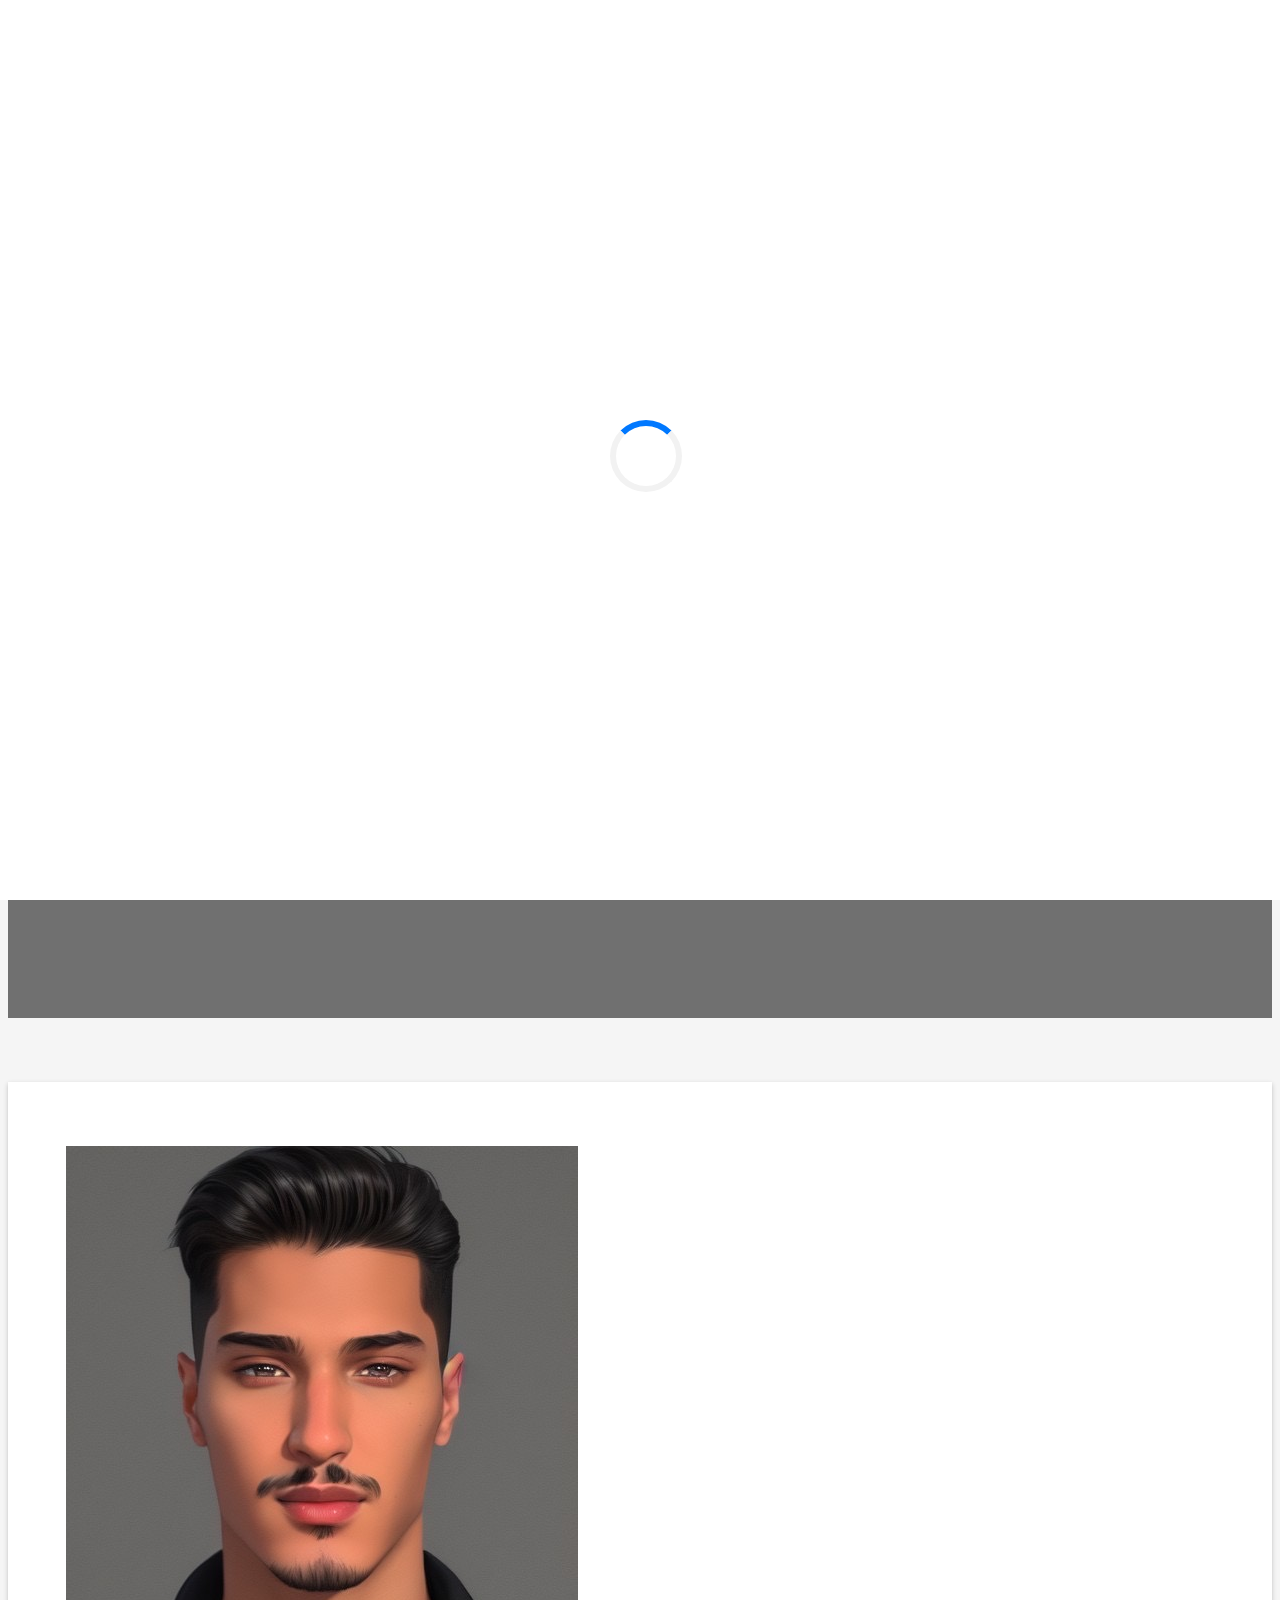
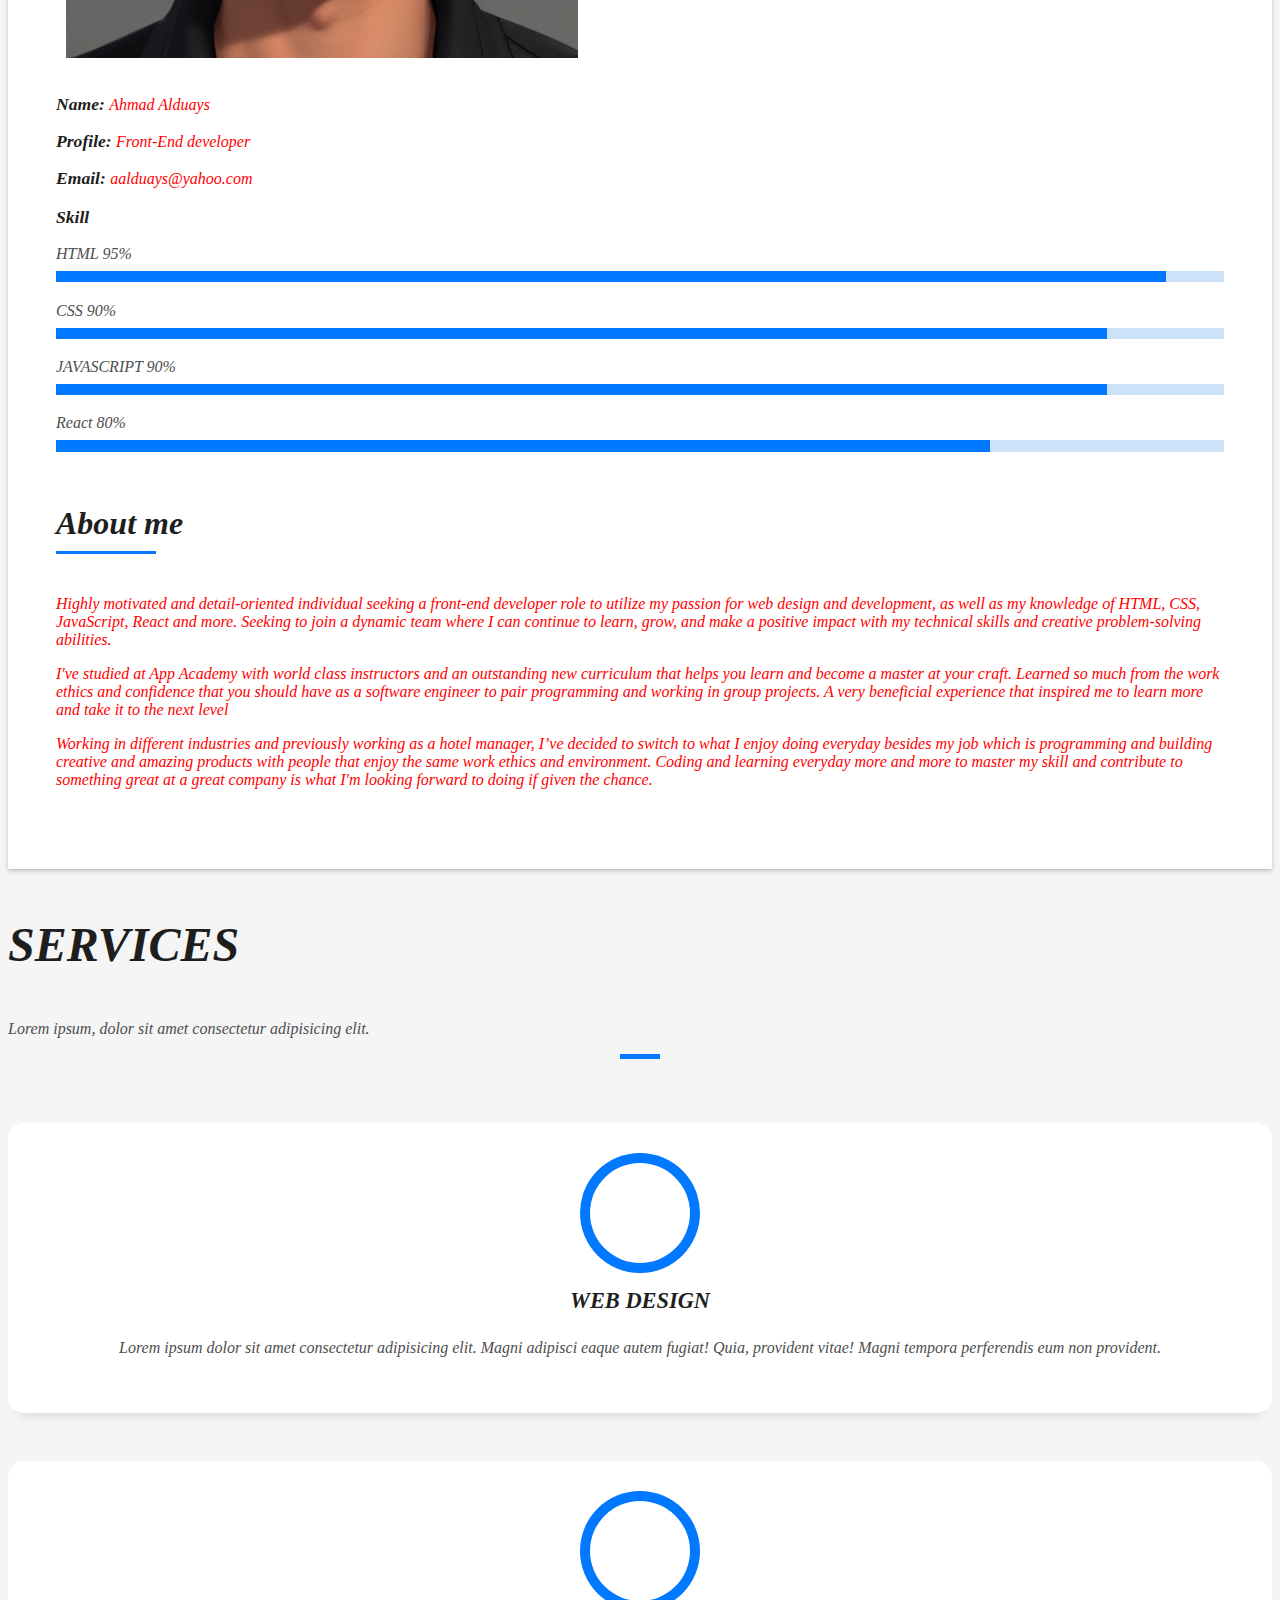
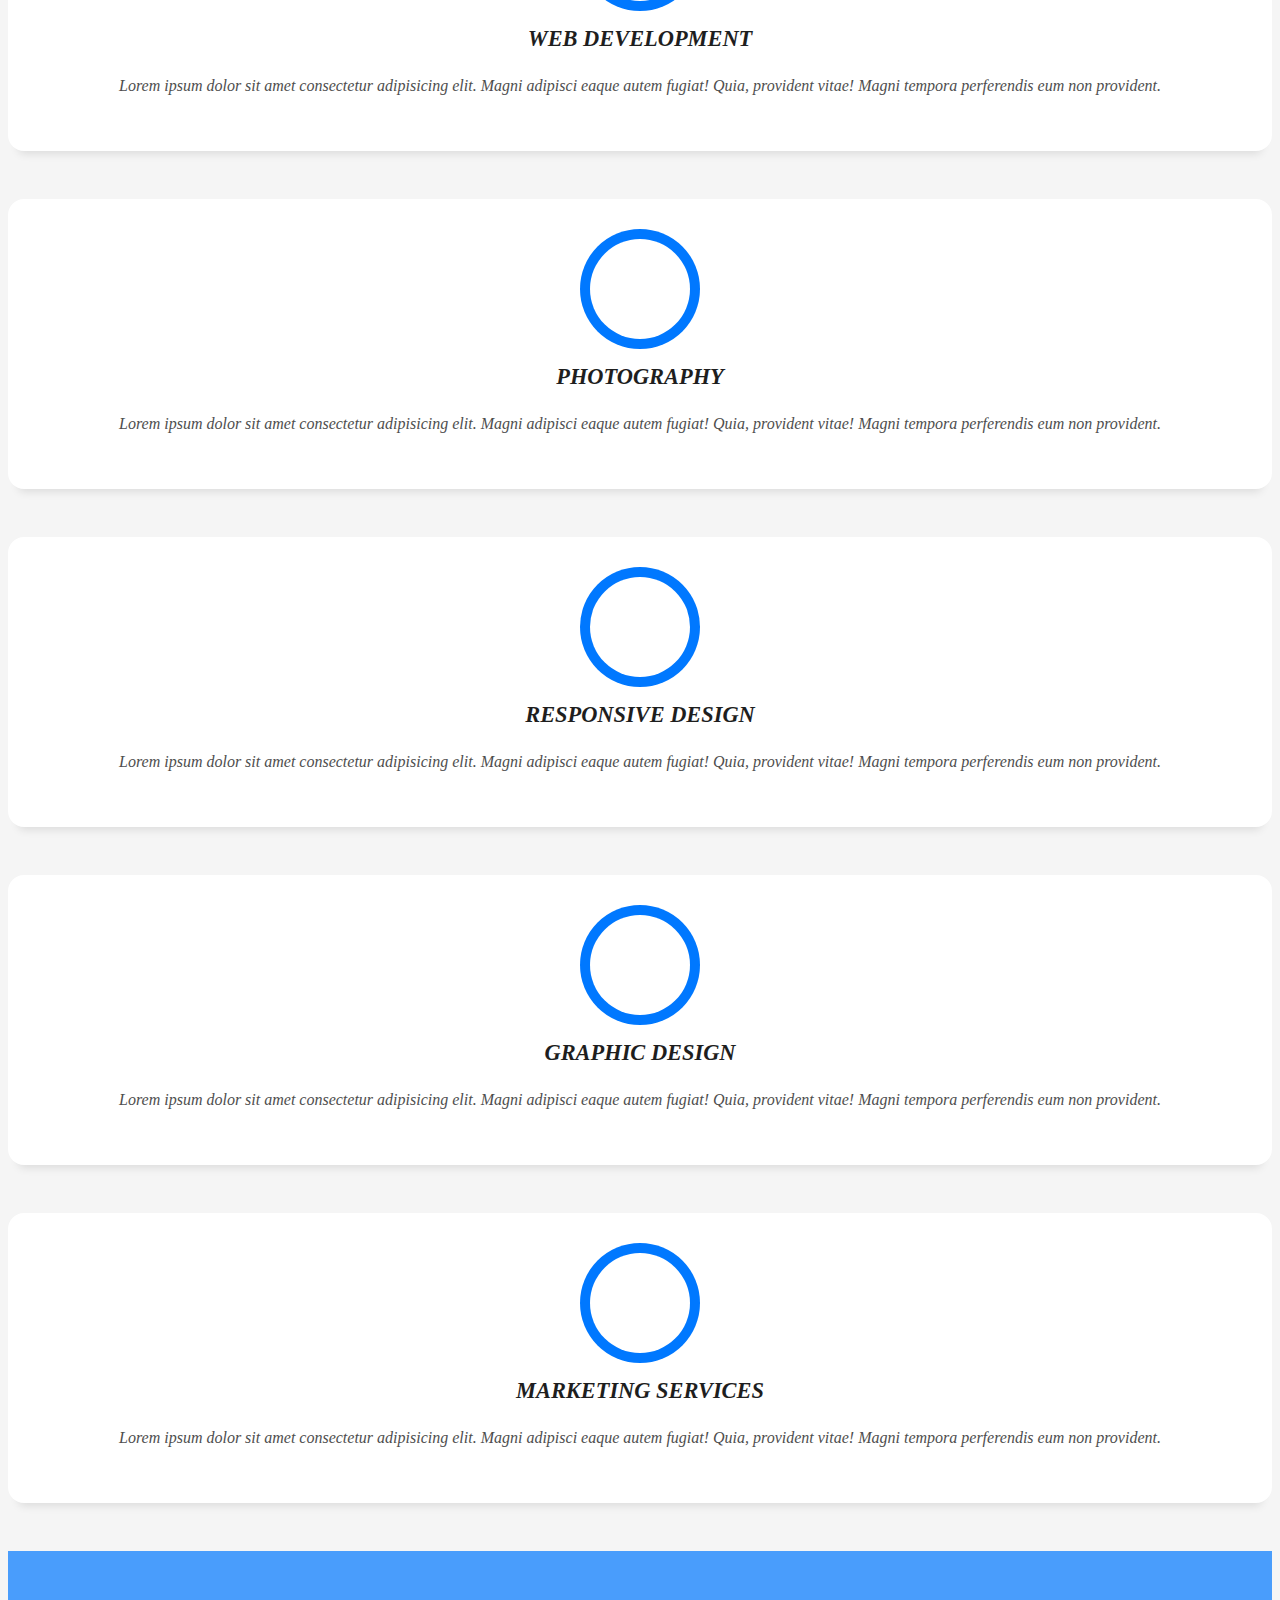
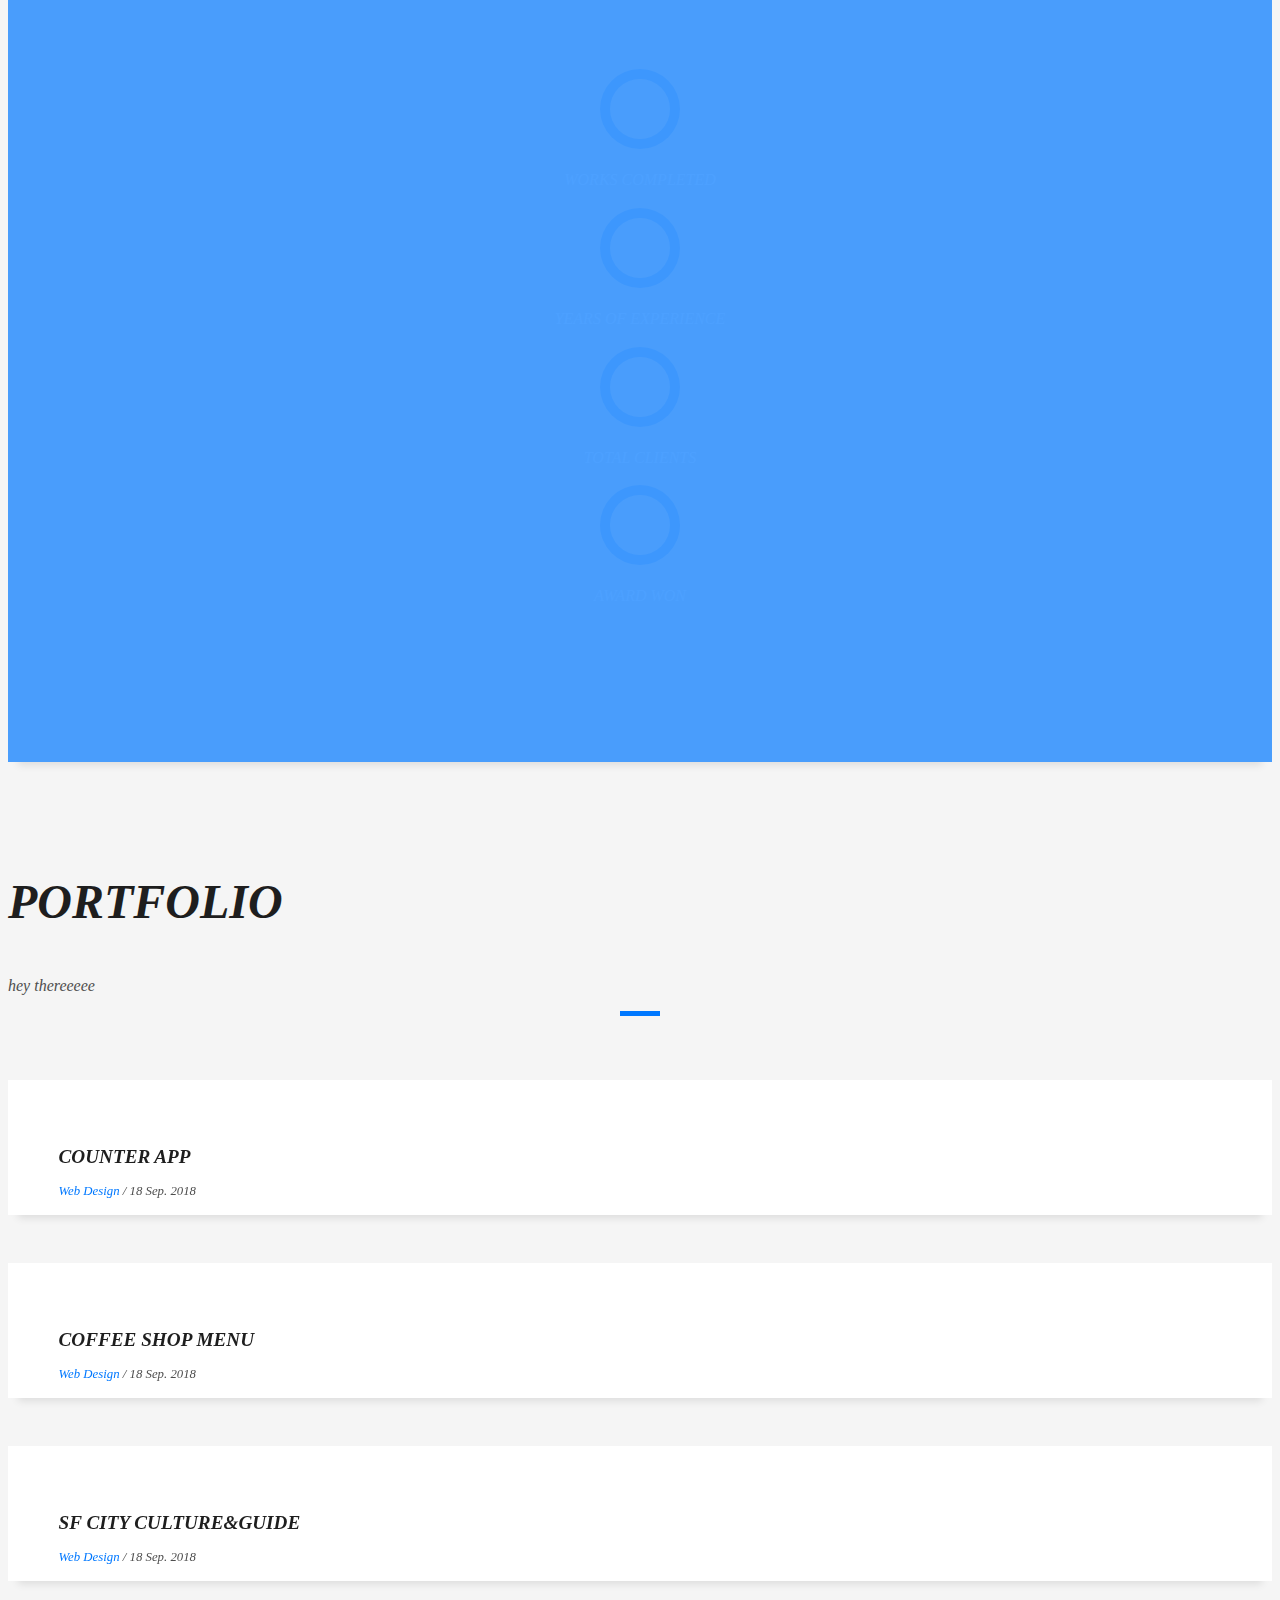
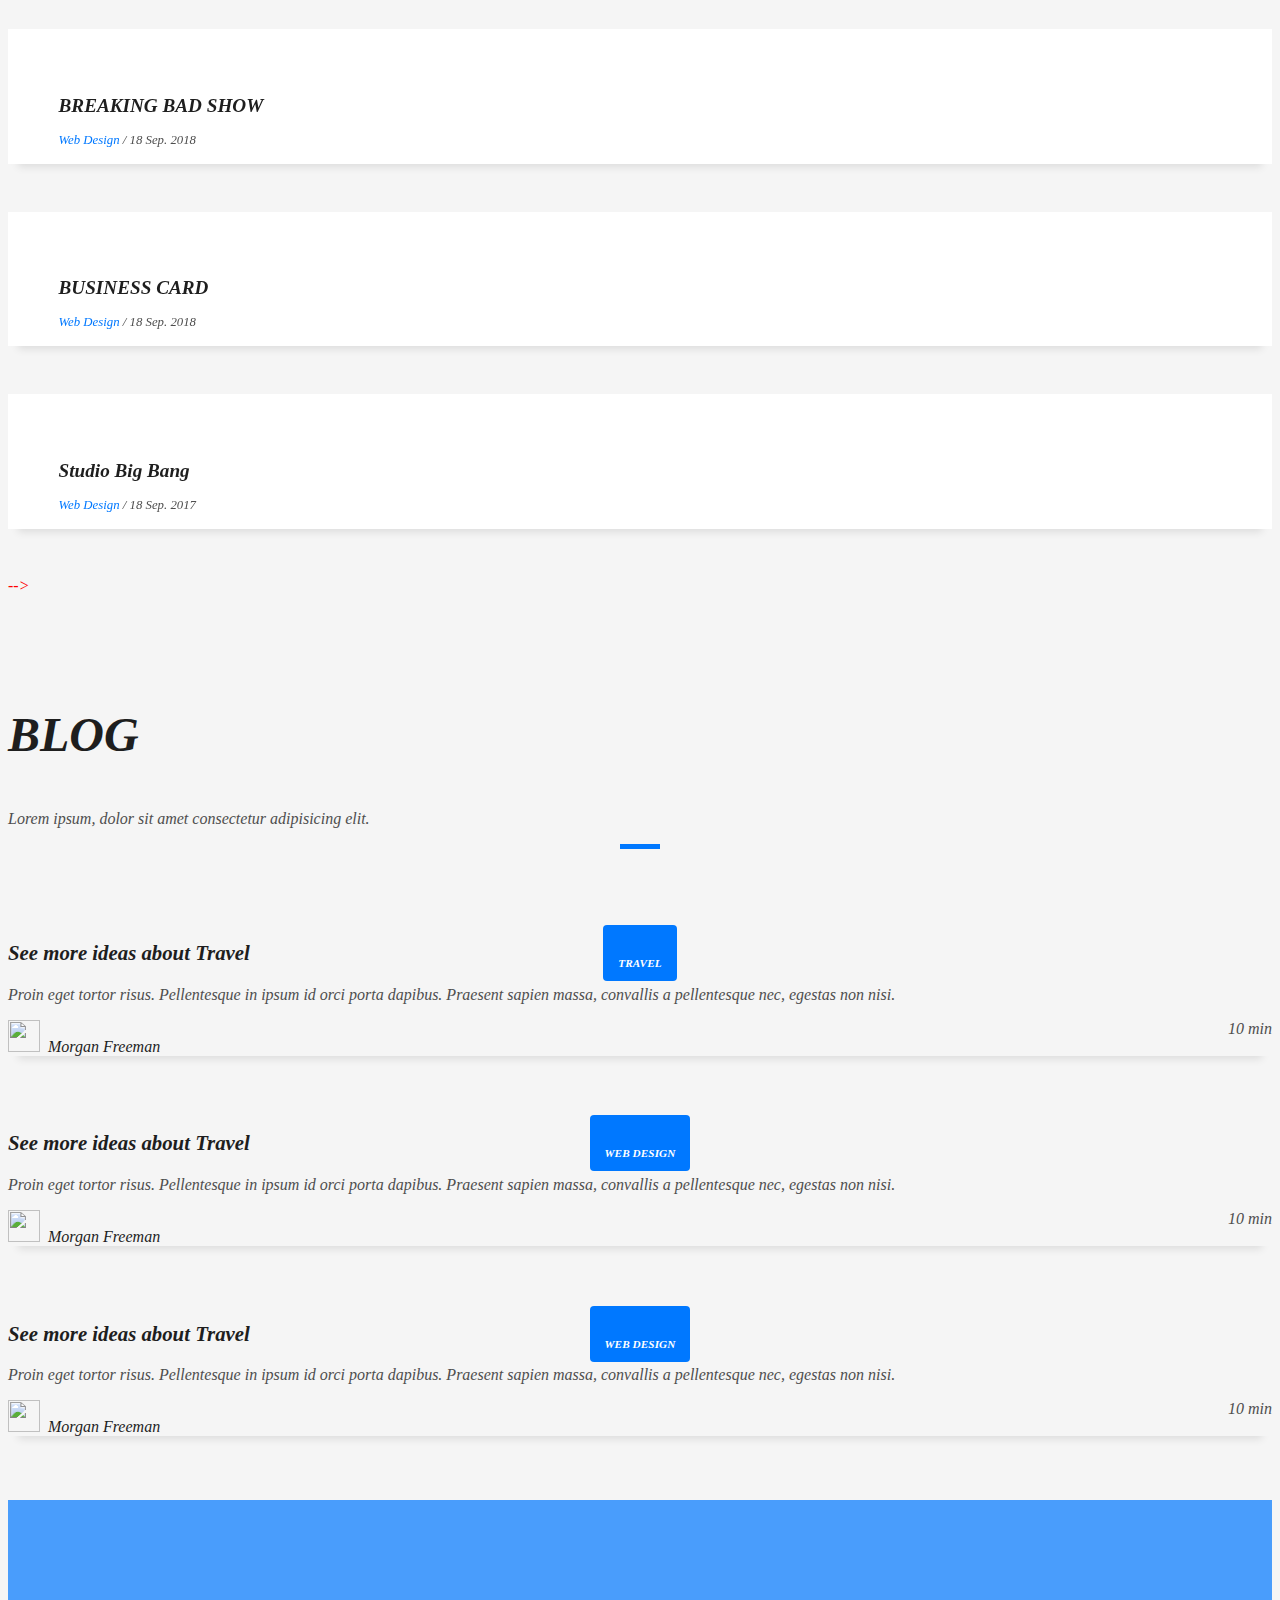
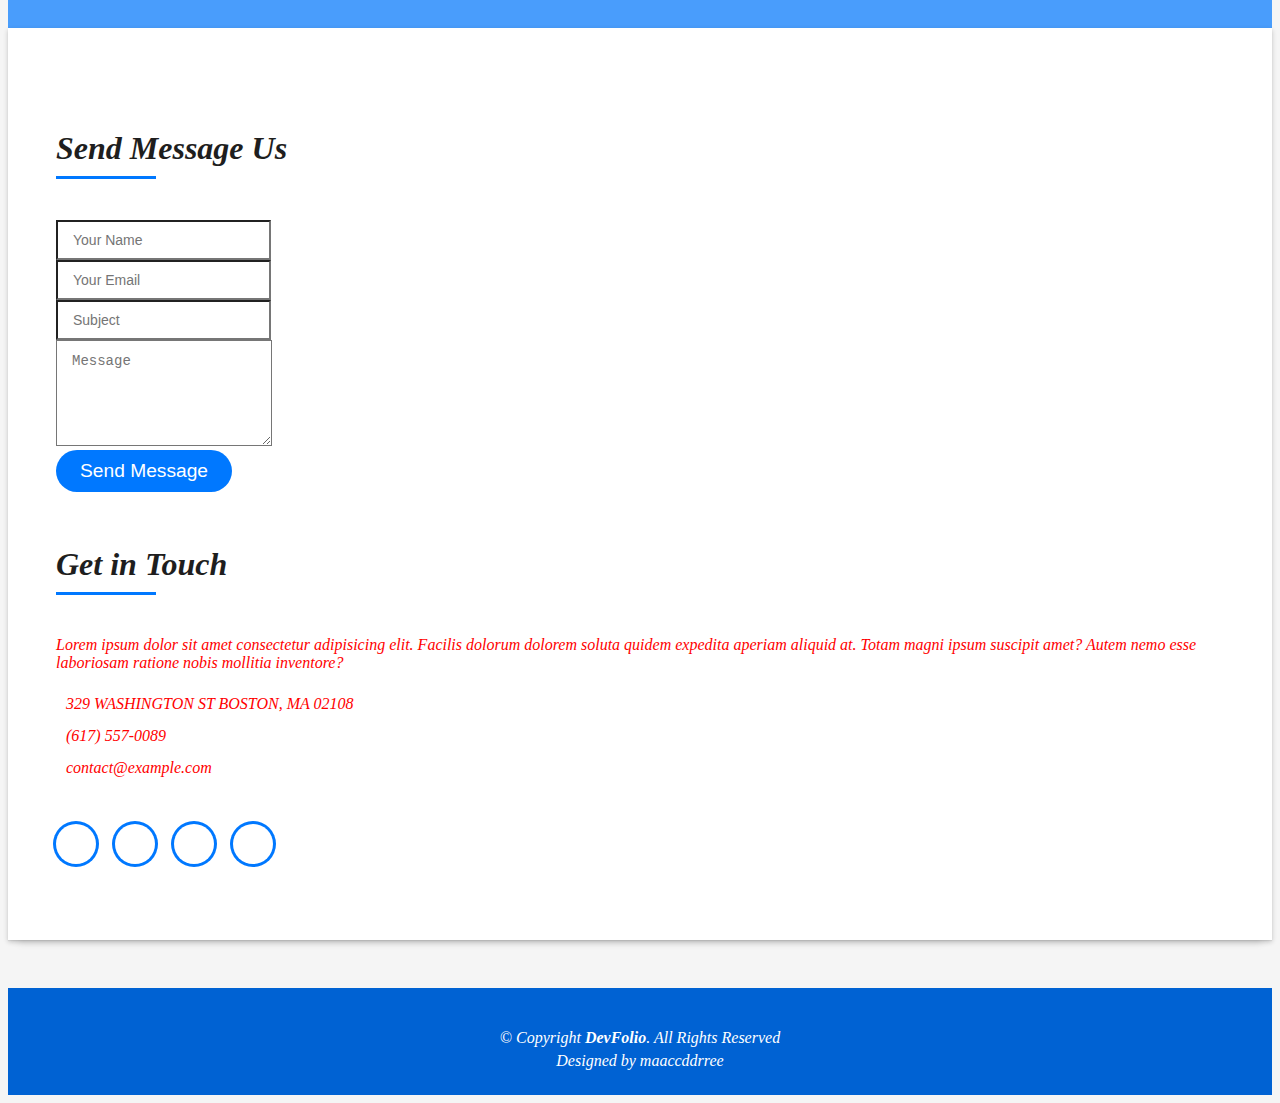
==== index.html @ 719e43cd "sum wrong" ====
<!DOCTYPE html>
<html lang="en">

<head>
  <meta charset="utf-8">
  <meta content="width=device-width, initial-scale=1.0" name="viewport">

  <title>DevFolio Bootstrap Portfolio Template - Index</title>
  <meta content="" name="description">
  <meta content="" name="keywords">

  <!-- Favicons -->
  <link href="assets/img/favicon.png" rel="icon">
  <link href="assets/img/apple-touch-icon.png" rel="apple-touch-icon">

  <!-- Vendor CSS Files -->
  <link href="assets/vendor/bootstrap/css/bootstrap.min.css" rel="stylesheet">
  <link href="assets/vendor/bootstrap-icons/bootstrap-icons.css" rel="stylesheet">
  <link href="assets/vendor/glightbox/css/glightbox.min.css" rel="stylesheet">
  <link href="assets/vendor/swiper/swiper-bundle.min.css" rel="stylesheet">

  <!-- Template Main CSS File -->
  <link href="assets/css/style.css" rel="stylesheet">

  <!-- =======================================================
  * Template Name: DevFolio - v4.10.0
  * Template URL: https://bootstrapmade.com/devfolio-bootstrap-portfolio-html-template/
  * Author: BootstrapMade.com
  * License: https://bootstrapmade.com/license/
  ======================================================== -->
</head>

<body>

  <!-- ======= Header ======= --> 
  <header id="header" class="fixed-top">
    <div class="container d-flex align-items-center justify-content-between">

      <h1 class="logo"><a href="index.html">Welcome...</a></h1>
      <!-- Uncomment below if you prefer to use an image logo -->
      <!-- <a href="index.html" class="logo"><img src="assets/img/logo.png" alt="" class="img-fluid"></a>-->

      <nav id="navbar" class="navbar">
        <ul>
          <li><a class="nav-link scrollto active" href="#hero">Home</a></li>
          <li><a class="nav-link scrollto" href="#about">About</a></li>
          <li><a class="nav-link scrollto" href="#services">Services</a></li>
          <li><a class="nav-link scrollto " href="#work">Work</a></li>
          <li><a class="nav-link scrollto " href="#blog">Blog</a></li>
          <li class="dropdown"><a href="#"><span>Drop Down</span> <i class="bi bi-chevron-down"></i></a>
            <ul>
              <li><a href="#">Drop Down 1</a></li>
              <li class="dropdown"><a href="#"><span>Deep Drop Down</span> <i class="bi bi-chevron-right"></i></a>
                <ul>
                  <li><a href="#">Deep Drop Down 1</a></li>
                  <li><a href="#">Deep Drop Down 2</a></li>
                  <li><a href="#">Deep Drop Down 3</a></li>
                  <li><a href="#">Deep Drop Down 4</a></li>
                  <li><a href="#">Deep Drop Down 5</a></li>
                </ul>
              </li>
              <li><a href="#">Drop Down 2</a></li>
              <li><a href="#">Drop Down 3</a></li>
              <li><a href="#">Drop Down 4</a></li>
            </ul>
          </li>
          <li><a class="nav-link scrollto" href="#contact">Contact</a></li>
        </ul>
        <i class="bi bi-list mobile-nav-toggle"></i>
      </nav><!-- .navbar -->

    </div>
  </header><!-- End Header -->

  <!-- ======= Hero Section ======= -->
  <div id="hero" class="hero route bg-image" style="background-image: url(assets/img/hero-bg.jpg)">
    <div class="overlay-itro"></div>
    <div class="hero-content display-table">
      <div class="table-cell">
        <div class="container">
          <!--<p class="display-6 color-d">Hello, world!</p>-->
          <h1 class="hero-title mb-4">I am Ahmad Alduays</h1>
          <p class="hero-subtitle"><span class="typed" data-typed-items="Developer, Designer, Photographer, Athlete"></span></p>
          <!-- <p class="pt-3"><a class="btn btn-primary btn js-scroll px-4" href="#about" role="button">Learn More</a></p> -->
        </div>
      </div>
    </div>
  </div><!-- End Hero Section -->

  <main id="main">

    <!-- ======= About Section ======= -->
    <section id="about" class="about-mf sect-pt4 route">
      <div class="container">
        <div class="row">
          <div class="col-sm-12">
            <div class="box-shadow-full">
              <div class="row">
                <div class="col-md-6">
                  <div class="row">
                    <div class="col-sm-6 col-md-5">
                      <div class="about-img">
                        <img src="assets/img/az pic1.JPG" class="img-fluid rounded b-shadow-a" alt="">
                      </div>
                    </div>
                    <div class="col-sm-6 col-md-7">
                      <div class="about-info">
                        <p><span class="title-s">Name: </span> <span>Ahmad Alduays</span></p>
                        <p><span class="title-s">Profile: </span> <span>Front-End developer</span></p>
                        <p><span class="title-s">Email: </span> <span>aalduays@yahoo.com</span></p>
                        
                      </div>
                    </div>
                  </div>
                  <div class="skill-mf">
                    <p class="title-s">Skill</p>
                    <span>HTML</span> <span class="pull-right">95%</span>
                    <div class="progress">
                      <div class="progress-bar" role="progressbar" style="width: 95%;" aria-valuenow="85" aria-valuemin="0" aria-valuemax="100"></div>
                    </div>
                    <span>CSS</span> <span class="pull-right">90%</span>
                    <div class="progress">
                      <div class="progress-bar" role="progressbar" style="width: 90%" aria-valuenow="75" aria-valuemin="0" aria-valuemax="100"></div>
                    </div>
                    <span>JAVASCRIPT</span> <span class="pull-right">90%</span>
                    <div class="progress">
                      <div class="progress-bar" role="progressbar" style="width: 90%" aria-valuenow="50" aria-valuemin="0" aria-valuemax="100"></div>
                    </div>
                    <span>React</span> <span class="pull-right">80%</span>
                    <div class="progress">
                      <div class="progress-bar" role="progressbar" style="width: 80%" aria-valuenow="90" aria-valuemin="0" aria-valuemax="100"></div>
                    </div>
                  </div>
                </div>
                <div class="col-md-6">
                  <div class="about-me pt-4 pt-md-0">
                    <div class="title-box-2">
                      <h5 class="title-left">
                        About me
                      </h5>
                    </div>
                    <p class="lead">
                      Highly motivated and detail-oriented individual seeking a front-end developer role to utilize my passion for web design and development, as well as my knowledge of HTML, CSS, JavaScript, React and more. Seeking to join a dynamic team where I can continue to learn, grow, and make a positive impact with my technical skills and creative problem-solving abilities.
                    </p>
                    <p class="lead">
                      I've studied at App Academy with world class instructors and an outstanding new curriculum that helps you learn and become a master at your craft. Learned so much from the work ethics and confidence that you should have as a software engineer to pair programming and working in group projects. A very beneficial experience that inspired me to learn more and take it to the next level 
                    </p>
                    <p class="lead">
                      Working in different industries and previously working as a hotel manager, I’ve decided to switch to what I enjoy doing everyday besides my job which is programming and building creative and amazing products with people that enjoy the same work ethics and environment. Coding and learning everyday more and more to master my skill and contribute to something great at a great company is what I'm looking forward to doing if given the chance.
                    </p>
                  </div>
                </div>
              </div>
            </div>
          </div>
        </div>
      </div>
    </section><!-- End About Section -->

    <!-- ======= Services Section ======= -->
    <section id="services" class="services-mf pt-5 route">
      <div class="container">
        <div class="row">
          <div class="col-sm-12">
            <div class="title-box text-center">
              <h3 class="title-a">
                Services
              </h3>
              <p class="subtitle-a">
                Lorem ipsum, dolor sit amet consectetur adipisicing elit.
              </p>
              <div class="line-mf"></div>
            </div>
          </div>
        </div>
        <div class="row">
          <div class="col-md-4">
            <div class="service-box">
              <div class="service-ico">
                <span class="ico-circle"><i class="bi bi-briefcase"></i></span>
              </div>
              <div class="service-content">
                <h2 class="s-title">Web Design</h2>
                <p class="s-description text-center">
                  Lorem ipsum dolor sit amet consectetur adipisicing elit. Magni adipisci eaque autem fugiat! Quia,
                  provident vitae! Magni
                  tempora perferendis eum non provident.
                </p>
              </div>
            </div>
          </div>
          <div class="col-md-4">
            <div class="service-box">
              <div class="service-ico">
                <span class="ico-circle"><i class="bi bi-card-checklist"></i></span>
              </div>
              <div class="service-content">
                <h2 class="s-title">Web Development</h2>
                <p class="s-description text-center">
                  Lorem ipsum dolor sit amet consectetur adipisicing elit. Magni adipisci eaque autem fugiat! Quia,
                  provident vitae! Magni
                  tempora perferendis eum non provident.
                </p>
              </div>
            </div>
          </div>
          <div class="col-md-4">
            <div class="service-box">
              <div class="service-ico">
                <span class="ico-circle"><i class="bi bi-bar-chart"></i></span>
              </div>
              <div class="service-content">
                <h2 class="s-title">Photography</h2>
                <p class="s-description text-center">
                  Lorem ipsum dolor sit amet consectetur adipisicing elit. Magni adipisci eaque autem fugiat! Quia,
                  provident vitae! Magni
                  tempora perferendis eum non provident.
                </p>
              </div>
            </div>
          </div>
          <div class="col-md-4">
            <div class="service-box">
              <div class="service-ico">
                <span class="ico-circle"><i class="bi bi-binoculars"></i></span>
              </div>
              <div class="service-content">
                <h2 class="s-title">Responsive Design</h2>
                <p class="s-description text-center">
                  Lorem ipsum dolor sit amet consectetur adipisicing elit. Magni adipisci eaque autem fugiat! Quia,
                  provident vitae! Magni
                  tempora perferendis eum non provident.
                </p>
              </div>
            </div>
          </div>
          <div class="col-md-4">
            <div class="service-box">
              <div class="service-ico">
                <span class="ico-circle"><i class="bi bi-brightness-high"></i></span>
              </div>
              <div class="service-content">
                <h2 class="s-title">Graphic Design</h2>
                <p class="s-description text-center">
                  Lorem ipsum dolor sit amet consectetur adipisicing elit. Magni adipisci eaque autem fugiat! Quia,
                  provident vitae! Magni
                  tempora perferendis eum non provident.
                </p>
              </div>
            </div>
          </div>
          <div class="col-md-4">
            <div class="service-box">
              <div class="service-ico">
                <span class="ico-circle"><i class="bi bi-calendar4-week"></i></span>
              </div>
              <div class="service-content">
                <h2 class="s-title">Marketing Services</h2>
                <p class="s-description text-center">
                  Lorem ipsum dolor sit amet consectetur adipisicing elit. Magni adipisci eaque autem fugiat! Quia,
                  provident vitae! Magni
                  tempora perferendis eum non provident.
                </p>
              </div>
            </div>
          </div>
        </div>
      </div>
    </section><!-- End Services Section -->

    <!-- ======= Counter Section ======= -->
    <div class="section-counter paralax-mf bg-image" style="background-image: url(assets/img/counters-bg.jpg)">
      <div class="overlay-mf"></div>
      <div class="container position-relative">
        <div class="row">
          <div class="col-sm-3 col-lg-3">
            <div class="counter-box counter-box pt-4 pt-md-0">
              <div class="counter-ico">
                <span class="ico-circle"><i class="bi bi-check"></i></span>
              </div>
              <div class="counter-num">
                <p data-purecounter-start="0" data-purecounter-end="450" data-purecounter-duration="1" class="counter purecounter"></p>
                <span class="counter-text">WORKS COMPLETED</span>
              </div>
            </div>
          </div>
          <div class="col-sm-3 col-lg-3">
            <div class="counter-box pt-4 pt-md-0">
              <div class="counter-ico">
                <span class="ico-circle"><i class="bi bi-journal-richtext"></i></span>
              </div>
              <div class="counter-num">
                <p data-purecounter-start="0" data-purecounter-end="3" data-purecounter-duration="1" class="counter purecounter"></p>
                <span class="counter-text">YEARS OF EXPERIENCE</span>
              </div>
            </div>
          </div>
          <div class="col-sm-3 col-lg-3">
            <div class="counter-box pt-4 pt-md-0">
              <div class="counter-ico">
                <span class="ico-circle"><i class="bi bi-people"></i></span>
              </div>
              <div class="counter-num">
                <p data-purecounter-start="0" data-purecounter-end="550" data-purecounter-duration="1" class="counter purecounter"></p>
                <span class="counter-text">TOTAL CLIENTS</span>
              </div>
            </div>
          </div>
          <div class="col-sm-3 col-lg-3">
            <div class="counter-box pt-4 pt-md-0">
              <div class="counter-ico">
                <span class="ico-circle"><i class="bi bi-award"></i></span>
              </div>
              <div class="counter-num">
                <p data-purecounter-start="0" data-purecounter-end="48" data-purecounter-duration="1" class="counter purecounter"></p>
                <span class="counter-text">AWARD WON</span>
              </div>
            </div>
          </div>
        </div>
      </div>
    </div><!-- End Counter Section -->

    <!-- ======= Portfolio Section ======= -->
    <section id="work" class="portfolio-mf sect-pt4 route">
      <div class="container">
        <div class="row">
          <div class="col-sm-12">
            <div class="title-box text-center">
              <h3 class="title-a">
                Portfolio
              </h3>
              <p class="subtitle-a">
                hey thereeeee
              </p>
              <div class="line-mf"></div>
            </div>
          </div>
        </div>
        <div class="row">
          <div class="col-md-4">
            <div class="work-box">
              <a href="assets/img/work-1.jpg" data-gallery="portfolioGallery" class="portfolio-lightbox">
                <div class="work-img">
                  <img src="assets/img/work-1.jpg" alt="" class="img-fluid">
                </div>
              </a>
              <div class="work-content">
                <div class="row">
                  <div class="col-sm-8">
                    <h2 class="w-title">COUNTER APP</h2>
                    <div class="w-more">
                      <span class="w-ctegory">Web Design</span> / <span class="w-date">18 Sep. 2018</span>
                    </div>
                  </div>
                  <div class="col-sm-4">
                    <div class="w-like">
                      <a href="portfolio-details.html"> <span class="bi bi-plus-circle"></span></a>
                    </div>
                  </div>
                </div>
              </div>
            </div>
          </div>
          <div class="col-md-4">
            <div class="work-box">
              <a href="assets/img/work-2.jpg" data-gallery="portfolioGallery" class="portfolio-lightbox">
                <div class="work-img">
                  <img src="assets/img/work-2.jpg" alt="" class="img-fluid">
                </div>
              </a>
              <div class="work-content">
                <div class="row">
                  <div class="col-sm-8">
                    <h2 class="w-title">COFFEE SHOP MENU</h2>
                    <div class="w-more">
                      <span class="w-ctegory">Web Design</span> / <span class="w-date">18 Sep. 2018</span>
                    </div>
                  </div>
                  <div class="col-sm-4">
                    <div class="w-like">
                      <a href="portfolio-details.html"> <span class="bi bi-plus-circle"></span></a>
                    </div>
                  </div>
                </div>
              </div>
            </div>
          </div>
          <div class="col-md-4">
            <div class="work-box">
              <a href="assets/img/work-3.jpg" data-gallery="portfolioGallery" class="portfolio-lightbox">
                <div class="work-img">
                  <img src="assets/img/work-3.jpg" alt="" class="img-fluid">
                </div>
              </a>
              <div class="work-content">
                <div class="row">
                  <div class="col-sm-8">
                    <h2 class="w-title">SF CITY CULTURE&GUIDE</h2>
                    <div class="w-more">
                      <span class="w-ctegory">Web Design</span> / <span class="w-date">18 Sep. 2018</span>
                    </div>
                  </div>
                  <div class="col-sm-4">
                    <div class="w-like">
                      <a href="portfolio-details.html"> <span class="bi bi-plus-circle"></span></a>
                    </div>
                  </div>
                </div>
              </div>
            </div>
          </div>
          <div class="col-md-4">
            <div class="work-box">
              <a href="assets/img/work-4.jpg" data-gallery="portfolioGallery" class="portfolio-lightbox">
                <div class="work-img">
                  <img src="assets/img/work-4.jpg" alt="" class="img-fluid">
                </div>
              </a>
              <div class="work-content">
                <div class="row">
                  <div class="col-sm-8">
                    <h2 class="w-title">BREAKING BAD SHOW</h2>
                    <div class="w-more">
                      <span class="w-ctegory">Web Design</span> / <span class="w-date">18 Sep. 2018</span>
                    </div>
                  </div>
                  <div class="col-sm-4">
                    <div class="w-like">
                      <a href="portfolio-details.html"> <span class="bi bi-plus-circle"></span></a>
                    </div>
                  </div>
                </div>
              </div>
            </div>
          </div>
          <div class="col-md-4">
            <div class="work-box">
              <a href="assets/img/work-5.jpg" data-gallery="portfolioGallery" class="portfolio-lightbox">
                <div class="work-img">
                  <img src="assets/img/work-5.jpg" alt="" class="img-fluid">
                </div>
              </a>
              <div class="work-content">
                <div class="row">
                  <div class="col-sm-8">
                    <h2 class="w-title">BUSINESS CARD</h2>
                    <div class="w-more">
                      <span class="w-ctegory">Web Design</span> / <span class="w-date">18 Sep. 2018</span>
                    </div>
                  </div>
                  <div class="col-sm-4">
                    <div class="w-like">
                      <a href="portfolio-details.html"> <span class="bi bi-plus-circle"></span></a>
                    </div>
                  </div>
                </div>
              </div>
            </div>
          </div>
          <div class="col-md-4">
            <div class="work-box">
              <a href="assets/img/work-6.jpg" data-gallery="portfolioGallery" class="portfolio-lightbox">
                <div class="work-img">
                  <img src="assets/img/work-6.jpg" alt="" class="img-fluid">
                </div>
              </a>
              <div class="work-content">
                <div class="row">
                  <div class="col-sm-8">
                    <h2 class="w-title">Studio Big Bang</h2>
                    <div class="w-more">
                      <span class="w-ctegory">Web Design</span> / <span class="w-date">18 Sep. 2017</span>
                    </div>
                  </div>
                  <div class="col-sm-4">
                    <div class="w-like">
                      <a href="portfolio-details.html"> <span class="bi bi-plus-circle"></span></a>
                    </div>
                  </div>
                </div>
              </div>
            </div>
          </div>

        </div>
      </div>
    </section><!-- End Portfolio Section -->

    <!-- ======= Testimonials Section ======= -->
    <!-- <div class="testimonials paralax-mf bg-image" style="background-image: url(assets/img/overlay-bg.jpg)">
      <div class="overlay-mf"></div>
      <div class="container">
        <div class="row">
          <div class="col-md-12">

            <div class="testimonials-slider swiper" data-aos="fade-up" data-aos-delay="100">
              <div class="swiper-wrapper">

                <div class="swiper-slide">
                  <div class="testimonial-box">
                    <div class="author-test">
                      <img src="assets/img/testimonial-2.jpg" alt="" class="rounded-circle b-shadow-a">
                      <span class="author">Xavi Alonso</span>
                    </div>
                    <div class="content-test">
                      <p class="description lead">
                        Curabitur arcu erat, accumsan id imperdiet et, porttitor at sem. Lorem ipsum dolor sit amet,
                        consectetur adipiscing elit.
                      </p>
                    </div>
                  </div>
                </div>End testimonial item -->

                <!-- <div class="swiper-slide">
                  <div class="testimonial-box">
                    <div class="author-test">
                      <img src="assets/img/testimonial-4.jpg" alt="" class="rounded-circle b-shadow-a">
                      <span class="author">Marta Socrate</span>
                    </div>
                    <div class="content-test">
                      <p class="description lead">
                        Curabitur arcu erat, accumsan id imperdiet et, porttitor at sem. Lorem ipsum dolor sit amet,
                        consectetur adipiscing elit.
                      </p>
                    </div>
                  </div>
                </div>< End testimonial item -->
              </div>
              <div class="swiper-pagination"></div>
            </div> -->

            <!-- <div id="testimonial-mf" class="owl-carousel owl-theme">
          
        </div> -->
          </div>
        </div>
      </div>
    </div><!-- End Testimonials Section -->

    <!-- ======= Blog Section ======= -->
    <section id="blog" class="blog-mf sect-pt4 route">
      <div class="container">
        <div class="row">
          <div class="col-sm-12">
            <div class="title-box text-center">
              <h3 class="title-a">
                Blog
              </h3>
              <p class="subtitle-a">
                Lorem ipsum, dolor sit amet consectetur adipisicing elit.
              </p>
              <div class="line-mf"></div>
            </div>
          </div>
        </div>
        <div class="row">
          <div class="col-md-4">
            <div class="card card-blog">
              <div class="card-img">
                <a href="blog-single.html"><img src="assets/img/post-1.jpg" alt="" class="img-fluid"></a>
              </div>
              <div class="card-body">
                <div class="card-category-box">
                  <div class="card-category">
                    <h6 class="category">Travel</h6>
                  </div>
                </div>
                <h3 class="card-title"><a href="blog-single.html">See more ideas about Travel</a></h3>
                <p class="card-description">
                  Proin eget tortor risus. Pellentesque in ipsum id orci porta dapibus. Praesent sapien massa, convallis
                  a pellentesque nec,
                  egestas non nisi.
                </p>
              </div>
              <div class="card-footer">
                <div class="post-author">
                  <a href="#">
                    <img src="assets/img/testimonial-2.jpg" alt="" class="avatar rounded-circle">
                    <span class="author">Morgan Freeman</span>
                  </a>
                </div>
                <div class="post-date">
                  <span class="bi bi-clock"></span> 10 min
                </div>
              </div>
            </div>
          </div>
          <div class="col-md-4">
            <div class="card card-blog">
              <div class="card-img">
                <a href="blog-single.html"><img src="assets/img/post-2.jpg" alt="" class="img-fluid"></a>
              </div>
              <div class="card-body">
                <div class="card-category-box">
                  <div class="card-category">
                    <h6 class="category">Web Design</h6>
                  </div>
                </div>
                <h3 class="card-title"><a href="blog-single.html">See more ideas about Travel</a></h3>
                <p class="card-description">
                  Proin eget tortor risus. Pellentesque in ipsum id orci porta dapibus. Praesent sapien massa, convallis
                  a pellentesque nec,
                  egestas non nisi.
                </p>
              </div>
              <div class="card-footer">
                <div class="post-author">
                  <a href="#">
                    <img src="assets/img/testimonial-2.jpg" alt="" class="avatar rounded-circle">
                    <span class="author">Morgan Freeman</span>
                  </a>
                </div>
                <div class="post-date">
                  <span class="bi bi-clock"></span> 10 min
                </div>
              </div>
            </div>
          </div>
          <div class="col-md-4">
            <div class="card card-blog">
              <div class="card-img">
                <a href="blog-single.html"><img src="assets/img/post-3.jpg" alt="" class="img-fluid"></a>
              </div>
              <div class="card-body">
                <div class="card-category-box">
                  <div class="card-category">
                    <h6 class="category">Web Design</h6>
                  </div>
                </div>
                <h3 class="card-title"><a href="blog-single.html">See more ideas about Travel</a></h3>
                <p class="card-description">
                  Proin eget tortor risus. Pellentesque in ipsum id orci porta dapibus. Praesent sapien massa, convallis
                  a pellentesque nec,
                  egestas non nisi.
                </p>
              </div>
              <div class="card-footer">
                <div class="post-author">
                  <a href="#">
                    <img src="assets/img/testimonial-2.jpg" alt="" class="avatar rounded-circle">
                    <span class="author">Morgan Freeman</span>
                  </a>
                </div>
                <div class="post-date">
                  <span class="bi bi-clock"></span> 10 min
                </div>
              </div>
            </div>
          </div>
        </div>
      </div>
    </section><!-- End Blog Section -->

    <!-- ======= Contact Section ======= -->
    <section id="contact" class="paralax-mf footer-paralax bg-image sect-mt4 route" style="background-image: url(assets/img/overlay-bg.jpg)">
      <div class="overlay-mf"></div>
      <div class="container">
        <div class="row">
          <div class="col-sm-12">
            <div class="contact-mf">
              <div id="contact" class="box-shadow-full">
                <div class="row">
                  <div class="col-md-6">
                    <div class="title-box-2">
                      <h5 class="title-left">
                        Send Message Us
                      </h5>
                    </div>
                    <div>
                      <form action="forms/contact.php" method="post" role="form" class="php-email-form">
                        <div class="row">
                          <div class="col-md-12 mb-3">
                            <div class="form-group">
                              <input type="text" name="name" class="form-control" id="name" placeholder="Your Name" required>
                            </div>
                          </div>
                          <div class="col-md-12 mb-3">
                            <div class="form-group">
                              <input type="email" class="form-control" name="email" id="email" placeholder="Your Email" required>
                            </div>
                          </div>
                          <div class="col-md-12 mb-3">
                            <div class="form-group">
                              <input type="text" class="form-control" name="subject" id="subject" placeholder="Subject" required>
                            </div>
                          </div>
                          <div class="col-md-12">
                            <div class="form-group">
                              <textarea class="form-control" name="message" rows="5" placeholder="Message" required></textarea>
                            </div>
                          </div>
                          <div class="col-md-12 text-center my-3">
                            <div class="loading">Loading</div>
                            <div class="error-message"></div>
                            <div class="sent-message">Your message has been sent. Thank you!</div>
                          </div>
                          <div class="col-md-12 text-center">
                            <button type="submit" class="button button-a button-big button-rouded">Send Message</button>
                          </div>
                        </div>
                      </form>
                    </div>
                  </div>
                  <div class="col-md-6">
                    <div class="title-box-2 pt-4 pt-md-0">
                      <h5 class="title-left">
                        Get in Touch
                      </h5>
                    </div>
                    <div class="more-info">
                      <p class="lead">
                        Lorem ipsum dolor sit amet consectetur adipisicing elit. Facilis dolorum dolorem soluta quidem
                        expedita aperiam aliquid at.
                        Totam magni ipsum suscipit amet? Autem nemo esse laboriosam ratione nobis
                        mollitia inventore?
                      </p>
                      <ul class="list-ico">
                        <li><span class="bi bi-geo-alt"></span> 329 WASHINGTON ST BOSTON, MA 02108</li>
                        <li><span class="bi bi-phone"></span> (617) 557-0089</li>
                        <li><span class="bi bi-envelope"></span> contact@example.com</li>
                      </ul>
                    </div>
                    <div class="socials">
                      <ul>
                        <li><a href=""><span class="ico-circle"><i class="bi bi-facebook"></i></span></a></li>
                        <li><a href=""><span class="ico-circle"><i class="bi bi-instagram"></i></span></a></li>
                        <li><a href=""><span class="ico-circle"><i class="bi bi-twitter"></i></span></a></li>
                        <li><a href=""><span class="ico-circle"><i class="bi bi-linkedin"></i></span></a></li>
                      </ul>
                    </div>
                  </div>
                </div>
              </div>
            </div>
          </div>
        </div>
      </div>
    </section><!-- End Contact Section -->

  </main><!-- End #main -->

  <!-- ======= Footer ======= -->
  <footer>
    <div class="container">
      <div class="row">
        <div class="col-sm-12">
          <div class="copyright-box">
            <p class="copyright">&copy; Copyright <strong>DevFolio</strong>. All Rights Reserved</p>
            <div class="credits">
              <!--
              All the links in the footer should remain intact.
              You can delete the links only if you purchased the pro version.
              Licensing information: https://bootstrapmade.com/license/
              Purchase the pro version with working PHP/AJAX contact form: https://bootstrapmade.com/buy/?theme=DevFolio
            -->
              Designed by <a href="https://bootstrapmade.com/">maaccddrree</a>
            </div>
          </div>
        </div>
      </div>
    </div>
  </footer><!-- End  Footer -->

  <div id="preloader"></div>
  <a href="#" class="back-to-top d-flex align-items-center justify-content-center"><i class="bi bi-arrow-up-short"></i></a>

  <!-- Vendor JS Files -->
  <script src="assets/vendor/purecounter/purecounter_vanilla.js"></script>
  <script src="assets/vendor/bootstrap/js/bootstrap.bundle.min.js"></script>
  <script src="assets/vendor/glightbox/js/glightbox.min.js"></script>
  <script src="assets/vendor/swiper/swiper-bundle.min.js"></script>
  <script src="assets/vendor/typed.js/typed.min.js"></script>
  <script src="assets/vendor/php-email-form/validate.js"></script>

  <!-- Template Main JS File -->
  <script src="assets/js/main.js"></script>

</body>

</html>
---- assets/css/style.css ----
/**
* Template Name: DevFolio - v4.10.0
* Template URL: https://bootstrapmade.com/devfolio-bootstrap-portfolio-html-template/
* Author: BootstrapMade.com
* License: https://bootstrapmade.com/license/
*/

/*--------------------------------------------------------------
# General
--------------------------------------------------------------*/
body {
  background-color: #f5f5f5;
  color: #4e4e4e;
  font-style: italic;
  color: red;
}

h1,
h2,
h3,
h4,
h5,
h6 {
  color: #1e1e1e;
}

a {
  color: #1e1e1e;
  text-decoration: none;
  transition: all 0.5s ease-in-out;
}

a:hover {
  color: #0078ff;
  text-decoration: none;
  transition: all 0.5s ease-in-out;
}

.p-r {
  position: relative;
}

.color-a {
  text-decoration: none;
  color: #0078ff;
}

.color-d {
  color: #f5f5f5;
}

.color-text-a {
  text-decoration: none;
  color: #4e4e4e;
}

.box-shadow,
.card-blog,
.work-box,
.service-box,
.paralax-mf {
  box-shadow: 0 13px 8px -10px rgba(0, 0, 0, 0.1);
}

.box-shadow-a,
.button:hover {
  text-decoration: none;
  box-shadow: 0 0 0 4px #cde1f8;
}

.display-5 {
  font-size: 2.5rem;
  font-weight: 300;
  line-height: 1.1;
}

.display-6 {
  font-size: 2rem;
  font-weight: 300;
  line-height: 1.1;
}

.avatar {
  width: 32px;
  height: 32px;
  margin-right: 4px;
  overflow: hidden;
}

.bg-image {
  background-repeat: no-repeat;
  background-attachment: fixed;
  background-size: cover;
  background-position: center center;
}

@media (max-width: 1024px) {
  .bg-image {
    background-attachment: scroll;
  }
}

.overlay-mf {
  background-color: #0078ff;
}

.overlay-mf {
  position: absolute;
  top: 0;
  left: 0px;
  padding: 0;
  height: 100%;
  width: 100%;
  opacity: 0.7;
}

.paralax-mf {
  position: relative;
  padding: 8rem 0;
}

.display-table {
  width: 100%;
  height: 100%;
  display: table;
}

.table-cell {
  display: table-cell;
  vertical-align: middle;
}

/*--/ Sections /--*/
.sect-4 {
  padding: 4rem 0;
}

.sect-pt4 {
  padding-top: 4rem;
}

.sect-mt4 {
  margin-top: 4rem;
}

/*--/ Title s /--*/
.title-s {
  font-weight: 600;
  color: #1e1e1e;
  font-size: 1.1rem;
}

/*--/ Title A /--*/
.title-box {
  margin-bottom: 4rem;
}

.title-a {
  text-decoration: none;
  font-size: 3rem;
  font-weight: bold;
  text-transform: uppercase;
}

.subtitle-a {
  text-decoration: none;
  color: #4e4e4e;
}

.line-mf {
  width: 40px;
  height: 5px;
  background-color: #0078ff;
  margin: 0 auto;
}

/*--/ Title Left /--*/
.title-box-2 {
  margin-bottom: 3rem;
}

.title-left {
  font-size: 2rem;
  position: relative;
}

.title-left:before {
  content: "";
  position: absolute;
  height: 3px;
  background-color: #0078ff;
  width: 100px;
  bottom: -12px;
}

/*------/ Box /------*/
.box-pl2 {
  padding-left: 2rem;
}

.box-shadow-full {
  padding: 3rem 1.25rem;
  position: relative;
  background-color: #fff;
  margin-bottom: 3rem;
  z-index: 2;
  box-shadow: 0 1px 1px 0 rgba(0, 0, 0, 0.06), 0 2px 5px 0 rgba(0, 0, 0, 0.2);
}

@media (min-width: 768px) {
  .box-shadow-full {
    padding: 3rem;
  }
}

/*------/ Socials /------*/
.socials {
  padding: 1.5rem 0;
}

.socials ul li {
  display: inline-block;
}

.socials .ico-circle {
  height: 40px;
  width: 40px;
  font-size: 1.2rem;
  border-radius: 50%;
  line-height: 1.6;
  margin: 0 15px 0 0;
  box-shadow: 0 0 0 3px #0078ff;
  transition: all 500ms ease;
}

.socials .ico-circle:hover {
  background-color: #0078ff;
  color: #fff;
  box-shadow: 0 0 0 3px #cde1f8;
  transition: all 500ms ease;
}

/*------/ Ul resect /------*/
.ul-resect,
.widget-tags ul,
.widget-sidebar .list-sidebar,
.box-comments .list-comments,
.blog-wrapper .post-meta ul,
.list-ico,
.socials ul {
  list-style: none;
  padding-left: 0;
  margin-bottom: 0;
}

.list-ico {
  line-height: 2;
}

.list-ico span {
  color: #0078ff;
  margin-right: 10px;
}

/*------/ Ico Circle /------*/
.ico-circle {
  height: 100px;
  width: 100px;
  font-size: 2rem;
  border-radius: 50%;
  line-height: 1.55;
  margin: 0 auto;
  text-align: center;
  box-shadow: 0 0 0 10px #0078ff;
  display: block;
}

/*------/ Owl Carousel /------*/
.owl-theme .owl-dots {
  text-align: center;
  margin-top: 18px;
}

.owl-theme .owl-dots .owl-dot {
  display: inline-block;
}

.owl-theme .owl-dots .owl-dot span {
  width: 18px;
  height: 7px;
  margin: 5px 5px;
  background: #cde1f8;
  border: 0px solid #cde1f8;
  display: block;
  transition: all 0.6s ease-in-out;
  cursor: pointer;
}

.owl-theme .owl-dots .owl-dot:hover span {
  background-color: #cde1f8;
}

.owl-theme .owl-dots .owl-dot.active span {
  background-color: #1B1B1B;
  width: 25px;
}

/*--/ Scrolltop s /--*/
.scrolltop-mf {
  position: relative;
  display: none;
}

.scrolltop-mf span {
  z-index: 999;
  position: fixed;
  width: 42px;
  height: 42px;
  background-color: #0078ff;
  opacity: 0.7;
  font-size: 1.6rem;
  line-height: 1.5;
  text-align: center;
  color: #fff;
  top: auto;
  left: auto;
  right: 30px;
  bottom: 50px;
  cursor: pointer;
  border-radius: 50%;
}

/*--------------------------------------------------------------
# Back to top button
--------------------------------------------------------------*/
.back-to-top {
  position: fixed;
  visibility: hidden;
  opacity: 0;
  right: 15px;
  bottom: 15px;
  z-index: 996;
  background: #0078ff;
  width: 40px;
  height: 40px;
  border-radius: 50px;
  transition: all 0.4s;
}

.back-to-top i {
  font-size: 28px;
  color: #fff;
  line-height: 0;
}

.back-to-top:hover {
  background: #298eff;
  color: #fff;
}

.back-to-top.active {
  visibility: visible;
  opacity: 1;
}

/*------/ Prelaoder /------*/
#preloader {
  position: fixed;
  top: 0;
  left: 0;
  right: 0;
  bottom: 0;
  z-index: 9999;
  overflow: hidden;
  background: #fff;
}

#preloader:before {
  content: "";
  position: fixed;
  top: calc(50% - 30px);
  left: calc(50% - 30px);
  border: 6px solid #f2f2f2;
  border-top: 6px solid #0078ff;
  border-radius: 50%;
  width: 60px;
  height: 60px;
  -webkit-animation: animate-preloader 1s linear infinite;
  animation: animate-preloader 1s linear infinite;
}

@-webkit-keyframes animate-preloader {
  0% {
    transform: rotate(0deg);
  }

  100% {
    transform: rotate(360deg);
  }
}

@keyframes animate-preloader {
  0% {
    transform: rotate(0deg);
  }

  100% {
    transform: rotate(360deg);
  }
}

/*------/ Button /------*/
.button {
  display: inline-block;
  padding: 0.3rem 0.6rem;
  text-align: center;
  vertical-align: middle;
  -webkit-user-select: none;
  -moz-user-select: none;
  user-select: none;
  font-size: 1rem;
  border-radius: 0.3rem;
  border: 1px solid transparent;
  transition: all 500ms ease;
  cursor: pointer;
}

.button:focus {
  outline: 0;
}

.button:hover {
  background-color: #0062d3;
  color: #fff;
  transition: all 500ms ease;
}

.button-a {
  text-decoration: none;
  background-color: #0078ff;
  color: #fff;
  border-color: #cde1f8;
}

.button-big {
  padding: 0.9rem 2.3rem;
  font-size: 1.2rem;
}

.button-rouded {
  border-radius: 5rem;
}

.btn-lg {
  padding: 0.5rem 1rem;
  font-size: 1.25rem;
  line-height: 1.5;
  border-radius: 0.3rem;
}

/*--------------------------------------------------------------
# Header
--------------------------------------------------------------*/
#header {
  transition: all 0.5s;
  z-index: 997;
  padding: 20px 0;
}

#header .logo {
  font-size: 28px;
  margin: 0;
  padding: 0;
  font-weight: 600;
  letter-spacing: 1px;
}

#header .logo a {
  color: #fff;
}

#header .logo img {
  max-height: 40px;
}

#header.header-scrolled {
  background: rgba(0, 0, 0, 0.9);
  padding: 12px 0;
}

/*--------------------------------------------------------------
# Navigation Menu
--------------------------------------------------------------*/
/**
* Desktop Navigation 
*/
.navbar {
  padding: 0;
}

.navbar ul {
  margin: 0;
  padding: 0;
  display: flex;
  list-style: none;
  align-items: center;
}

.navbar li {
  position: relative;
}

.navbar>ul>li {
  white-space: nowrap;
  padding: 10px 0 10px 30px;
}

.navbar a,
.navbar a:focus {
  display: flex;
  align-items: center;
  justify-content: space-between;
  color: #fff;
  font-size: 16px;
  font-weight: 600;
  padding: 0;
  white-space: nowrap;
  transition: 0.3s;
  letter-spacing: 0.4px;
  position: relative;
  text-transform: uppercase;
}

.navbar a i,
.navbar a:focus i {
  font-size: 12px;
  line-height: 0;
  margin-left: 5px;
}

.navbar>ul>li>a:before {
  content: "";
  position: absolute;
  width: 100%;
  height: 2px;
  bottom: -6px;
  left: 0;
  width: 0;
  background-color: #fff;
  visibility: hidden;
  transition: all 0.3s ease-in-out 0s;
}

.navbar a:hover:before,
.navbar li:hover>a:before,
.navbar .active:before {
  visibility: visible;
  width: 80%;
}

.navbar a:hover,
.navbar .active,
.navbar .active:focus,
.navbar li:hover>a {
  color: #fff;
}

.navbar .dropdown ul {
  display: block;
  position: absolute;
  left: 30px;
  top: calc(100% + 30px);
  margin: 0;
  padding: 10px 0;
  z-index: 99;
  opacity: 0;
  visibility: hidden;
  background: #fff;
  box-shadow: 0px 0px 30px rgba(127, 137, 161, 0.25);
  transition: 0.3s;
}

.navbar .dropdown ul li {
  min-width: 200px;
}

.navbar .dropdown ul a {
  padding: 10px 20px;
  font-size: 14px;
  text-transform: none;
  color: #4e4e4e;
}

.navbar .dropdown ul a i {
  font-size: 12px;
}

.navbar .dropdown ul a:hover,
.navbar .dropdown ul .active:hover,
.navbar .dropdown ul li:hover>a {
  color: #0078ff;
}

.navbar .dropdown:hover>ul {
  opacity: 1;
  top: 100%;
  visibility: visible;
}

.navbar .dropdown .dropdown ul {
  top: 0;
  left: calc(100% - 30px);
  visibility: hidden;
}

.navbar .dropdown .dropdown:hover>ul {
  opacity: 1;
  top: 0;
  left: 100%;
  visibility: visible;
}

@media (max-width: 1366px) {
  .navbar .dropdown .dropdown ul {
    left: -90%;
  }

  .navbar .dropdown .dropdown:hover>ul {
    left: -100%;
  }
}

/**
* Mobile Navigation 
*/
.mobile-nav-toggle {
  color: #fff;
  font-size: 28px;
  cursor: pointer;
  display: none;
  line-height: 0;
  transition: 0.5s;
}

@media (max-width: 991px) {
  .mobile-nav-toggle {
    display: block;
  }

  .navbar ul {
    display: none;
  }
}

.navbar-mobile {
  position: fixed;
  overflow: hidden;
  top: 0;
  right: 0;
  left: 0;
  bottom: 0;
  background: rgba(78, 78, 78, 0.9);
  transition: 0.3s;
  z-index: 999;
}

.navbar-mobile .mobile-nav-toggle {
  position: absolute;
  top: 15px;
  right: 15px;
}

.navbar-mobile ul {
  display: block;
  position: absolute;
  top: 55px;
  right: 15px;
  bottom: 15px;
  left: 15px;
  padding: 10px 0;
  background-color: #fff;
  overflow-y: auto;
  transition: 0.3s;
}

.navbar-mobile>ul>li {
  padding: 0;
}

.navbar-mobile a:hover:before,
.navbar-mobile li:hover>a:before,
.navbar-mobile .active:before {
  visibility: hidden;
}

.navbar-mobile a,
.navbar-mobile a:focus {
  padding: 10px 20px;
  font-size: 15px;
  color: #4e4e4e;
}

.navbar-mobile a:hover,
.navbar-mobile .active,
.navbar-mobile li:hover>a {
  color: #0078ff;
}

.navbar-mobile .getstarted,
.navbar-mobile .getstarted:focus {
  margin: 15px;
}

.navbar-mobile .dropdown ul {
  position: static;
  display: none;
  margin: 10px 20px;
  padding: 10px 0;
  z-index: 99;
  opacity: 1;
  visibility: visible;
  background: #fff;
  box-shadow: 0px 0px 30px rgba(127, 137, 161, 0.25);
}

.navbar-mobile .dropdown ul li {
  min-width: 200px;
}

.navbar-mobile .dropdown ul a {
  padding: 10px 20px;
}

.navbar-mobile .dropdown ul a i {
  font-size: 12px;
}

.navbar-mobile .dropdown ul a:hover,
.navbar-mobile .dropdown ul .active:hover,
.navbar-mobile .dropdown ul li:hover>a {
  color: #0078ff;
}

.navbar-mobile .dropdown>.dropdown-active {
  display: block;
}

/*--------------------------------------------------------------
# Hero Section
--------------------------------------------------------------*/
.hero {
  height: 100vh;
  position: relative;
  color: #fff;
}

.hero .hero-content {
  text-align: center;
  position: absolute;
}

.hero .overlay-itro {
  background-color: rgba(0, 0, 0, 0.6);
  position: absolute;
  top: 0;
  left: 0px;
  padding: 0;
  height: 100%;
  width: 100%;
  opacity: 0.9;
}

.hero .hero-title {
  color: #fff;
  font-weight: 600;
  font-size: 3rem;
}

@media (min-width: 768px) {
  .hero .hero-title {
    font-size: 4.5rem;
  }
}

.hero .hero-subtitle {
  font-size: 1.5rem;
  font-weight: 600;
}

@media (min-width: 768px) {
  .hero .hero-subtitle {
    font-size: 2.5rem;
  }
}

.hero .text-slider-items {
  display: none;
}

.hero-single {
  height: 350px;
}

.hero-single .hero-content {
  margin-top: 30px;
}

.hero-single .hero-title {
  text-transform: uppercase;
  font-size: 3rem;
}

@media (min-width: 768px) {
  .hero-single .hero-title {
    font-size: 3.5rem;
  }
}

.hero-single .breadcrumb {
  background-color: transparent;
  color: #0078ff;
}

.hero-single .breadcrumb .breadcrumb-item:before {
  color: #cde1f8;
}

.hero-single .breadcrumb .breadcrumb-item.active {
  color: #cde1f8;
}

.hero-single .breadcrumb a {
  color: #fff;
}

/*--------------------------------------------------------------
# About
--------------------------------------------------------------*/
.about-mf .box-shadow-full {
  padding-top: 4rem;
  padding-bottom: 4rem;
}

.about-mf .about-img {
  margin-bottom: 2rem;
}

.about-mf .about-img img {
  margin-left: 10px;
}

@media (min-width: 767px) {
  .about-mf .box-pl2 {
    margin-top: 3rem;
    padding-left: 0rem;
  }
}

.skill-mf span {
  color: #4e4e4e;
}

.skill-mf .progress {
  background-color: #cde1f8;
  margin: 0.5rem 0 1.2rem 0;
  border-radius: 0;
  height: 0.7rem;
}

.skill-mf .progress .progress-bar {
  height: 0.7rem;
  background-color: #0078ff;
}

/*--------------------------------------------------------------
# Services
--------------------------------------------------------------*/
.service-box {
  background-color: #fff;
  padding: 2.5rem 1.3rem;
  border-radius: 1rem;
  margin-bottom: 3rem;
  text-align: center;
}

.service-box:hover .ico-circle {
  transition: all 500ms ease;
  color: #fff;
  background-color: #0078ff;
  box-shadow: 0 0 0 10px #cde1f8;
}

.service-box .service-ico {
  margin-bottom: 1rem;
  color: #1e1e1e;
}

.service-box .ico-circle {
  transition: all 500ms ease;
  display: inline-flex;
  align-items: center;
  justify-content: center;
}

.service-box .ico-circle i {
  line-height: 0;
  font-size: 40px;
}

.service-box .s-title {
  font-size: 1.4rem;
  text-transform: uppercase;
  text-align: center;
  padding: 0.4rem 0;
}

.service-box .s-description {
  color: #4e4e4e;
}

/*--------------------------------------------------------------
# Counter
--------------------------------------------------------------*/
.counter-box {
  color: #fff;
  text-align: center;
}

@media (min-width: 577px) {
  .counter-box {
    margin-bottom: 1.8rem;
  }
}

.counter-ico {
  margin-bottom: 1rem;
}

.counter-ico .ico-circle {
  height: 60px;
  width: 60px;
  line-height: 1.5;
  box-shadow: 0 0 0 10px #cde1f8;
}

.counter-num .counter {
  font-size: 2rem;
  margin-bottom: 0;
}

/*--------------------------------------------------------------
# Portfolio
--------------------------------------------------------------*/
.work-box {
  margin-bottom: 3rem;
  -webkit-backface-visibility: hidden;
  backface-visibility: hidden;
  background-color: #fff;
}

.work-box:hover img {
  transform: scale(1.3);
}

.work-img {
  display: block;
  overflow: hidden;
}

.work-img img {
  transition: all 1s;
}

.work-content {
  padding: 2rem 3% 1rem 4%;
}

.work-content .w-more {
  color: #4e4e4e;
  font-size: 0.8rem;
}

.work-content .w-more .w-ctegory {
  color: #0078ff;
}

.work-content .w-like {
  font-size: 2.5rem;
  color: #0078ff;
  float: right;
}

.work-content .w-like a {
  color: #0078ff;
}

.work-content .w-like .num-like {
  font-size: 0.7rem;
}

.w-title {
  font-size: 1.2rem;
}

/*--------------------------------------------------------------
# Portfolio Details
--------------------------------------------------------------*/
.portfolio-details {
  padding-top: 40px;
}

.portfolio-details .portfolio-details-slider img {
  width: 100%;
}

.portfolio-details .portfolio-details-slider .swiper-pagination {
  margin-top: 20px;
  position: relative;
}

.portfolio-details .portfolio-details-slider .swiper-pagination .swiper-pagination-bullet {
  width: 12px;
  height: 12px;
  background-color: #fff;
  opacity: 1;
  border: 1px solid #0078ff;
}

.portfolio-details .portfolio-details-slider .swiper-pagination .swiper-pagination-bullet-active {
  background-color: #0078ff;
}

.portfolio-details .portfolio-info {
  padding: 30px;
  box-shadow: 0px 0 30px rgba(78, 78, 78, 0.08);
}

.portfolio-details .portfolio-info h3 {
  font-size: 22px;
  font-weight: 700;
  margin-bottom: 20px;
  padding-bottom: 20px;
  border-bottom: 1px solid #eee;
}

.portfolio-details .portfolio-info ul {
  list-style: none;
  padding: 0;
  font-size: 15px;
}

.portfolio-details .portfolio-info ul li+li {
  margin-top: 10px;
}

.portfolio-details .portfolio-description {
  padding-top: 30px;
}

.portfolio-details .portfolio-description h2 {
  font-size: 26px;
  font-weight: 700;
  margin-bottom: 20px;
}

.portfolio-details .portfolio-description p {
  padding: 0;
}

/*--------------------------------------------------------------
# Testimonials
--------------------------------------------------------------*/
.testimonial-box {
  color: #fff;
  text-align: center;
}

.testimonial-box .author-test {
  margin-top: 1rem;
}

.testimonial-box .author-test img {
  margin: 0 auto;
}

.testimonial-box .author {
  color: #fff;
  text-transform: uppercase;
  font-weight: 600;
  margin: 1rem 0;
  display: block;
  font-size: 1.4rem;
}

.testimonial-box .comit {
  font-size: 2rem;
  color: #0078ff;
  background-color: #fff;
  width: 52px;
  height: 52px;
  display: block;
  margin: 0 auto;
  border-radius: 50%;
  line-height: 1.6;
}

@media (min-width: 768px) {
  .testimonial-box .description {
    padding: 0 5rem;
  }
}

@media (min-width: 992px) {
  .testimonial-box .description {
    padding: 0 8rem;
  }
}

@media (min-width: 1200px) {
  .testimonial-box .description {
    padding: 0 13rem;
  }
}

.swiper-pagination {
  margin-top: 20px;
  position: relative;
}

.swiper-pagination .swiper-pagination-bullet {
  width: 12px;
  height: 12px;
  background-color: rgba(255, 255, 255, 0.4);
  opacity: 1;
}

.swiper-pagination .swiper-pagination-bullet-active {
  background-color: #fff;
}

/*--------------------------------------------------------------
# Contact
--------------------------------------------------------------*/
.footer-paralax {
  padding: 4rem 0 0 0;
}

.contact-mf {
  margin-top: 4rem;
}

@media (min-width: 767px) {
  .contact-mf .box-pl2 {
    margin-top: 3rem;
    padding-left: 0rem;
  }
}

.php-email-form .error-message {
  display: none;
  color: #fff;
  background: #ed3c0d;
  text-align: center;
  padding: 15px;
  font-weight: 600;
}

.php-email-form .sent-message {
  display: none;
  color: #fff;
  background: #18d26e;
  text-align: center;
  padding: 15px;
  font-weight: 600;
}

.php-email-form .loading {
  display: none;
  background: #fff;
  text-align: center;
  padding: 15px;
}

.php-email-form .loading:before {
  content: "";
  display: inline-block;
  border-radius: 50%;
  width: 24px;
  height: 24px;
  margin: 0 10px -6px 0;
  border: 3px solid #18d26e;
  border-top-color: #eee;
  -webkit-animation: animate-loading 1s linear infinite;
  animation: animate-loading 1s linear infinite;
}

.php-email-form input,
.php-email-form textarea {
  border-radius: 0;
  box-shadow: none;
  font-size: 14px;
}

.php-email-form input:focus,
.php-email-form textarea:focus {
  border-color: #0078ff;
}

.php-email-form input {
  padding: 10px 15px;
}

.php-email-form textarea {
  padding: 12px 15px;
  margin-bottom: 0;
}

.php-email-form button[type=submit] {
  background: #0078ff;
  border: 0;
  padding: 10px 24px;
  color: #fff;
  transition: 0.4s;
}

.php-email-form button[type=submit]:hover {
  background: #3393ff;
}

@-webkit-keyframes animate-loading {
  0% {
    transform: rotate(0deg);
  }

  100% {
    transform: rotate(360deg);
  }
}

@keyframes animate-loading {
  0% {
    transform: rotate(0deg);
  }

  100% {
    transform: rotate(360deg);
  }
}

/*--------------------------------------------------------------
# Blog
--------------------------------------------------------------*/
@media (min-width: 767px) {
  .card-blog {
    margin-bottom: 3rem;
  }
}

.card-blog .card-body {
  position: relative;
}

.card-blog .card-category-box {
  position: absolute;
  text-align: center;
  top: -16px;
  left: 15px;
  right: 15px;
  line-height: 25px;
  overflow: hidden;
}

.card-blog .card-category {
  display: inline-block;
  color: #fff;
  padding: 0 15px 5px;
  overflow: hidden;
  background-color: #0078ff;
  border-radius: 4px;
}

.card-blog .card-category .category {
  color: #fff;
  display: inline-block;
  text-transform: uppercase;
  font-size: 0.7rem;
  letter-spacing: 0.1px;
  margin-bottom: 0;
}

.card-blog .card-title {
  font-size: 1.3rem;
  margin-top: 0.6rem;
}

.card-blog .card-description {
  color: #4e4e4e;
}

.card-blog .post-author {
  display: inline-block;
}

.card-blog .post-date {
  color: #4e4e4e;
  display: inline-block;
  float: right;
}

/*--------------------------------------------------------------
# Blog Single
--------------------------------------------------------------*/
.post-box,
.form-comments,
.box-comments,
.widget-sidebar {
  padding: 2rem;
  background-color: #fff;
  margin-bottom: 3rem;
}

@media (min-width: 768px) {

  .post-box,
  .form-comments,
  .box-comments,
  .widget-sidebar {
    padding: 3rem;
  }
}

.blog-wrapper .article-title {
  font-size: 1.5rem;
}

@media (min-width: 768px) {
  .blog-wrapper .article-title {
    font-size: 1.9rem;
  }
}

.blog-wrapper .post-meta {
  margin: 1rem 0;
}

.blog-wrapper .post-meta ul {
  border-left: 4px solid #0078ff;
  margin-top: 1rem;
}

.blog-wrapper .post-meta ul li {
  display: inline-block;
  margin-left: 15px;
}

.blog-wrapper .post-meta ul a {
  color: #0078ff;
}

.blog-wrapper .post-meta ul span {
  color: #1e1e1e;
}

.blog-wrapper .blockquote {
  border-left: 4px solid #0078ff;
  padding: 18px;
  font-style: italic;
}

/*------/ Comments /------*/
.box-comments .list-comments li {
  padding-bottom: 40px;
}

.box-comments .list-comments .comment-avatar {
  display: table-cell;
  vertical-align: top;
}

.box-comments .list-comments .comment-avatar img {
  width: 80px;
  height: 80px;
}

.box-comments .list-comments .comment-author {
  font-size: 1.3rem;
}

@media (min-width: 768px) {
  .box-comments .list-comments .comment-author {
    font-size: 1.5rem;
  }
}

.box-comments .list-comments .comment-details {
  display: table-cell;
  vertical-align: top;
  padding-left: 25px;
}

.box-comments .list-comments a {
  color: #0078ff;
}

.box-comments .list-comments span {
  color: #1e1e1e;
  font-style: italic;
}

.box-comments .comment-children {
  margin-left: 40px;
}

/*------/ Sidebar /------*/
.widget-sidebar .sidebar-title {
  font-size: 1.6rem;
  font-weight: 600;
  border-left: 5px solid #0078ff;
  padding-left: 15px;
  text-transform: uppercase;
  margin-bottom: 1.5rem;
}

.widget-sidebar .list-sidebar li {
  position: relative;
  padding: 6px 0 6px 24px;
}

.widget-sidebar .list-sidebar li:before {
  position: absolute;
  content: "";
  width: 10px;
  height: 1px;
  left: 0;
  background-color: #0078ff;
  top: 20px;
}

.sidebar-search input {
  background-color: #fff;
  border-radius: 0;
  transition: all 0.5s ease-in-out;
}

.sidebar-search .btn-search {
  background-color: #0078ff;
  border-color: #0078ff;
  border-radius: 0;
  padding-left: 20px;
  padding-right: 20px;
}

.widget-tags ul li {
  display: inline-block;
  background-color: #0078ff;
  padding: 0.2rem 0.6rem;
  margin-bottom: 0.5rem;
  border-radius: 15px;
}

.widget-tags ul li a {
  color: #fff;
}

/*--------------------------------------------------------------
# Footer
--------------------------------------------------------------*/
footer {
  text-align: center;
  color: #fff;
  padding: 25px 0;
  background: #0062d3;
}

footer .copyright {
  margin-bottom: 0.3rem;
}

footer .credits {
  margin-bottom: 0;
}

footer .credits a {
  color: #fff;
}
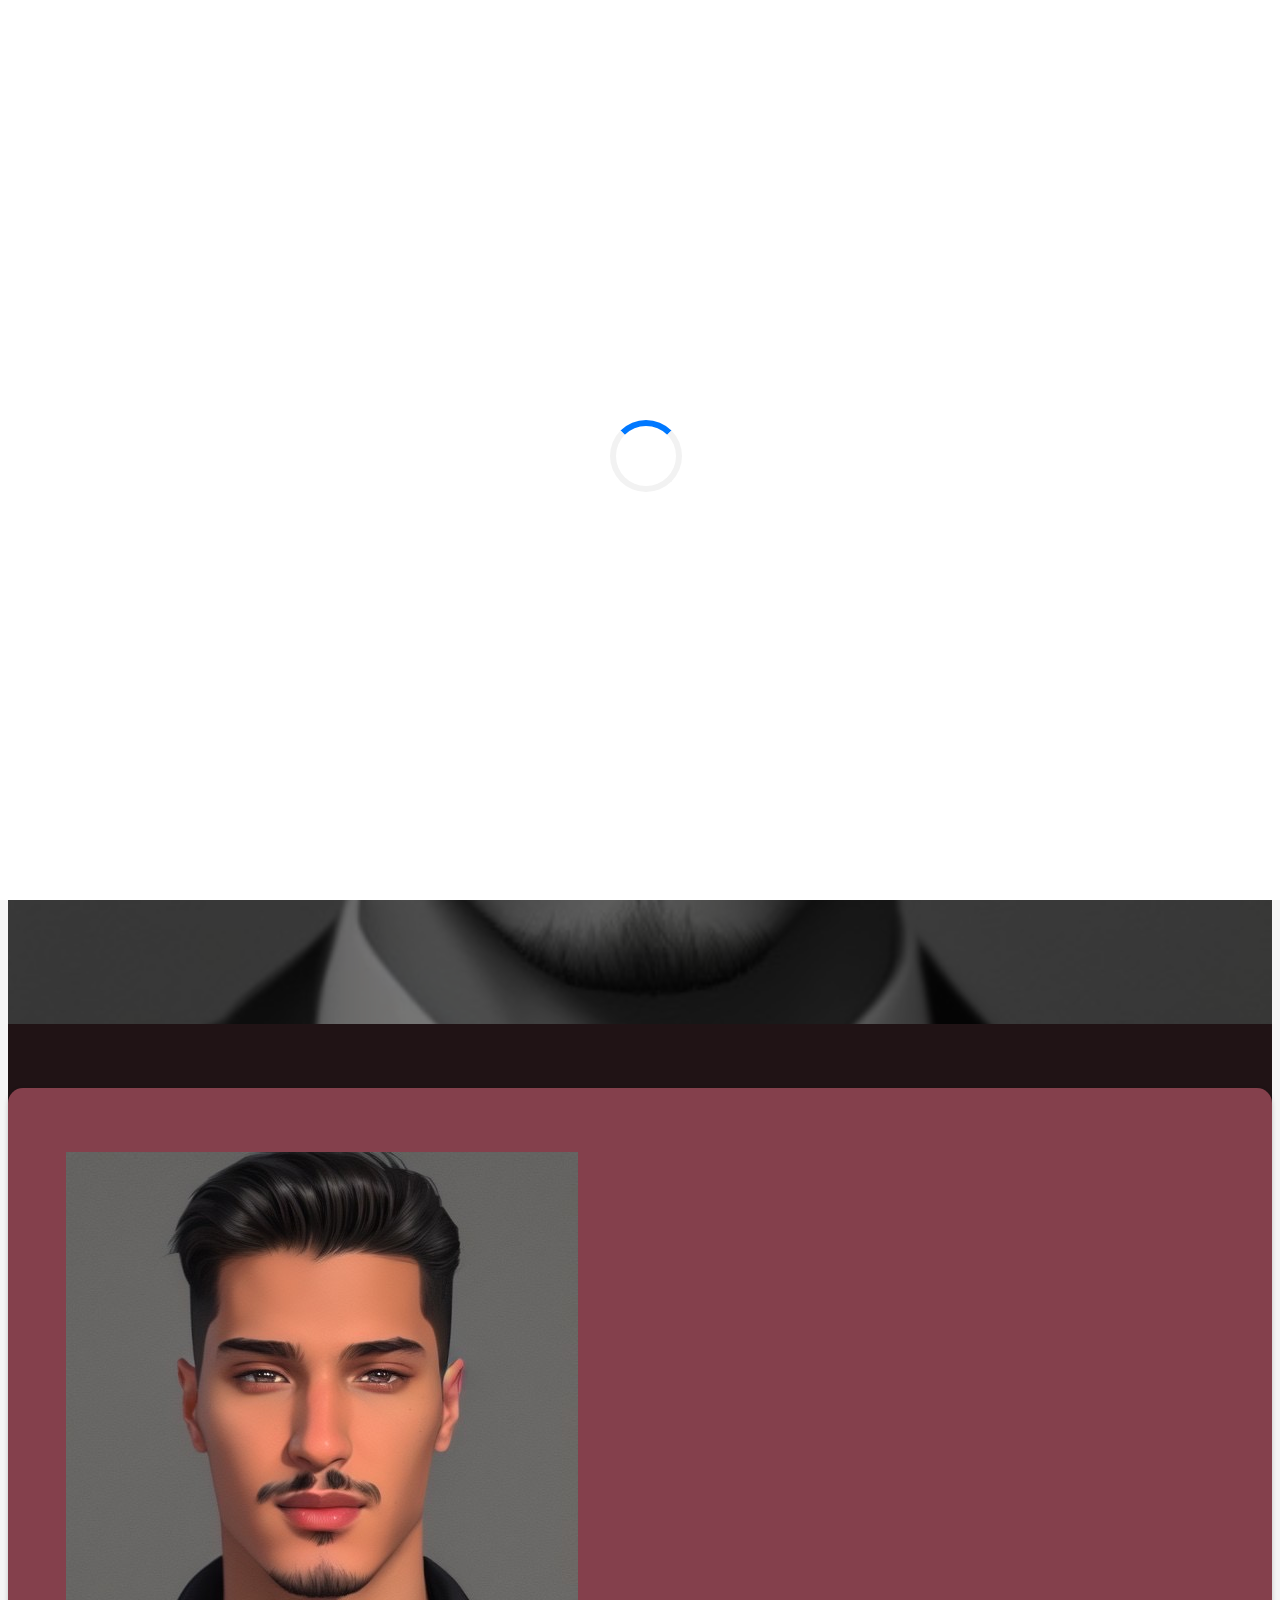
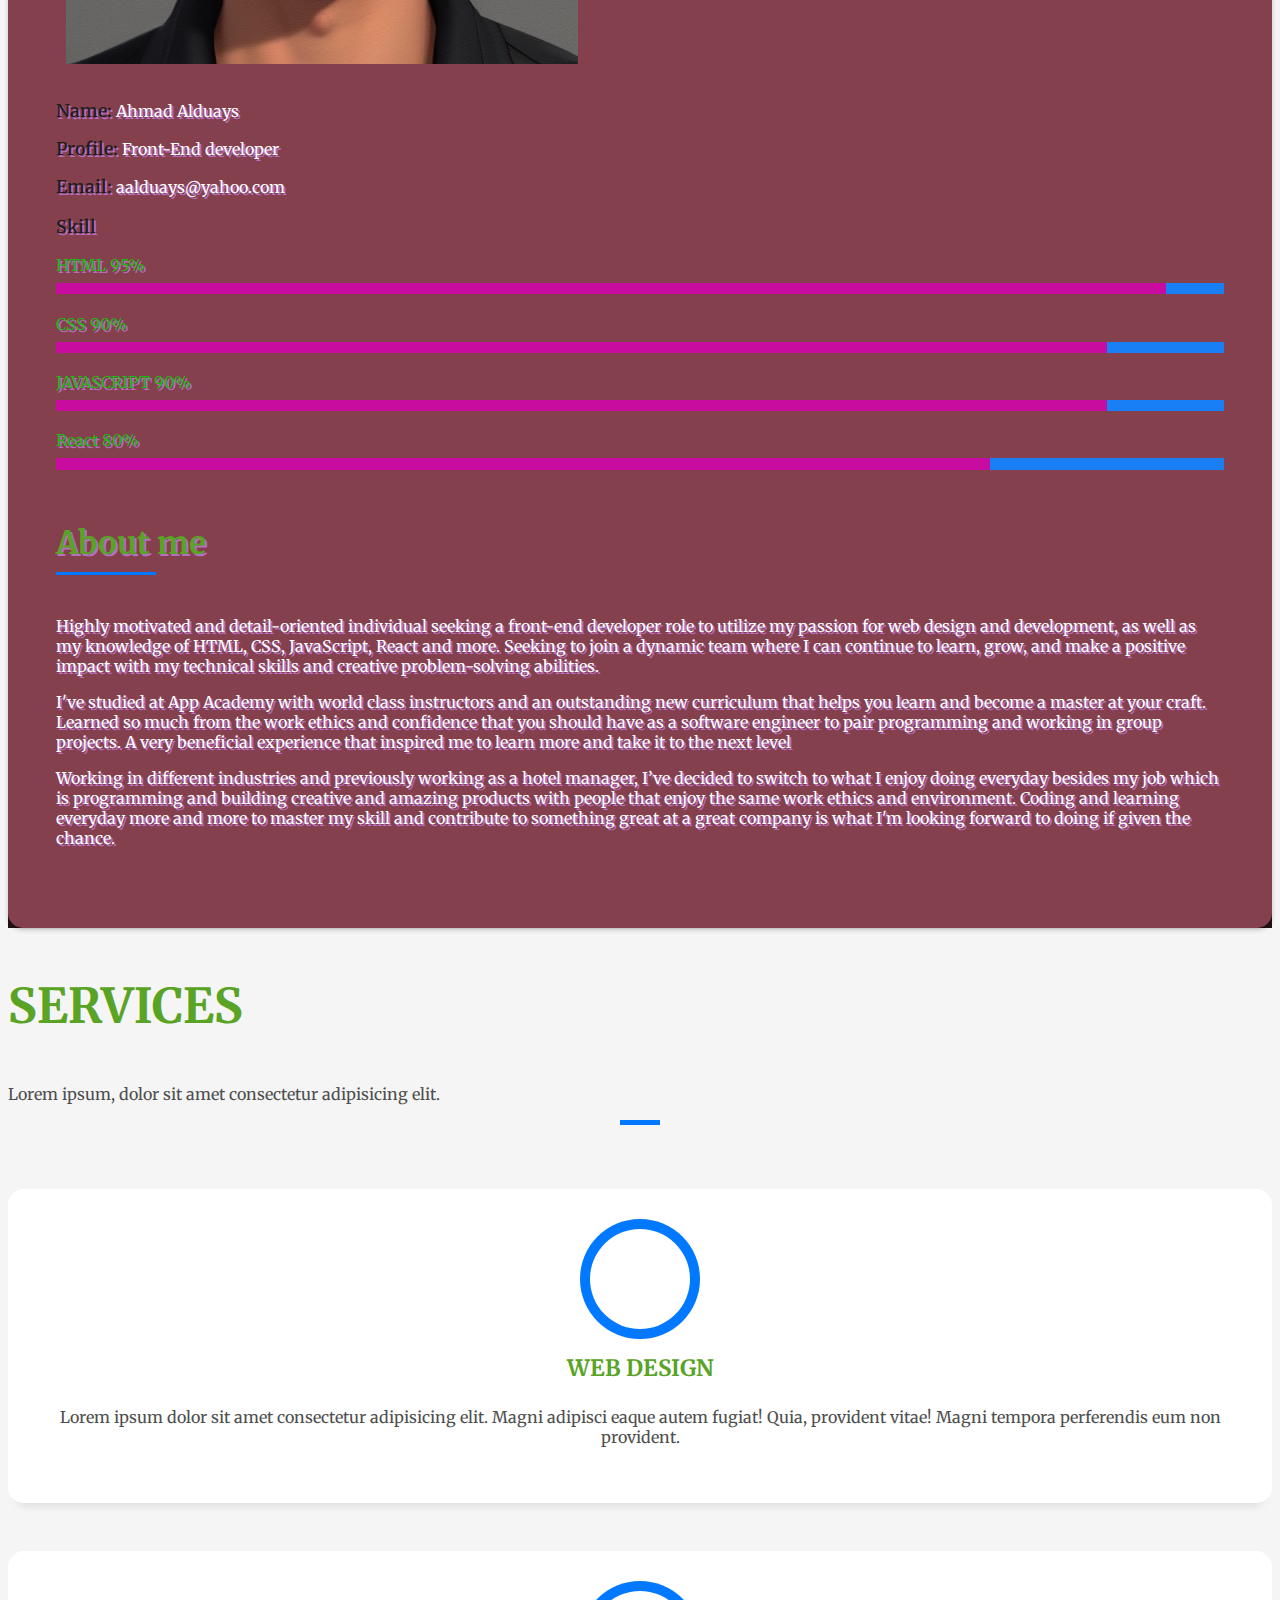
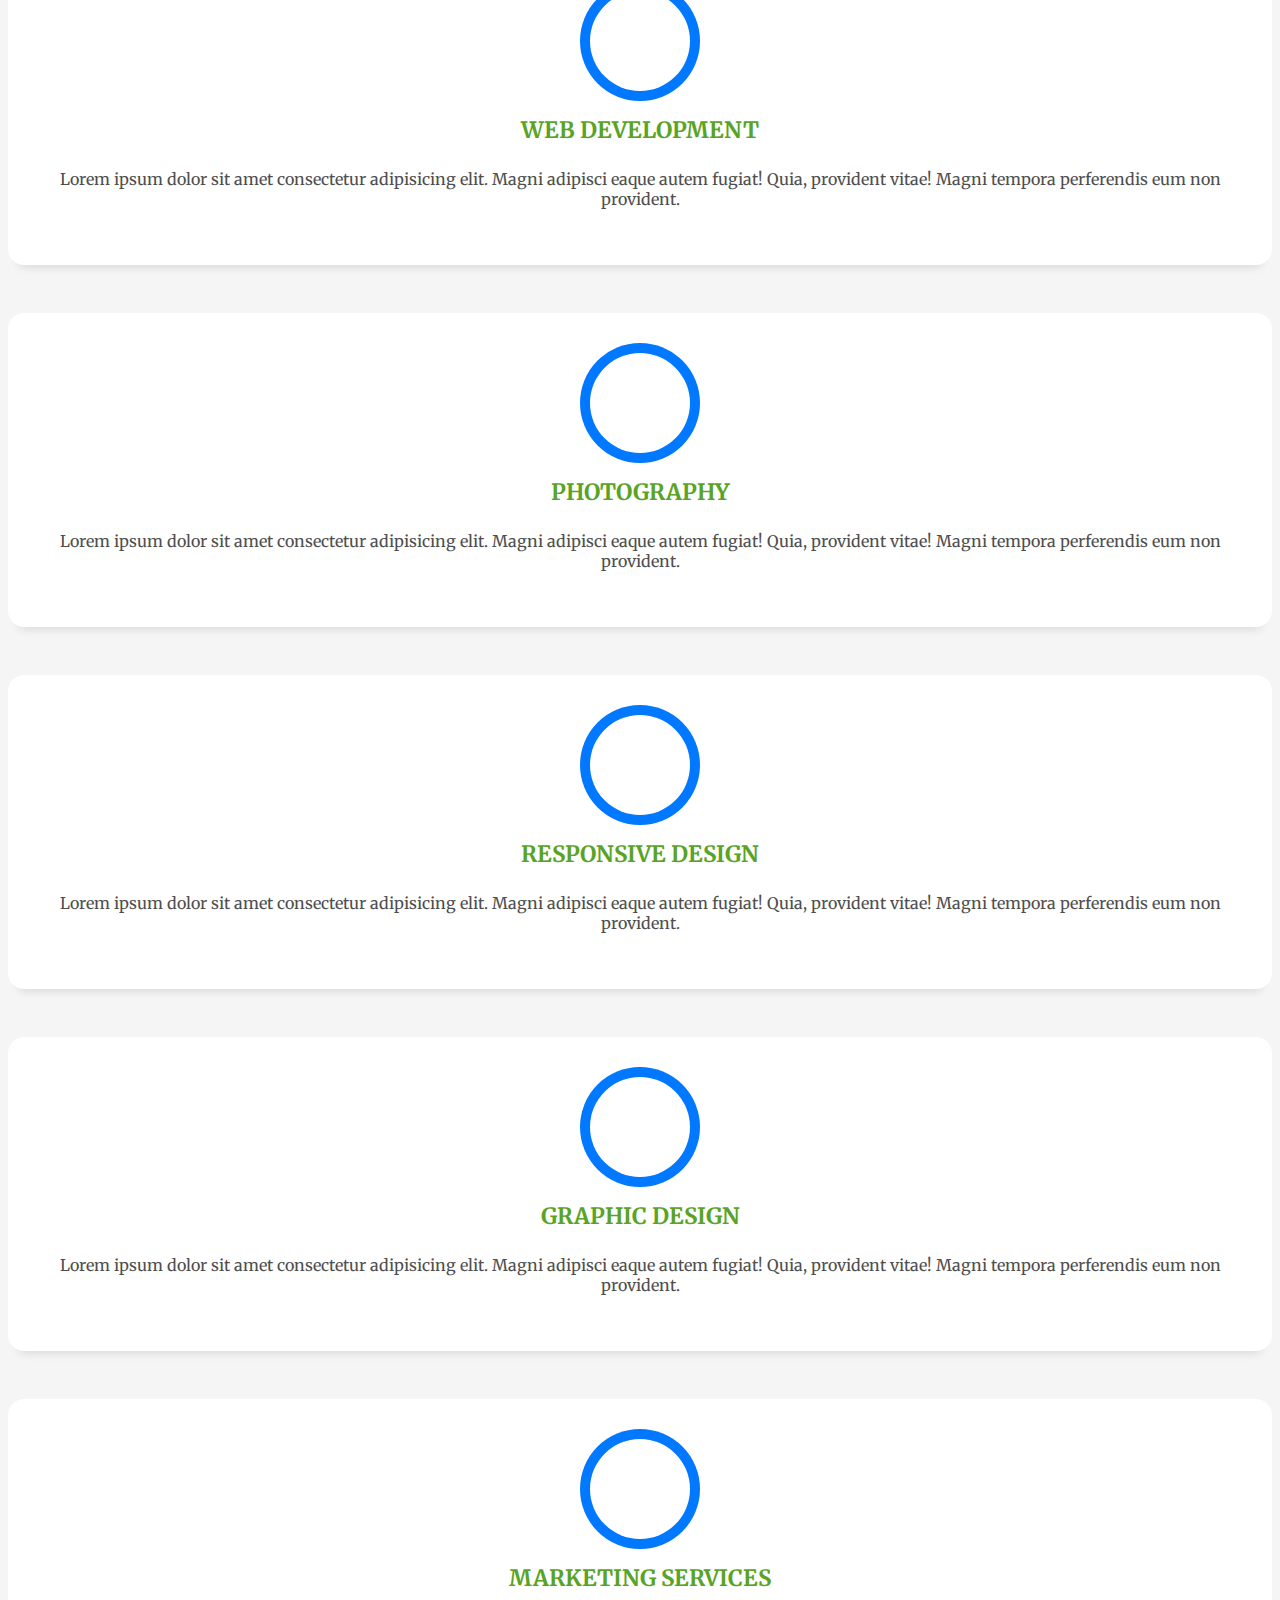
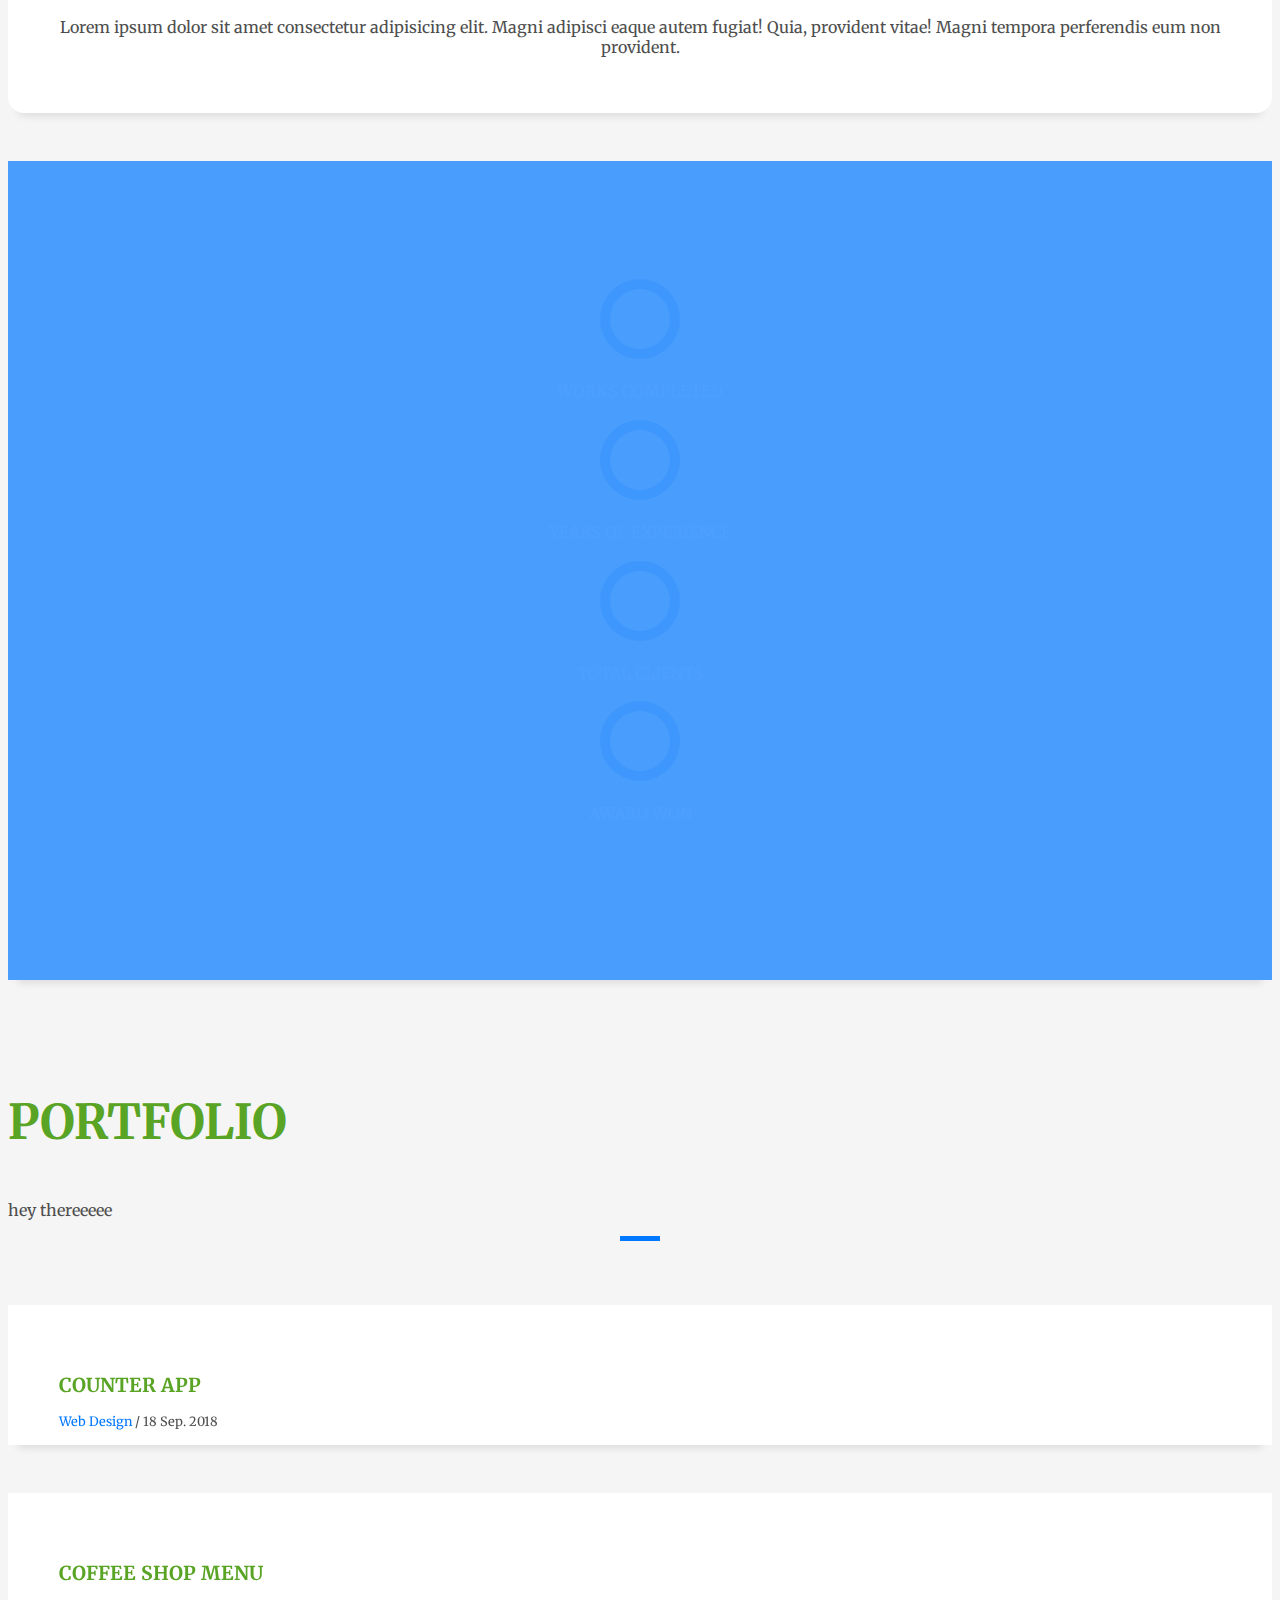
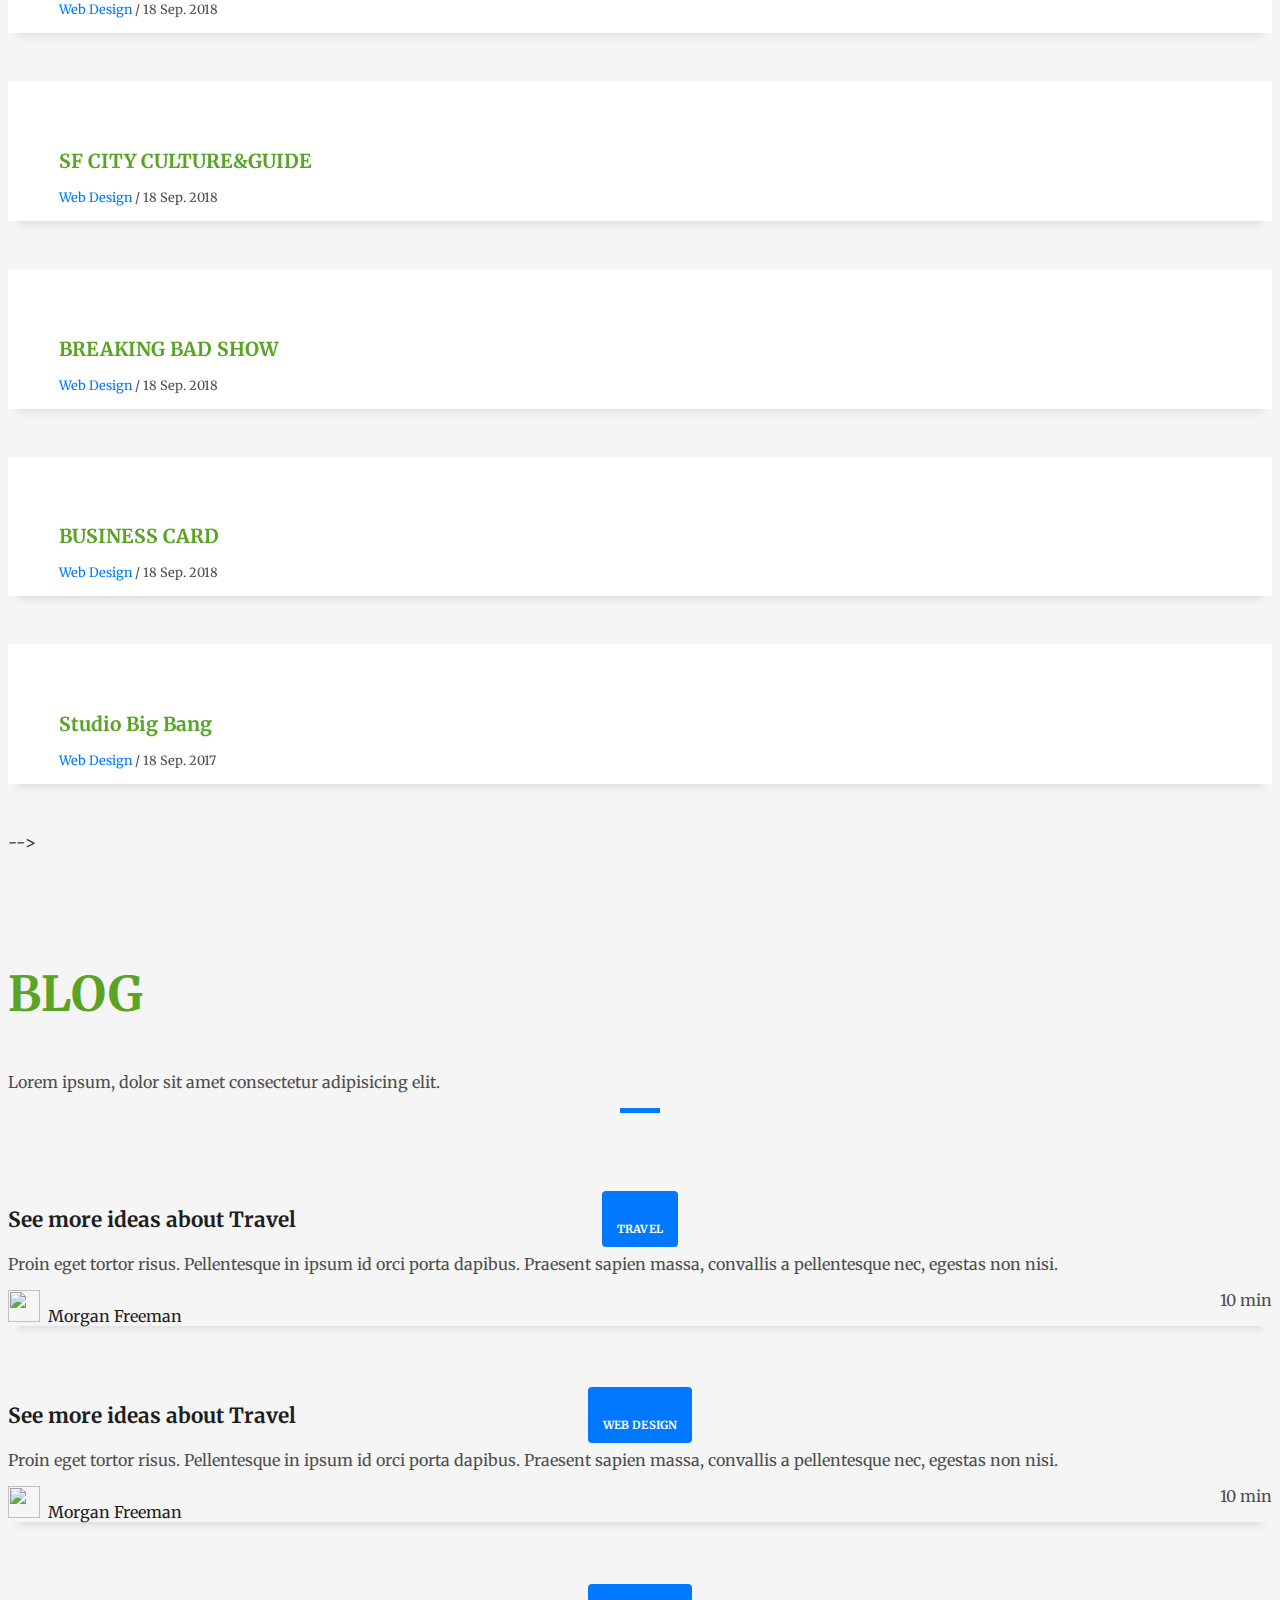
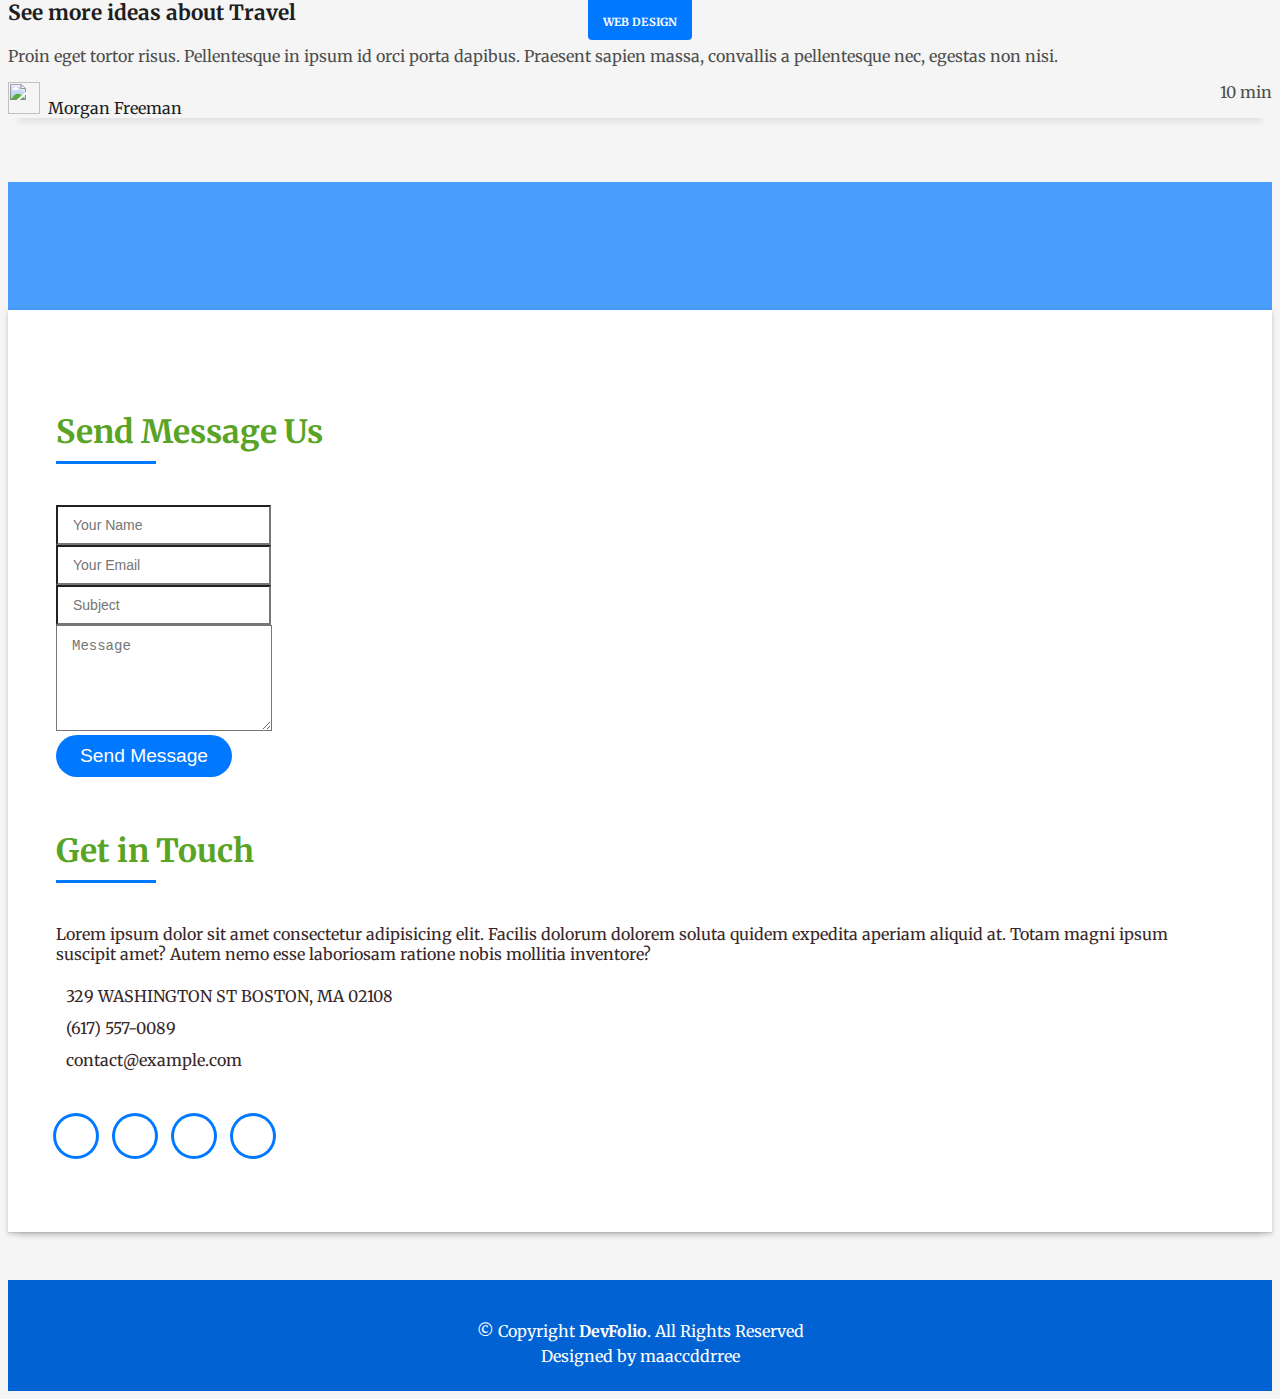
==== commit ffa4787e: "5th commit" ====
--- a/index.html
+++ b/index.html
@@ -18,6 +18,11 @@
   <link href="assets/vendor/bootstrap-icons/bootstrap-icons.css" rel="stylesheet">
   <link href="assets/vendor/glightbox/css/glightbox.min.css" rel="stylesheet">
   <link href="assets/vendor/swiper/swiper-bundle.min.css" rel="stylesheet">
+
+  <!-- my google font that i picked -->
+  <link rel="preconnect" href="https://fonts.googleapis.com">
+  <link rel="preconnect" href="https://fonts.gstatic.com" crossorigin>
+  <link href="https://fonts.googleapis.com/css2?family=Merriweather:wght@700&display=swap" rel="stylesheet">
 
   <!-- Template Main CSS File -->
   <link href="assets/css/style.css" rel="stylesheet">
@@ -73,13 +78,13 @@
   </header><!-- End Header -->
 
   <!-- ======= Hero Section ======= -->
-  <div id="hero" class="hero route bg-image" style="background-image: url(assets/img/hero-bg.jpg)">
+  <div id="hero" class="hero route bg-image" style="background-image: url(assets/img/az\ pic\ 3\ copy.JPG)">
     <div class="overlay-itro"></div>
     <div class="hero-content display-table">
       <div class="table-cell">
         <div class="container">
           <!--<p class="display-6 color-d">Hello, world!</p>-->
-          <h1 class="hero-title mb-4">I am Ahmad Alduays</h1>
+          <h1 class="hero-title mb-4">I'm Ahmad Alduays</h1>
           <p class="hero-subtitle"><span class="typed" data-typed-items="Developer, Designer, Photographer, Athlete"></span></p>
           <!-- <p class="pt-3"><a class="btn btn-primary btn js-scroll px-4" href="#about" role="button">Learn More</a></p> -->
         </div>
@@ -90,7 +95,7 @@
   <main id="main">
 
     <!-- ======= About Section ======= -->
-    <section id="about" class="about-mf sect-pt4 route">
+    <section id="about" class="about-mf sect-pt4 route" style="background-color: rgb(32, 19, 21);">
       <div class="container">
         <div class="row">
           <div class="col-sm-12">
--- a/assets/css/style.css
+++ b/assets/css/style.css
@@ -11,8 +11,12 @@
 body {
   background-color: #f5f5f5;
   color: #4e4e4e;
-  font-style: italic;
-  color: red;
+  font-family: 'Merriweather', serif;
+  color: rgb(56, 40, 42);
+}
+
+.hero route bg-image {
+  width: 40px;
 }
 
 h1,
@@ -21,7 +25,7 @@
 h4,
 h5,
 h6 {
-  color: #1e1e1e;
+  color: #59a325;
 }
 
 a {
@@ -751,7 +755,7 @@
 .hero {
   height: 100vh;
   position: relative;
-  color: #fff;
+  color: rgb(255, 0, 0);
 }
 
 .hero .hero-content {
@@ -839,29 +843,39 @@
 .about-mf .box-shadow-full {
   padding-top: 4rem;
   padding-bottom: 4rem;
+  background-color: rgb(132, 64, 76);
+  border-radius: 15px;
+  color: rgb(255, 255, 255);
+  text-shadow: 2px 2px rgb(183, 110, 193);
 }
 
 .about-mf .about-img {
   margin-bottom: 2rem;
+  /* background-color: rgb(203, 26, 135); */
+
 }
 
 .about-mf .about-img img {
   margin-left: 10px;
+  background-color: rgb(203, 26, 135);
+  color: #0062d3;
 }
 
 @media (min-width: 767px) {
+ 
   .about-mf .box-pl2 {
+   /* color: pink; */
     margin-top: 3rem;
     padding-left: 0rem;
   }
 }
 
 .skill-mf span {
-  color: #4e4e4e;
+  color: #1cba14;
 }
 
 .skill-mf .progress {
-  background-color: #cde1f8;
+  background-color: #187ff4;
   margin: 0.5rem 0 1.2rem 0;
   border-radius: 0;
   height: 0.7rem;
@@ -869,7 +883,7 @@
 
 .skill-mf .progress .progress-bar {
   height: 0.7rem;
-  background-color: #0078ff;
+  background-color: #c70c9f;
 }
 
 /*--------------------------------------------------------------
@@ -892,7 +906,7 @@
 
 .service-box .service-ico {
   margin-bottom: 1rem;
-  color: #1e1e1e;
+  color: #ed15c9;
 }
 
 .service-box .ico-circle {
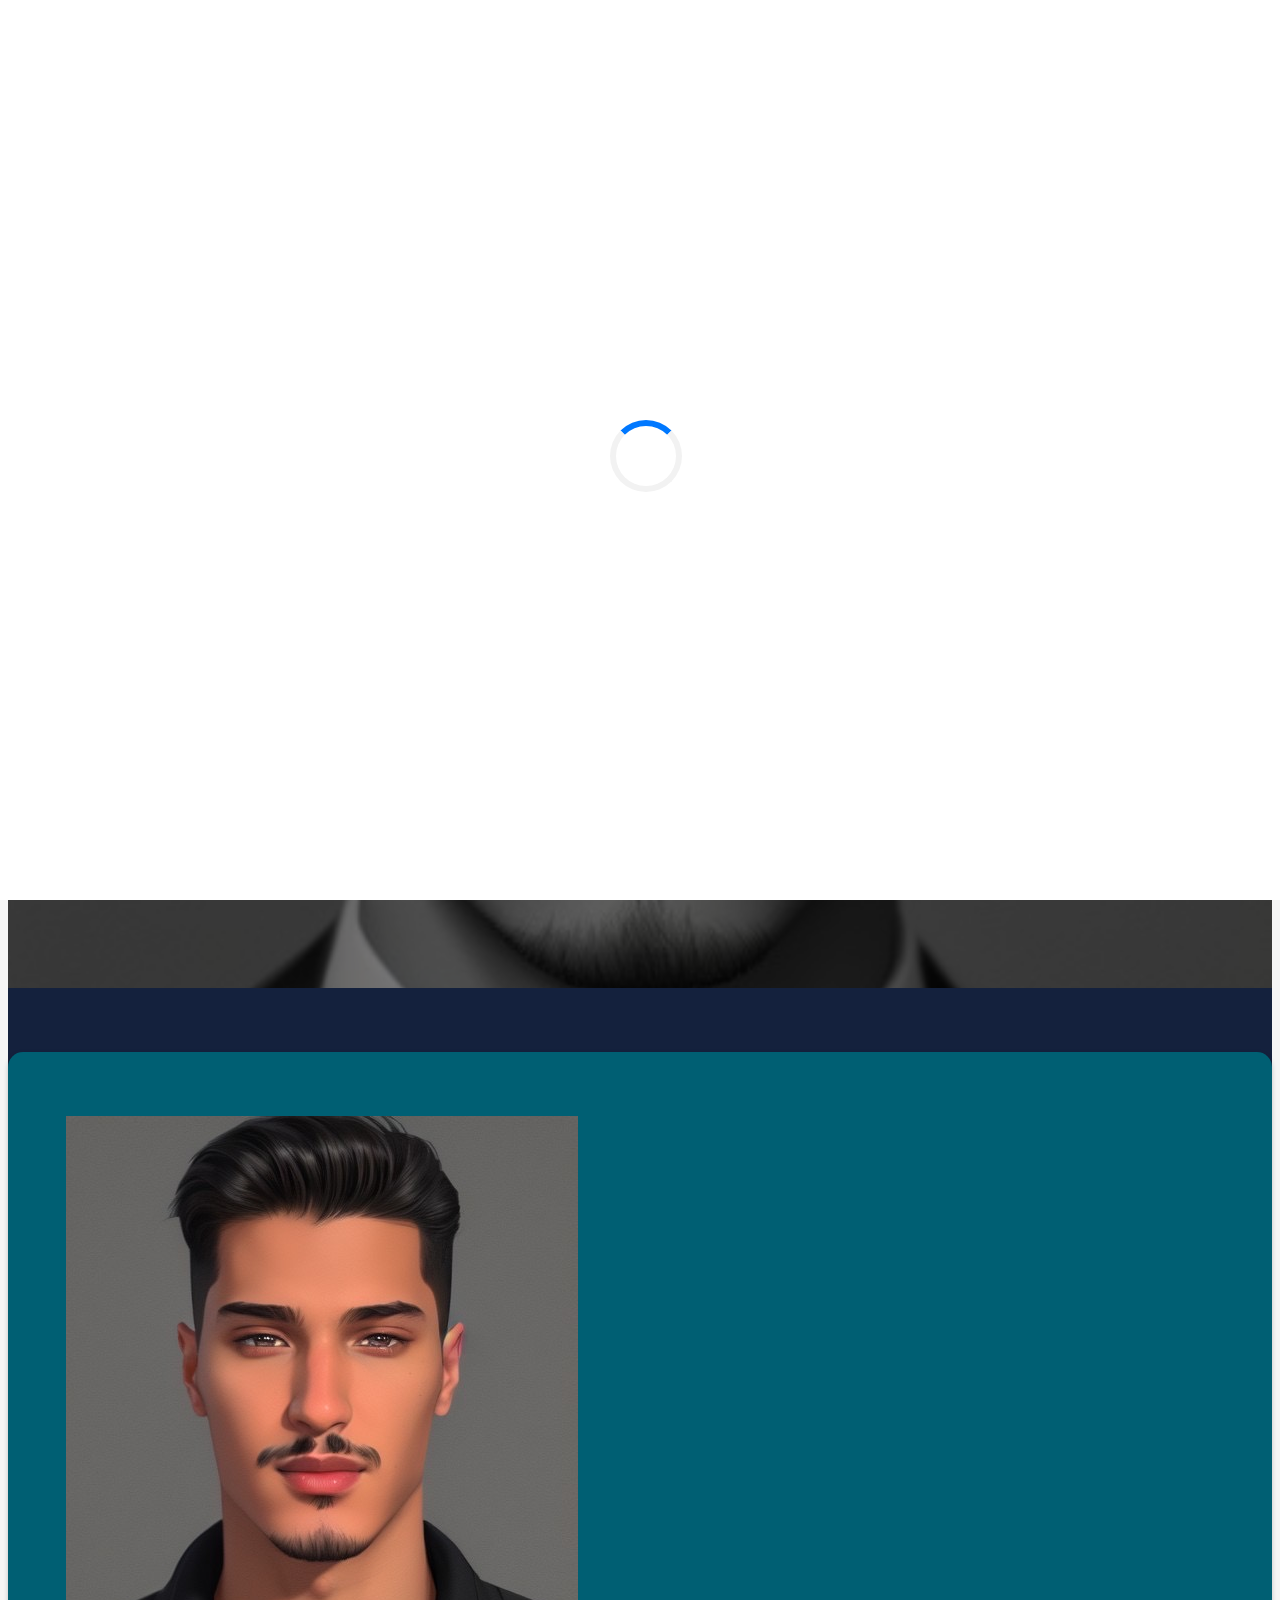
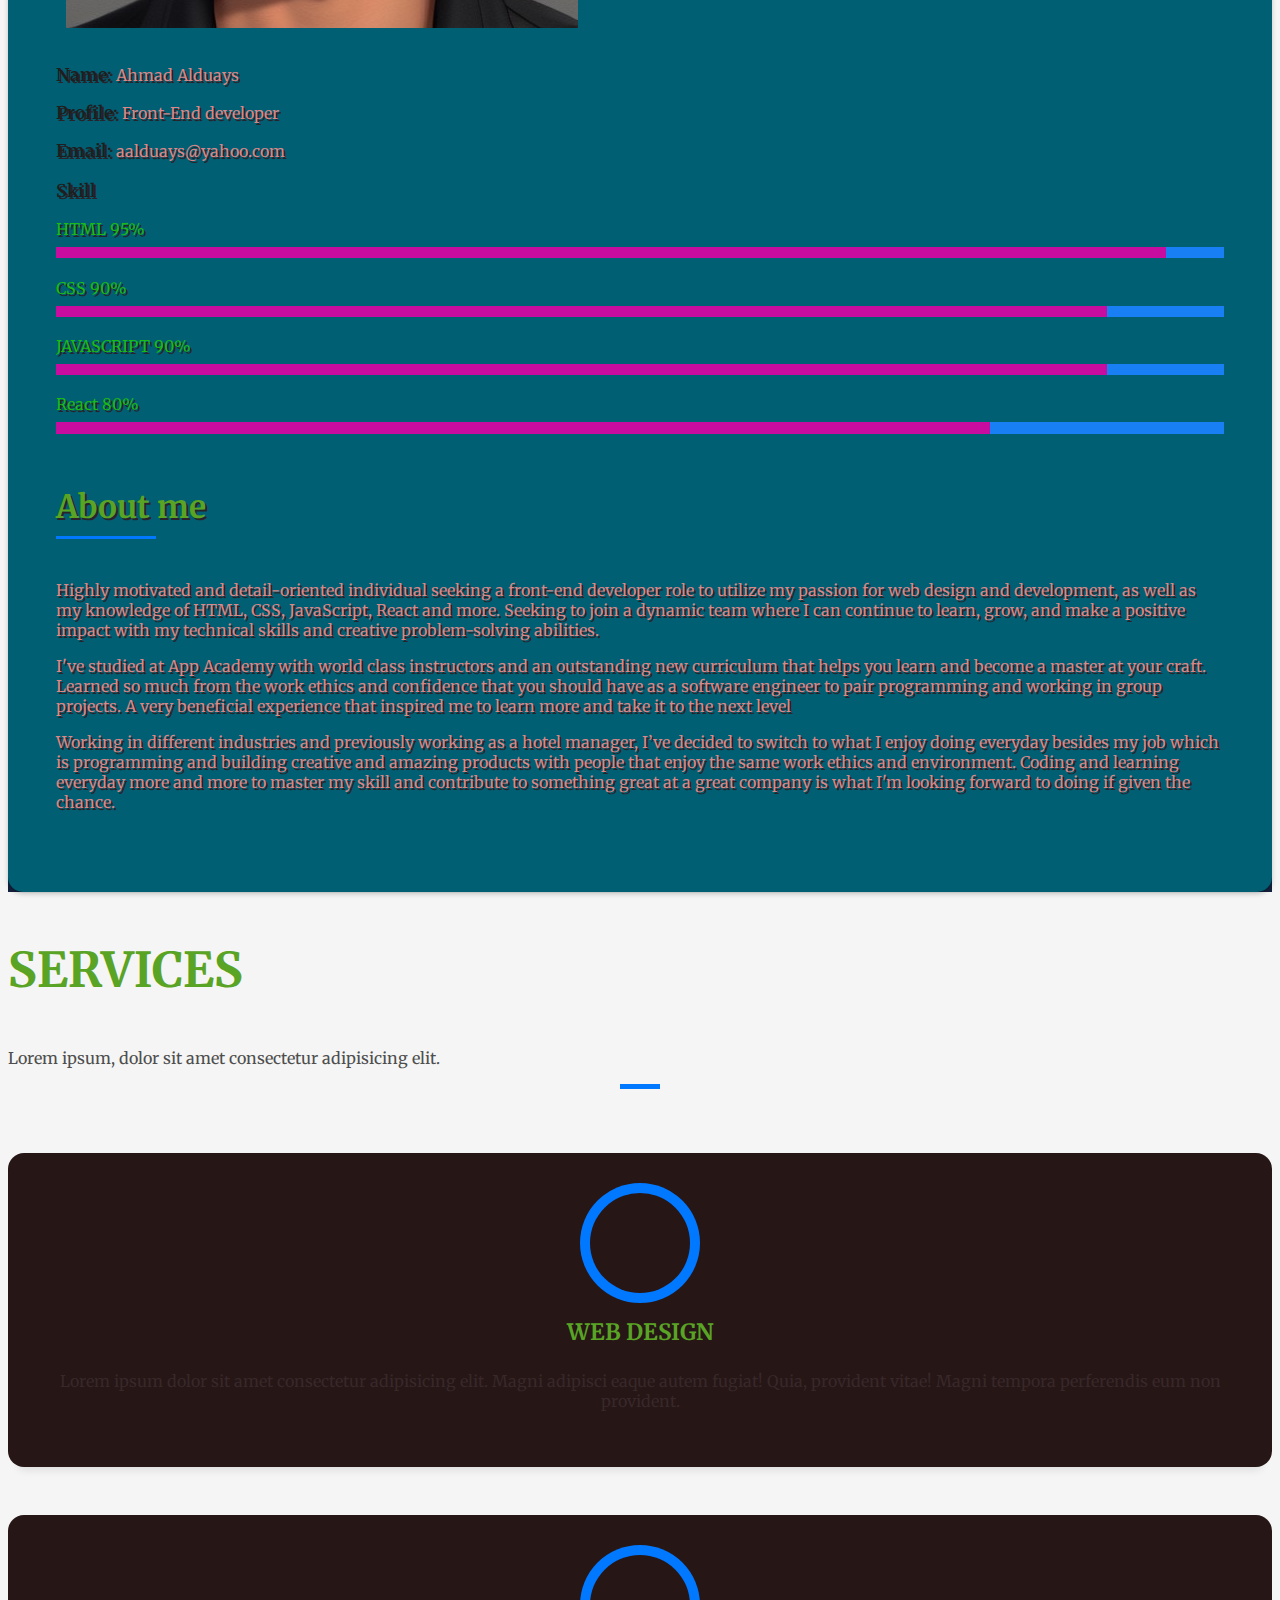
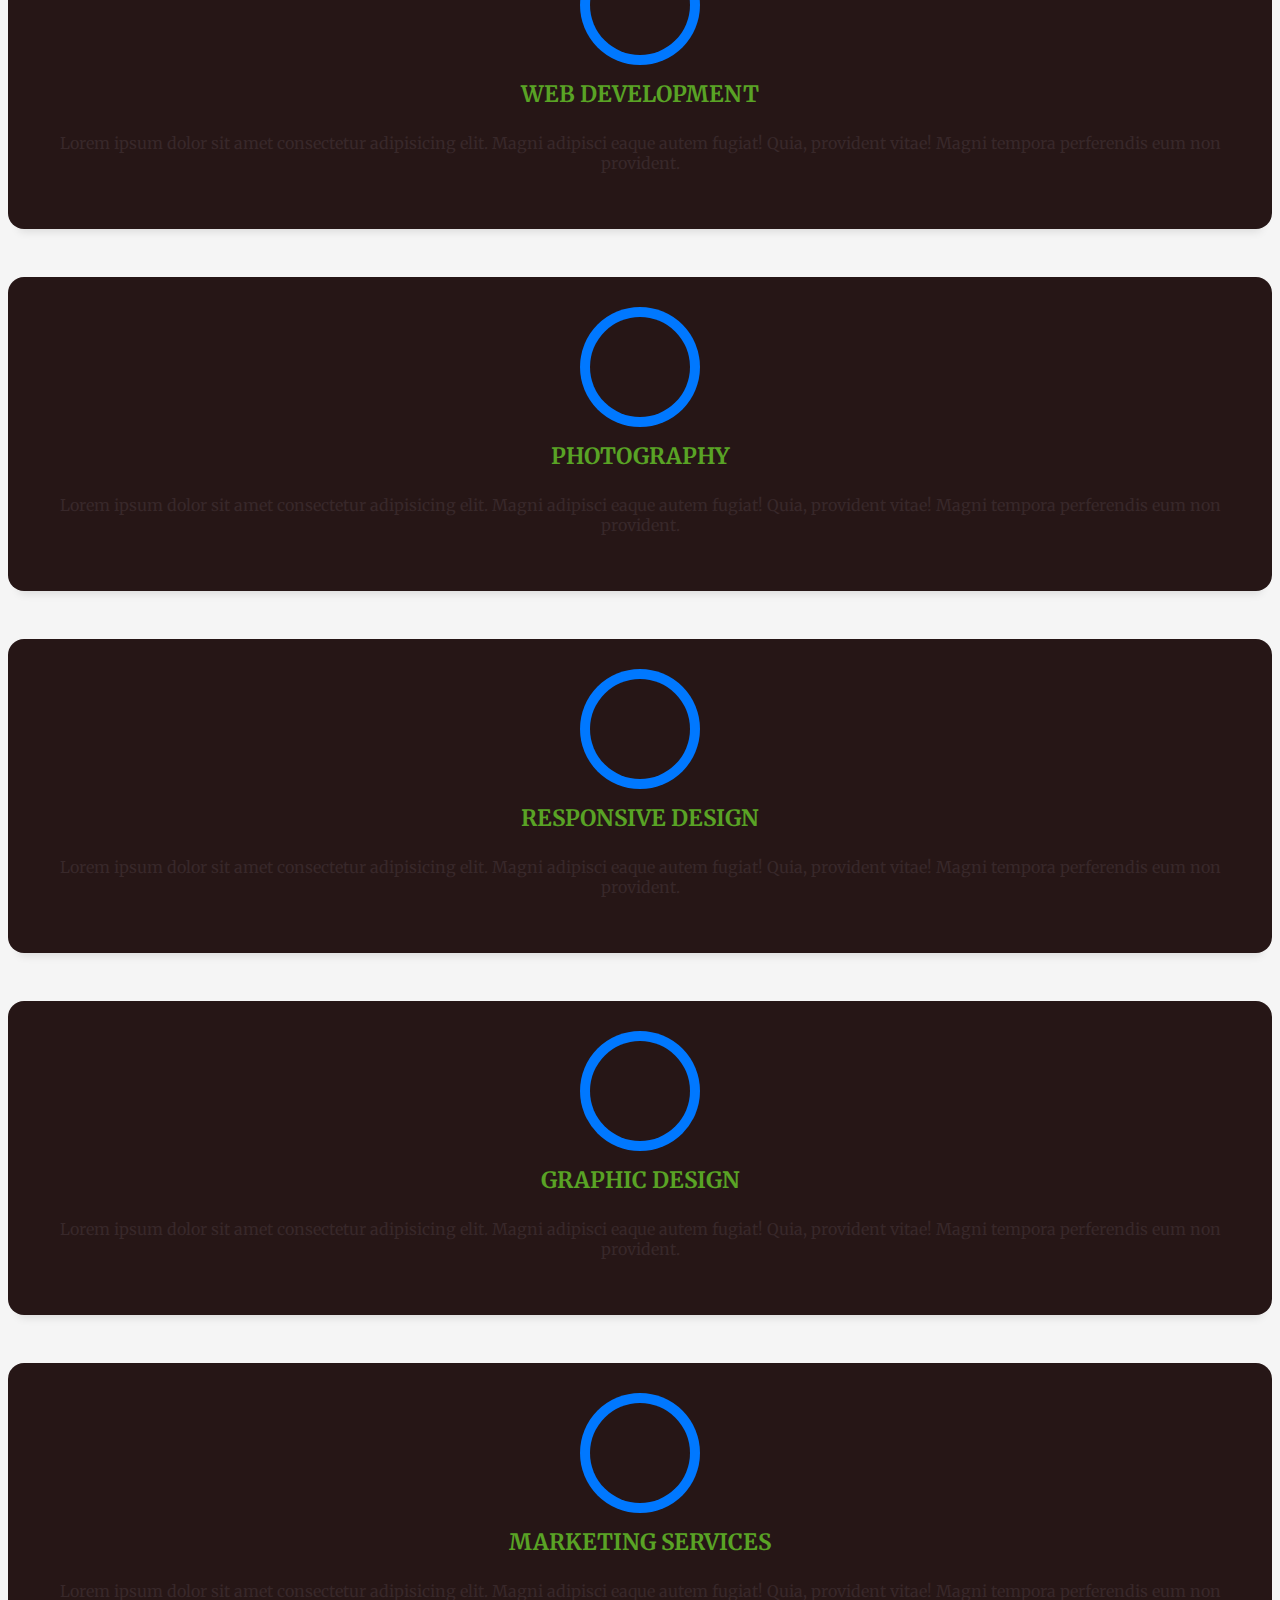
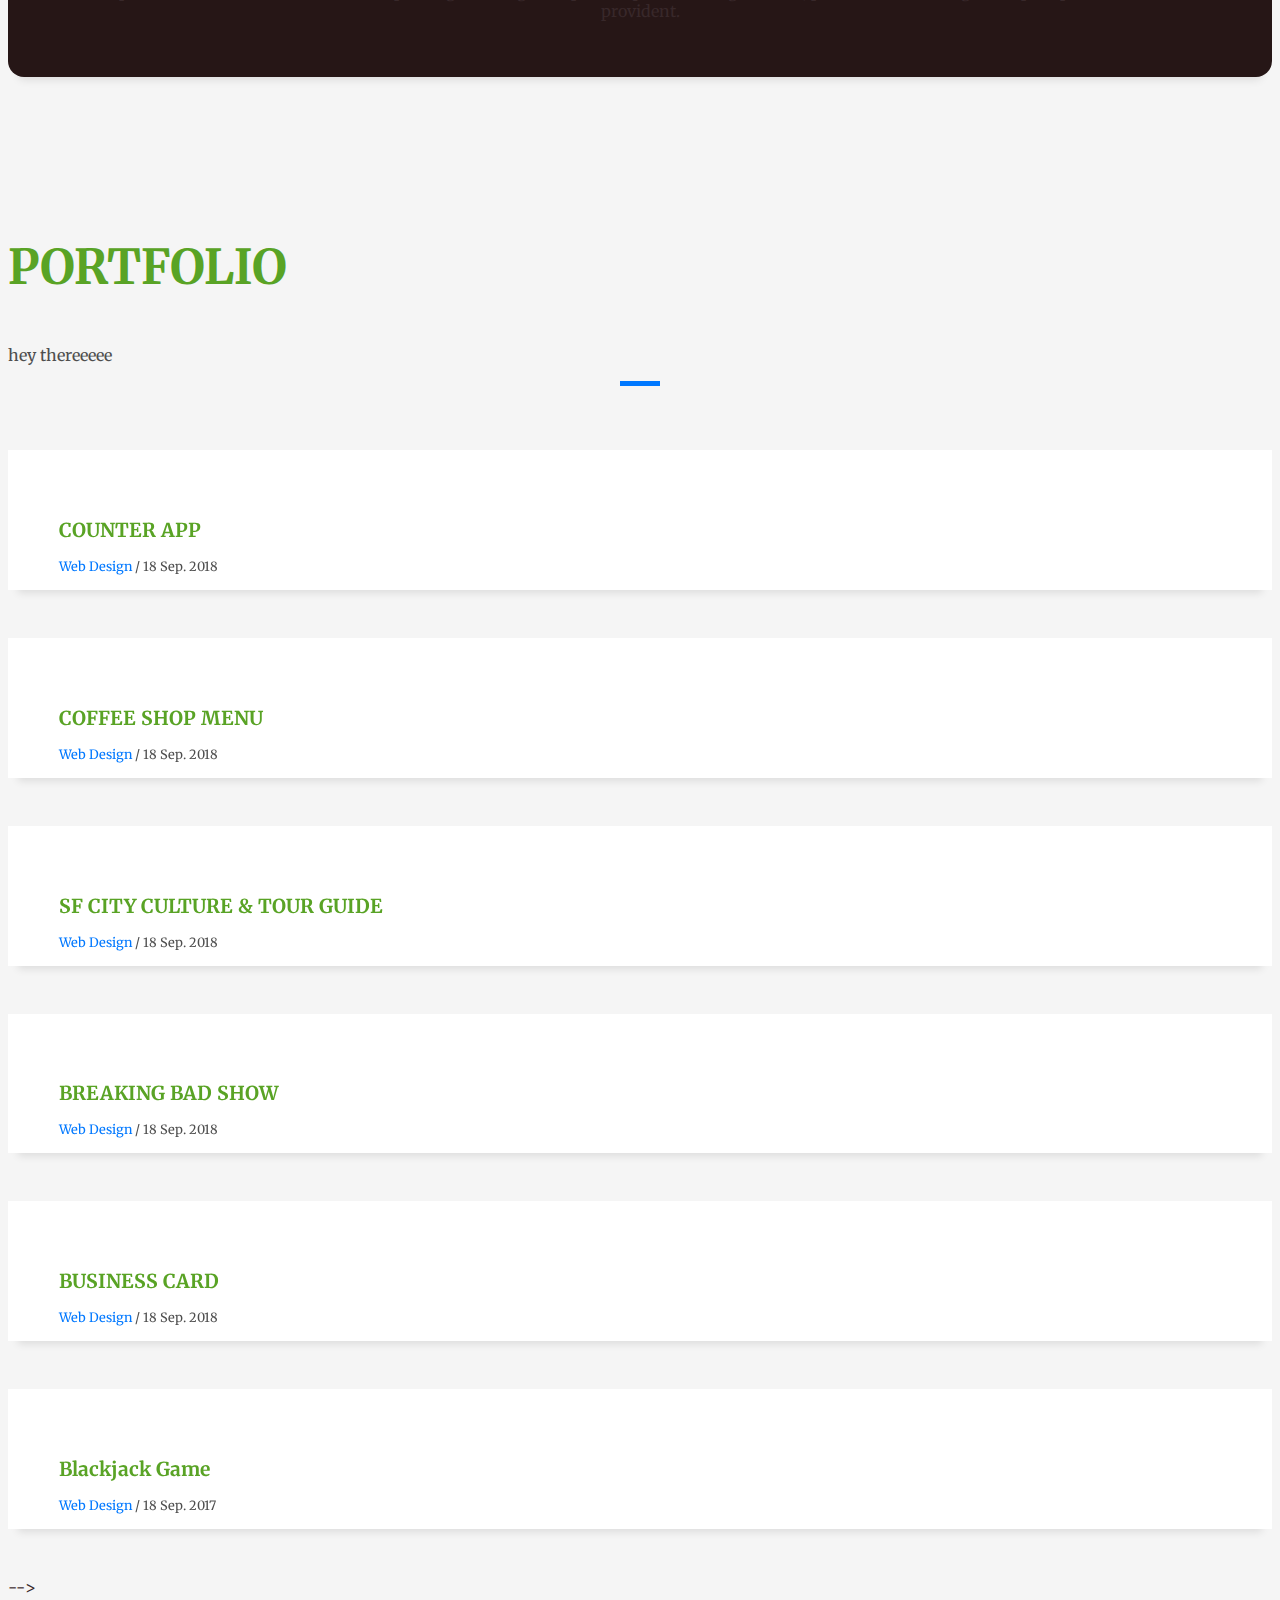
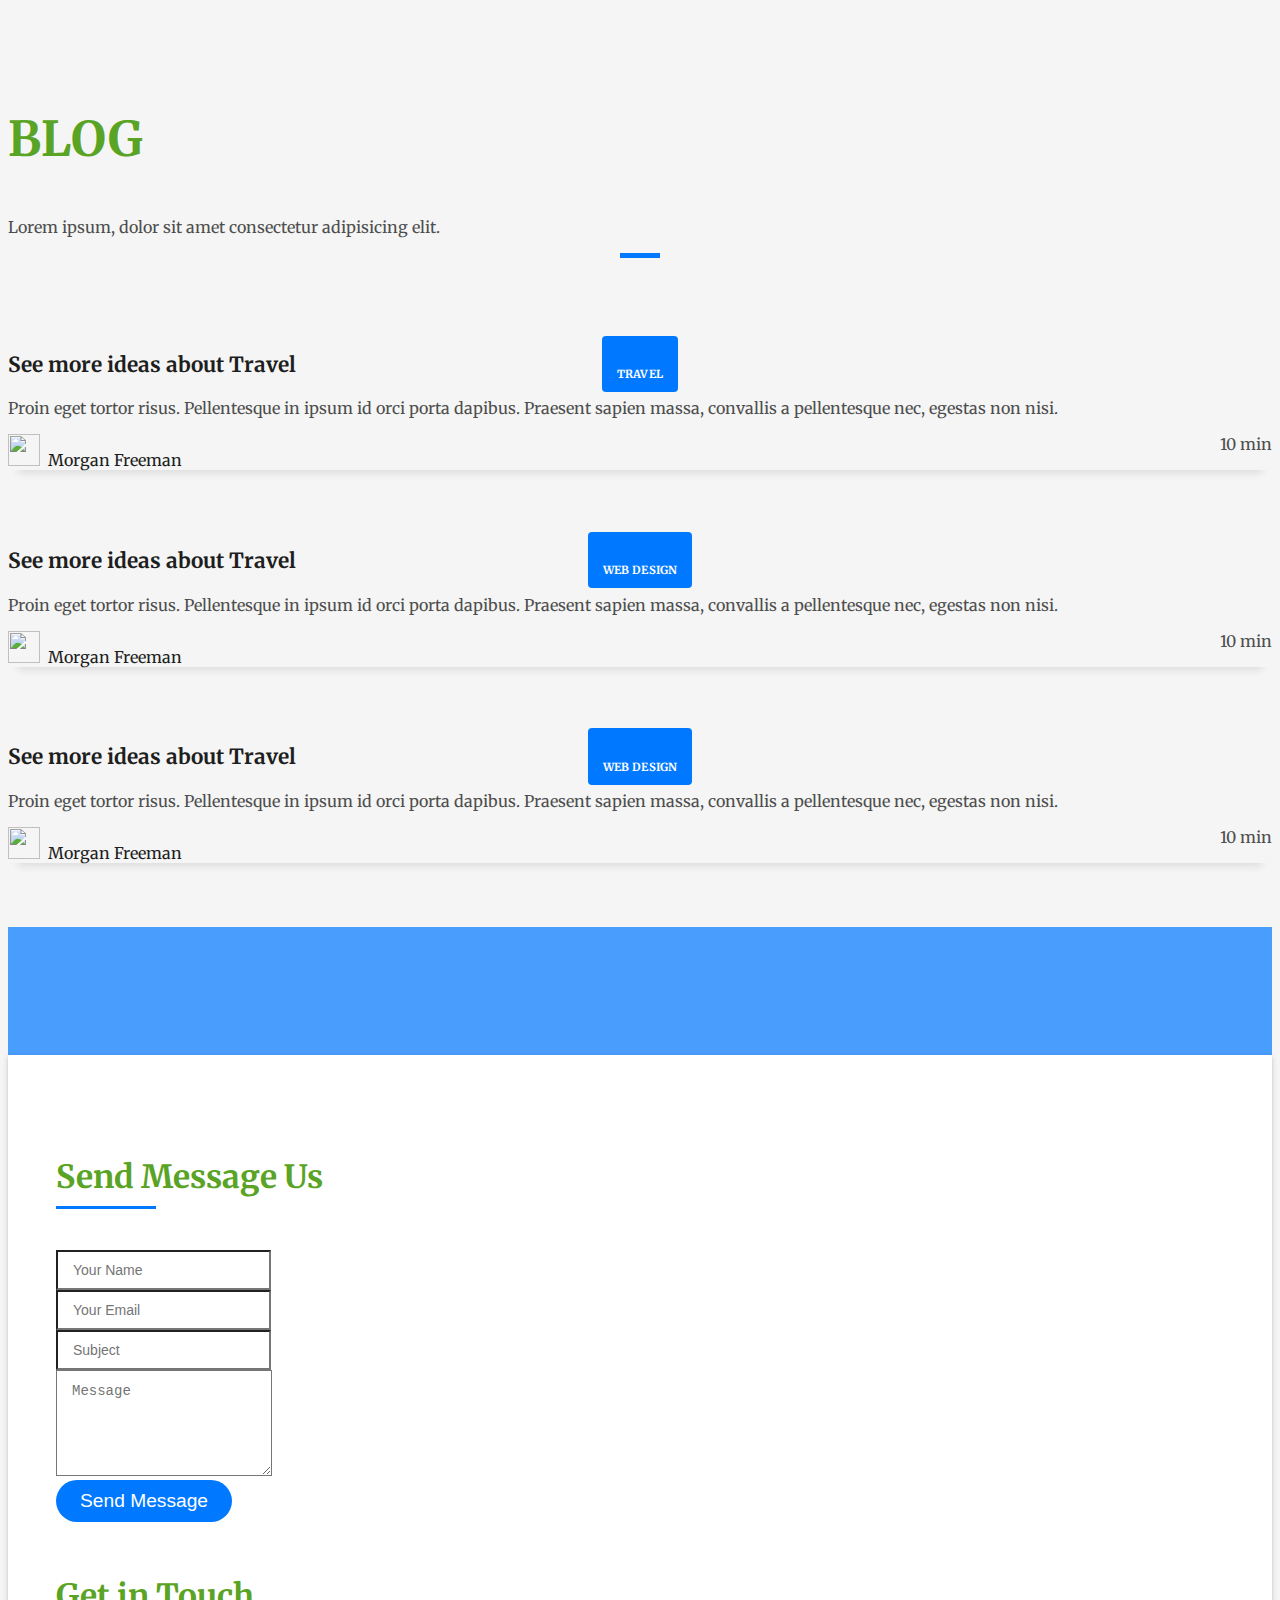
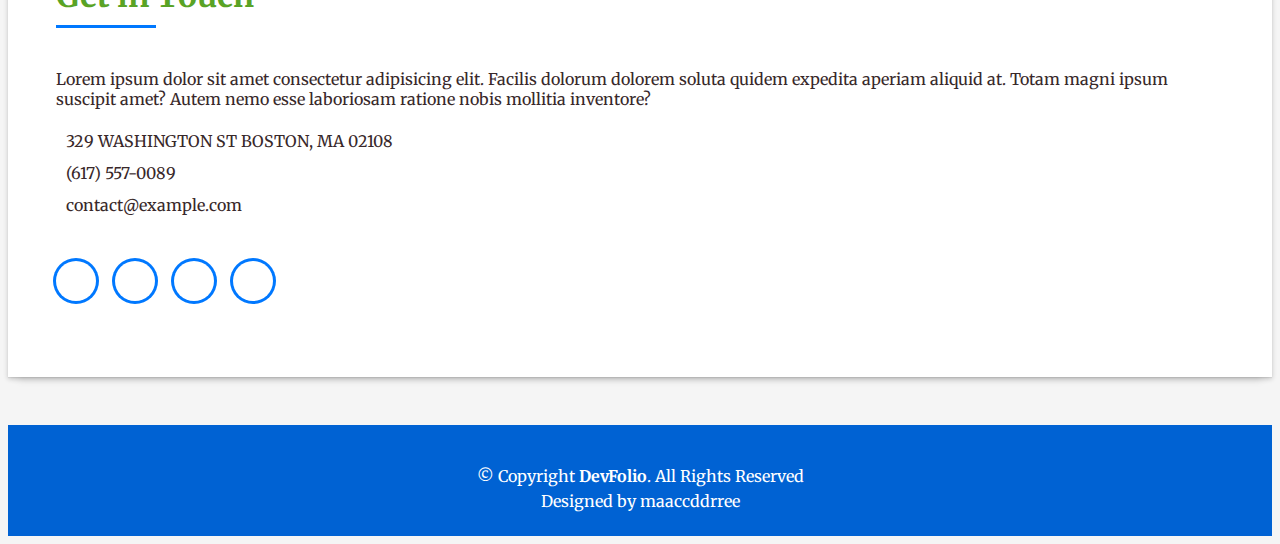
==== commit 029d38b1: "7th commit" ====
--- a/index.html
+++ b/index.html
@@ -10,7 +10,7 @@
   <meta content="" name="keywords">
 
   <!-- Favicons -->
-  <link href="assets/img/favicon.png" rel="icon">
+  <link href="assets/img/new logo.png" rel="icon">
   <link href="assets/img/apple-touch-icon.png" rel="apple-touch-icon">
 
   <!-- Vendor CSS Files -->
@@ -37,16 +37,34 @@
 
 <body>
 
-  <!-- ======= Header ======= --> 
+  <!-- ======= Header ======= -->
   <header id="header" class="fixed-top">
     <div class="container d-flex align-items-center justify-content-between">
 
-      <h1 class="logo"><a href="index.html">Welcome...</a></h1>
+      <!-- <section>
+        <div class="content-9">
+          <h2>Welcome...</h2>
+          <h2>Welcome...</h2>
+        </div>
+      </section> -->
+
+      <section>
+        <div class="logo-o">
+          <h1 <a href="index.html">Welcome...</a></h1>
+          <h1 <a href="index.html">Welcome...</a></h1>
+        </div>
+      </section>
+
+
+      <!-- <div id="logo-o">
+          <h1 class="logo"><a href="index.html">Welcome...</a></h1>
+          <h1 class="logo"><a href="index.html">Welcome...</a></h1>
+      </div> --> 
       <!-- Uncomment below if you prefer to use an image logo -->
       <!-- <a href="index.html" class="logo"><img src="assets/img/logo.png" alt="" class="img-fluid"></a>-->
 
       <nav id="navbar" class="navbar">
-        <ul>
+        <ul id="navn">
           <li><a class="nav-link scrollto active" href="#hero">Home</a></li>
           <li><a class="nav-link scrollto" href="#about">About</a></li>
           <li><a class="nav-link scrollto" href="#services">Services</a></li>
@@ -85,7 +103,8 @@
         <div class="container">
           <!--<p class="display-6 color-d">Hello, world!</p>-->
           <h1 class="hero-title mb-4">I'm Ahmad Alduays</h1>
-          <p class="hero-subtitle"><span class="typed" data-typed-items="Developer, Designer, Photographer, Athlete"></span></p>
+          <p class="hero-subtitle"><span class="typed"
+              data-typed-items="Developer, Designer, Photographer, Athlete"></span></p>
           <!-- <p class="pt-3"><a class="btn btn-primary btn js-scroll px-4" href="#about" role="button">Learn More</a></p> -->
         </div>
       </div>
@@ -95,7 +114,7 @@
   <main id="main">
 
     <!-- ======= About Section ======= -->
-    <section id="about" class="about-mf sect-pt4 route" style="background-color: rgb(32, 19, 21);">
+    <section id="about" class="about-mf sect-pt4 route" style="background-color: #14213d;">
       <div class="container">
         <div class="row">
           <div class="col-sm-12">
@@ -113,7 +132,7 @@
                         <p><span class="title-s">Name: </span> <span>Ahmad Alduays</span></p>
                         <p><span class="title-s">Profile: </span> <span>Front-End developer</span></p>
                         <p><span class="title-s">Email: </span> <span>aalduays@yahoo.com</span></p>
-                        
+
                       </div>
                     </div>
                   </div>
@@ -121,19 +140,23 @@
                     <p class="title-s">Skill</p>
                     <span>HTML</span> <span class="pull-right">95%</span>
                     <div class="progress">
-                      <div class="progress-bar" role="progressbar" style="width: 95%;" aria-valuenow="85" aria-valuemin="0" aria-valuemax="100"></div>
+                      <div class="progress-bar" role="progressbar" style="width: 95%;" aria-valuenow="85"
+                        aria-valuemin="0" aria-valuemax="100"></div>
                     </div>
                     <span>CSS</span> <span class="pull-right">90%</span>
                     <div class="progress">
-                      <div class="progress-bar" role="progressbar" style="width: 90%" aria-valuenow="75" aria-valuemin="0" aria-valuemax="100"></div>
+                      <div class="progress-bar" role="progressbar" style="width: 90%" aria-valuenow="75"
+                        aria-valuemin="0" aria-valuemax="100"></div>
                     </div>
                     <span>JAVASCRIPT</span> <span class="pull-right">90%</span>
                     <div class="progress">
-                      <div class="progress-bar" role="progressbar" style="width: 90%" aria-valuenow="50" aria-valuemin="0" aria-valuemax="100"></div>
+                      <div class="progress-bar" role="progressbar" style="width: 90%" aria-valuenow="50"
+                        aria-valuemin="0" aria-valuemax="100"></div>
                     </div>
                     <span>React</span> <span class="pull-right">80%</span>
                     <div class="progress">
-                      <div class="progress-bar" role="progressbar" style="width: 80%" aria-valuenow="90" aria-valuemin="0" aria-valuemax="100"></div>
+                      <div class="progress-bar" role="progressbar" style="width: 80%" aria-valuenow="90"
+                        aria-valuemin="0" aria-valuemax="100"></div>
                     </div>
                   </div>
                 </div>
@@ -145,13 +168,24 @@
                       </h5>
                     </div>
                     <p class="lead">
-                      Highly motivated and detail-oriented individual seeking a front-end developer role to utilize my passion for web design and development, as well as my knowledge of HTML, CSS, JavaScript, React and more. Seeking to join a dynamic team where I can continue to learn, grow, and make a positive impact with my technical skills and creative problem-solving abilities.
+                      Highly motivated and detail-oriented individual seeking a front-end developer role to utilize my
+                      passion for web design and development, as well as my knowledge of HTML, CSS, JavaScript, React
+                      and more. Seeking to join a dynamic team where I can continue to learn, grow, and make a positive
+                      impact with my technical skills and creative problem-solving abilities.
                     </p>
                     <p class="lead">
-                      I've studied at App Academy with world class instructors and an outstanding new curriculum that helps you learn and become a master at your craft. Learned so much from the work ethics and confidence that you should have as a software engineer to pair programming and working in group projects. A very beneficial experience that inspired me to learn more and take it to the next level 
+                      I've studied at App Academy with world class instructors and an outstanding new curriculum that
+                      helps you learn and become a master at your craft. Learned so much from the work ethics and
+                      confidence that you should have as a software engineer to pair programming and working in group
+                      projects. A very beneficial experience that inspired me to learn more and take it to the next
+                      level
                     </p>
                     <p class="lead">
-                      Working in different industries and previously working as a hotel manager, I’ve decided to switch to what I enjoy doing everyday besides my job which is programming and building creative and amazing products with people that enjoy the same work ethics and environment. Coding and learning everyday more and more to master my skill and contribute to something great at a great company is what I'm looking forward to doing if given the chance.
+                      Working in different industries and previously working as a hotel manager, I’ve decided to switch
+                      to what I enjoy doing everyday besides my job which is programming and building creative and
+                      amazing products with people that enjoy the same work ethics and environment. Coding and learning
+                      everyday more and more to master my skill and contribute to something great at a great company is
+                      what I'm looking forward to doing if given the chance.
                     </p>
                   </div>
                 </div>
@@ -271,10 +305,10 @@
           </div>
         </div>
       </div>
-    </section><!-- End Services Section -->
+    </section> <!-- End Services Section -->
 
     <!-- ======= Counter Section ======= -->
-    <div class="section-counter paralax-mf bg-image" style="background-image: url(assets/img/counters-bg.jpg)">
+    <!-- <div class="section-counter paralax-mf bg-image" style="background-image: url(assets/img/counters-bg.jpg)">
       <div class="overlay-mf"></div>
       <div class="container position-relative">
         <div class="row">
@@ -319,12 +353,14 @@
               <div class="counter-num">
                 <p data-purecounter-start="0" data-purecounter-end="48" data-purecounter-duration="1" class="counter purecounter"></p>
                 <span class="counter-text">AWARD WON</span>
-              </div>
-            </div>
-          </div>
-        </div>
-      </div>
-    </div><!-- End Counter Section -->
+               </div>
+            </div>
+          </div>
+        </div>
+      </div> 
+    </div>    -->
+
+    <!-- End Counter Section jjjj-->
 
     <!-- ======= Portfolio Section ======= -->
     <section id="work" class="portfolio-mf sect-pt4 route">
@@ -401,7 +437,7 @@
               <div class="work-content">
                 <div class="row">
                   <div class="col-sm-8">
-                    <h2 class="w-title">SF CITY CULTURE&GUIDE</h2>
+                    <h2 class="w-title">SF CITY CULTURE & TOUR GUIDE</h2>
                     <div class="w-more">
                       <span class="w-ctegory">Web Design</span> / <span class="w-date">18 Sep. 2018</span>
                     </div>
@@ -473,7 +509,7 @@
               <div class="work-content">
                 <div class="row">
                   <div class="col-sm-8">
-                    <h2 class="w-title">Studio Big Bang</h2>
+                    <h2 class="w-title">Blackjack Game</h2>
                     <div class="w-more">
                       <span class="w-ctegory">Web Design</span> / <span class="w-date">18 Sep. 2017</span>
                     </div>
@@ -517,7 +553,7 @@
                   </div>
                 </div>End testimonial item -->
 
-                <!-- <div class="swiper-slide">
+    <!-- <div class="swiper-slide">
                   <div class="testimonial-box">
                     <div class="author-test">
                       <img src="assets/img/testimonial-4.jpg" alt="" class="rounded-circle b-shadow-a">
@@ -531,16 +567,16 @@
                     </div>
                   </div>
                 </div>< End testimonial item -->
-              </div>
-              <div class="swiper-pagination"></div>
-            </div> -->
-
-            <!-- <div id="testimonial-mf" class="owl-carousel owl-theme">
+    </div>
+    <div class="swiper-pagination"></div>
+    </div> -->
+
+    <!-- <div id="testimonial-mf" class="owl-carousel owl-theme">
           
         </div> -->
-          </div>
-        </div>
-      </div>
+    </div>
+    </div>
+    </div>
     </div><!-- End Testimonials Section -->
 
     <!-- ======= Blog Section ======= -->
@@ -658,7 +694,8 @@
     </section><!-- End Blog Section -->
 
     <!-- ======= Contact Section ======= -->
-    <section id="contact" class="paralax-mf footer-paralax bg-image sect-mt4 route" style="background-image: url(assets/img/overlay-bg.jpg)">
+    <section id="contact" class="paralax-mf footer-paralax bg-image sect-mt4 route"
+      style="background-image: url(assets/img/overlay-bg.jpg)">
       <div class="overlay-mf"></div>
       <div class="container">
         <div class="row">
@@ -677,22 +714,26 @@
                         <div class="row">
                           <div class="col-md-12 mb-3">
                             <div class="form-group">
-                              <input type="text" name="name" class="form-control" id="name" placeholder="Your Name" required>
+                              <input type="text" name="name" class="form-control" id="name" placeholder="Your Name"
+                                required>
                             </div>
                           </div>
                           <div class="col-md-12 mb-3">
                             <div class="form-group">
-                              <input type="email" class="form-control" name="email" id="email" placeholder="Your Email" required>
+                              <input type="email" class="form-control" name="email" id="email" placeholder="Your Email"
+                                required>
                             </div>
                           </div>
                           <div class="col-md-12 mb-3">
                             <div class="form-group">
-                              <input type="text" class="form-control" name="subject" id="subject" placeholder="Subject" required>
+                              <input type="text" class="form-control" name="subject" id="subject" placeholder="Subject"
+                                required>
                             </div>
                           </div>
                           <div class="col-md-12">
                             <div class="form-group">
-                              <textarea class="form-control" name="message" rows="5" placeholder="Message" required></textarea>
+                              <textarea class="form-control" name="message" rows="5" placeholder="Message"
+                                required></textarea>
                             </div>
                           </div>
                           <div class="col-md-12 text-center my-3">
@@ -768,7 +809,8 @@
   </footer><!-- End  Footer -->
 
   <div id="preloader"></div>
-  <a href="#" class="back-to-top d-flex align-items-center justify-content-center"><i class="bi bi-arrow-up-short"></i></a>
+  <a href="#" class="back-to-top d-flex align-items-center justify-content-center"><i
+      class="bi bi-arrow-up-short"></i></a>
 
   <!-- Vendor JS Files -->
   <script src="assets/vendor/purecounter/purecounter_vanilla.js"></script>
--- a/assets/css/style.css
+++ b/assets/css/style.css
@@ -465,11 +465,114 @@
 /*--------------------------------------------------------------
 # Header
 --------------------------------------------------------------*/
+.content-9 h2 {
+	color: #fff;
+	font-size: 8em;
+	position: absolute;
+	transform: translate(-50%, -50%);
+}
+
+.content-9 h2:nth-child(1) {
+	color: transparent;
+	-webkit-text-stroke: 2px #03a9f4;
+}
+
+.content-9 h2:nth-child(2) {
+	color: #03a9f4;
+	animation: animate 4s ease-in-out infinite;
+}
+
+@keyframes animate {
+	0%,
+	100% {
+		clip-path: polygon(
+			0% 45%,
+			16% 44%,
+			33% 50%,
+			54% 60%,
+			70% 61%,
+			84% 59%,
+			100% 52%,
+			100% 100%,
+			0% 100%
+		);
+	}
+
+	50% {
+		clip-path: polygon(
+			0% 60%,
+			15% 65%,
+			34% 66%,
+			51% 62%,
+			67% 50%,
+			84% 45%,
+			100% 46%,
+			100% 100%,
+			0% 100%
+		);
+	}
+}
+
+
+
+
+
 #header {
   transition: all 0.5s;
   z-index: 997;
   padding: 20px 0;
 }
+
+.logo-o h1 {
+	color: #fff;
+	font-size: 8em;
+	position: absolute;
+	transform: translate(-50%, -50%);
+}
+
+.logo-o h1:nth-child(1) {
+	color: transparent;
+	-webkit-text-stroke: 2px #03a9f4;
+}
+
+.logo-o h1:nth-child(2) {
+	color: #03a9f4;
+	animation: animate 4s ease-in-out infinite;
+}
+
+@keyframes animate {
+	0%,
+	100% {
+		clip-path: polygon(
+			0% 45%,
+			16% 44%,
+			33% 50%,
+			54% 60%,
+			70% 61%,
+			84% 59%,
+			100% 52%,
+			100% 100%,
+			0% 100%
+		);
+	}
+
+	50% {
+		clip-path: polygon(
+			0% 60%,
+			15% 65%,
+			34% 66%,
+			51% 62%,
+			67% 50%,
+			84% 45%,
+			100% 46%,
+			100% 100%,
+			0% 100%
+		);
+	}
+}
+
+
+
 
 #header .logo {
   font-size: 28px;
@@ -480,7 +583,7 @@
 }
 
 #header .logo a {
-  color: #fff;
+  color: rgb(204, 14, 14);
 }
 
 #header .logo img {
@@ -488,7 +591,14 @@
 }
 
 #header.header-scrolled {
-  background: rgba(0, 0, 0, 0.9);
+  background: rgba(7, 12, 10, 0.9);
+  /* background-image: url("https://media.giphy.com/media/Fbox1ygIqnga5dLinz/giphy.gif"); */
+  /* background-image: url("https://media.giphy.com/media/3o7buijTqhjxjbEqjK/giphy.gif"); */
+  background-image: url("https://media.giphy.com/media/l378ggYRasDXRtUm4/giphy.gif");
+  background-repeat: no-repeat;
+  background-position: left;
+  background-size: 100vh;
+
   padding: 12px 0;
 }
 
@@ -501,6 +611,81 @@
 .navbar {
   padding: 0;
 }
+/* 
+.navbar a:before, .navbar a:after {
+ 
+
+    position: absolute;
+    opacity: 0.5;
+    height: 100%;
+    width: 3px;
+    content: '';
+    background: rgb(154, 244, 9);
+    transition: all 0.1s;
+}
+
+<!-- left line moving -->*/
+/* .navbar a:before {  
+  background-color: rgb(46, 4, 255);
+    left: 0px;
+    top: 0px;
+} */
+
+/*<!-- right line moving -->*/
+/* .navbar a:after {
+  background-color: rgb(255, 10, 10);
+    right:-10px;
+    bottom: 0px;
+}
+
+.navbar a:hover:before, .navbar a:hover:after {
+  background: rgb(14, 192, 241);
+    opacity: 1;
+    height: 2px;
+    width: 100%;
+} */
+
+
+
+#navn a:before, #navn a:after {
+    position: absolute;
+    opacity: 40.5;
+    height: 100%;
+    width: 2px;
+    content: '';
+    /* background: rgb(0, 213, 255); */
+    transition: all 0.4s;
+}
+
+/*<!-- left line moving -->*/
+#navn a:before  {
+    /* width: 10px; */
+    left: -5px;
+    top: 0px;
+    background: rgb(8, 45, 5);
+}
+
+/*<!-- right line moving -->*/
+#navn a:after  {
+
+    right: -5px;
+    bottom: 0px;
+    background-color: rgb(255, 115, 0);
+}
+
+#navn a:hover:before, #navn a:hover:after {
+    opacity: 40px;
+    height: 0px;
+    width: 100%;
+
+}
+
+
+
+
+
+
+
 
 .navbar ul {
   margin: 0;
@@ -843,15 +1028,15 @@
 .about-mf .box-shadow-full {
   padding-top: 4rem;
   padding-bottom: 4rem;
-  background-color: rgb(132, 64, 76);
+  /* background-color: rgb(132, 64, 76); */
+  background-color: #005f73;
   border-radius: 15px;
-  color: rgb(255, 255, 255);
-  text-shadow: 2px 2px rgb(183, 110, 193);
+  color: rgb(220, 135, 135);
+  text-shadow: 2px 2px rgb(41, 35, 42);
 }
 
 .about-mf .about-img {
   margin-bottom: 2rem;
-  /* background-color: rgb(203, 26, 135); */
 
 }
 
@@ -890,7 +1075,7 @@
 # Services
 --------------------------------------------------------------*/
 .service-box {
-  background-color: #fff;
+  background-color: rgb(38, 22, 22);
   padding: 2.5rem 1.3rem;
   border-radius: 1rem;
   margin-bottom: 3rem;
@@ -899,7 +1084,7 @@
 
 .service-box:hover .ico-circle {
   transition: all 500ms ease;
-  color: #fff;
+  color: rgb(74, 11, 11);
   background-color: #0078ff;
   box-shadow: 0 0 0 10px #cde1f8;
 }
@@ -929,7 +1114,7 @@
 }
 
 .service-box .s-description {
-  color: #4e4e4e;
+  /* color: #4e4e4e; */
 }
 
 /*--------------------------------------------------------------
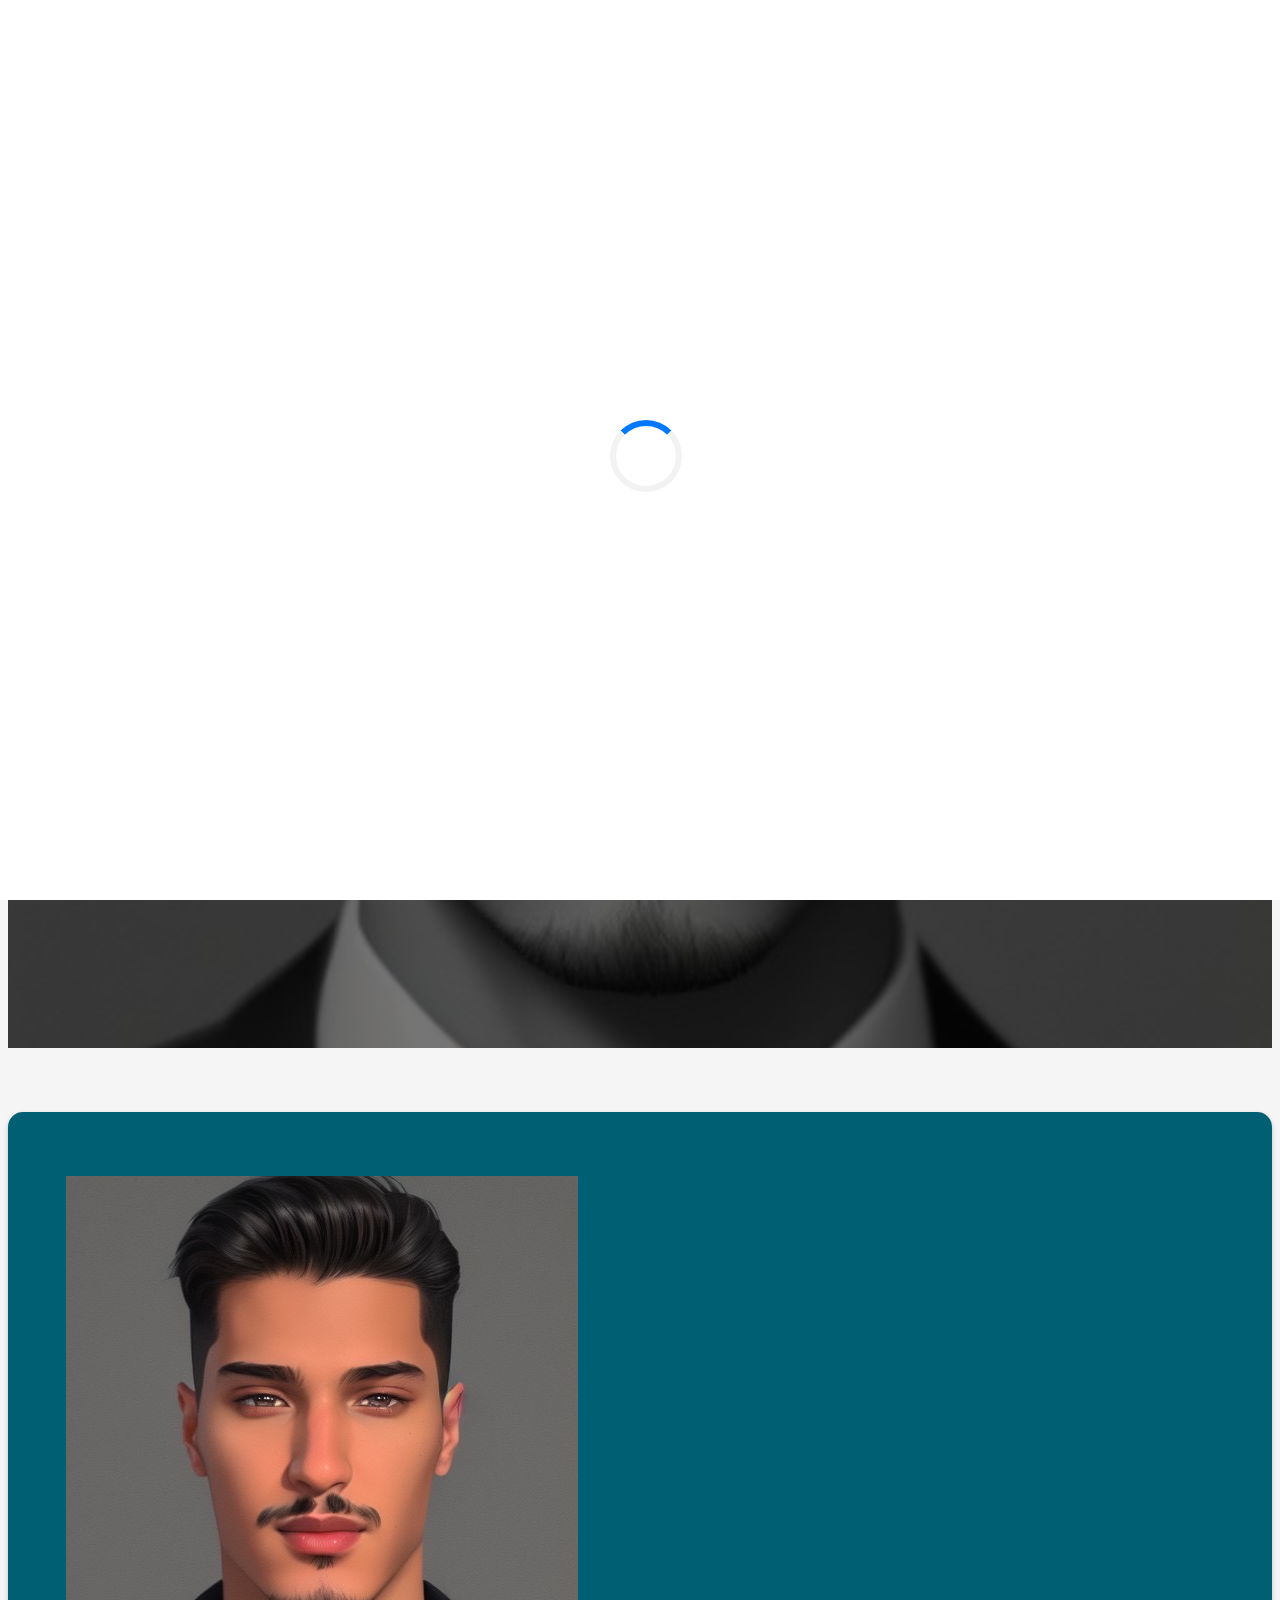
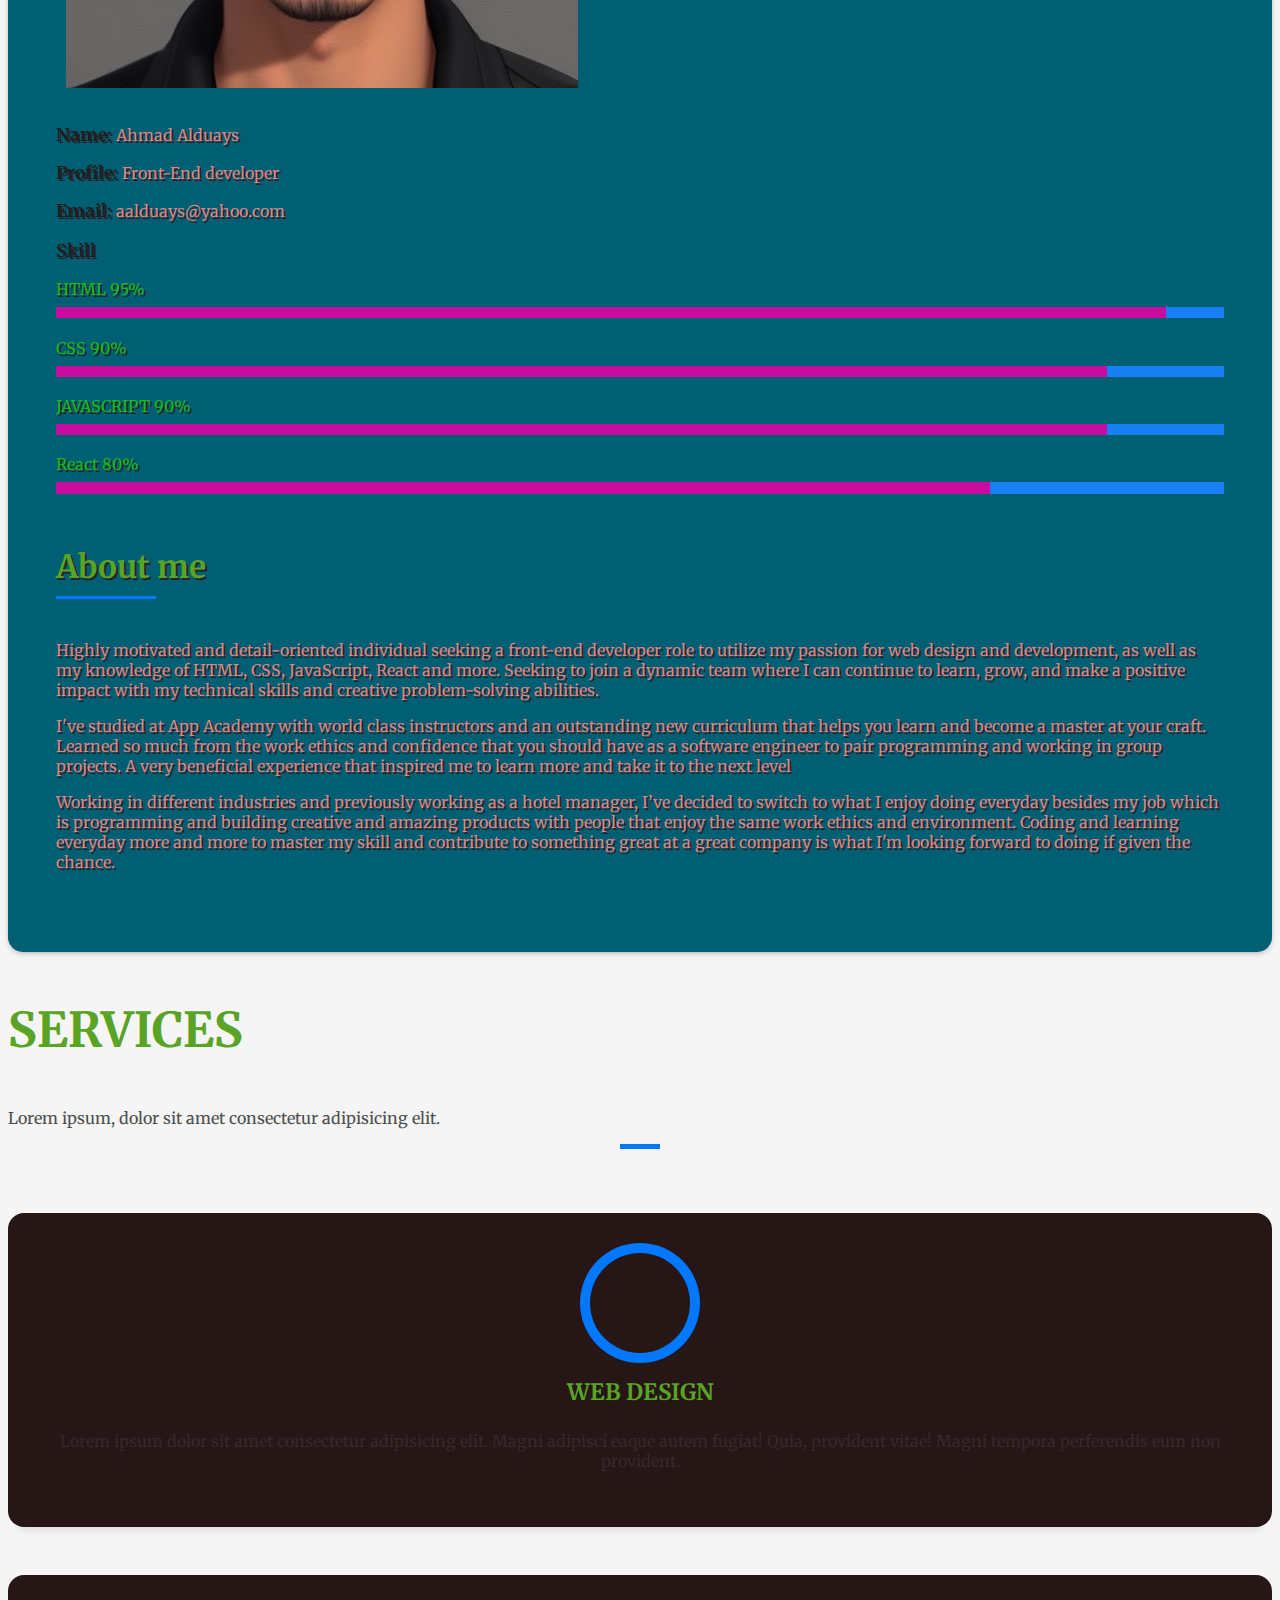
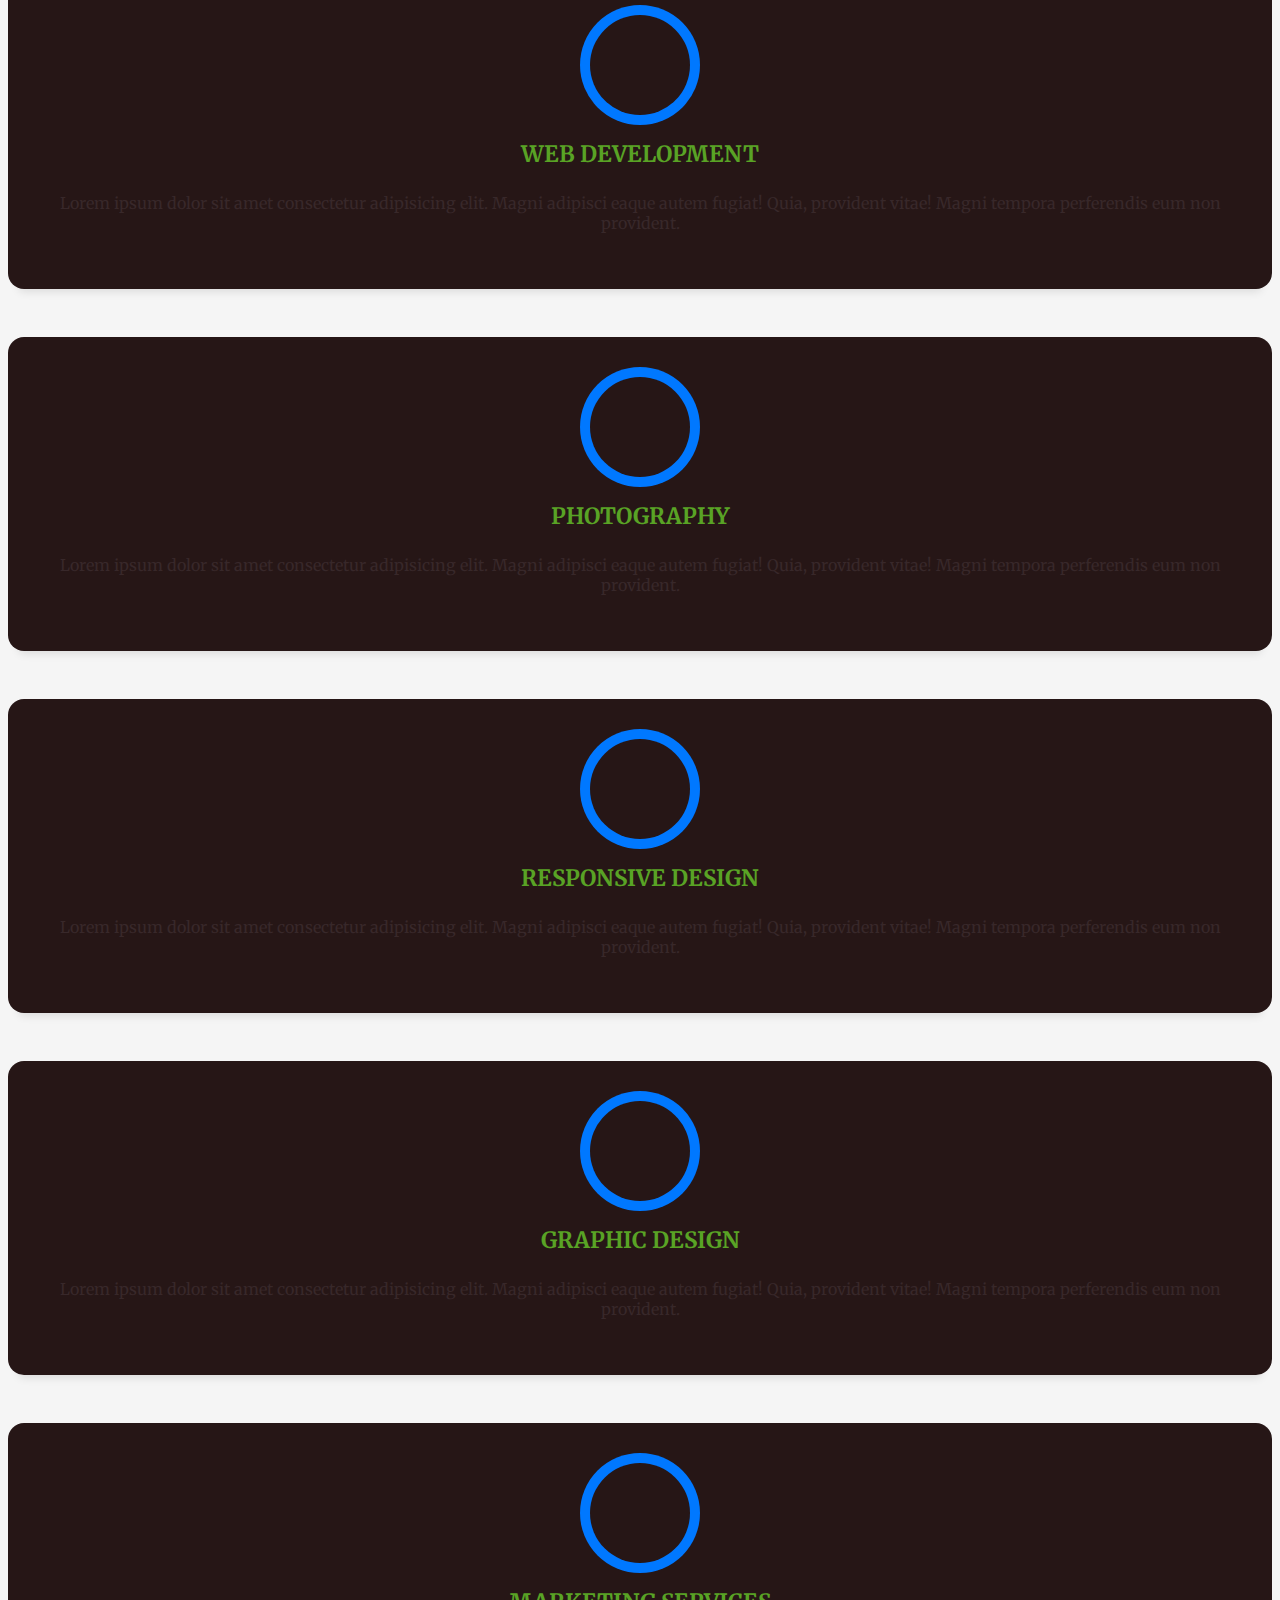
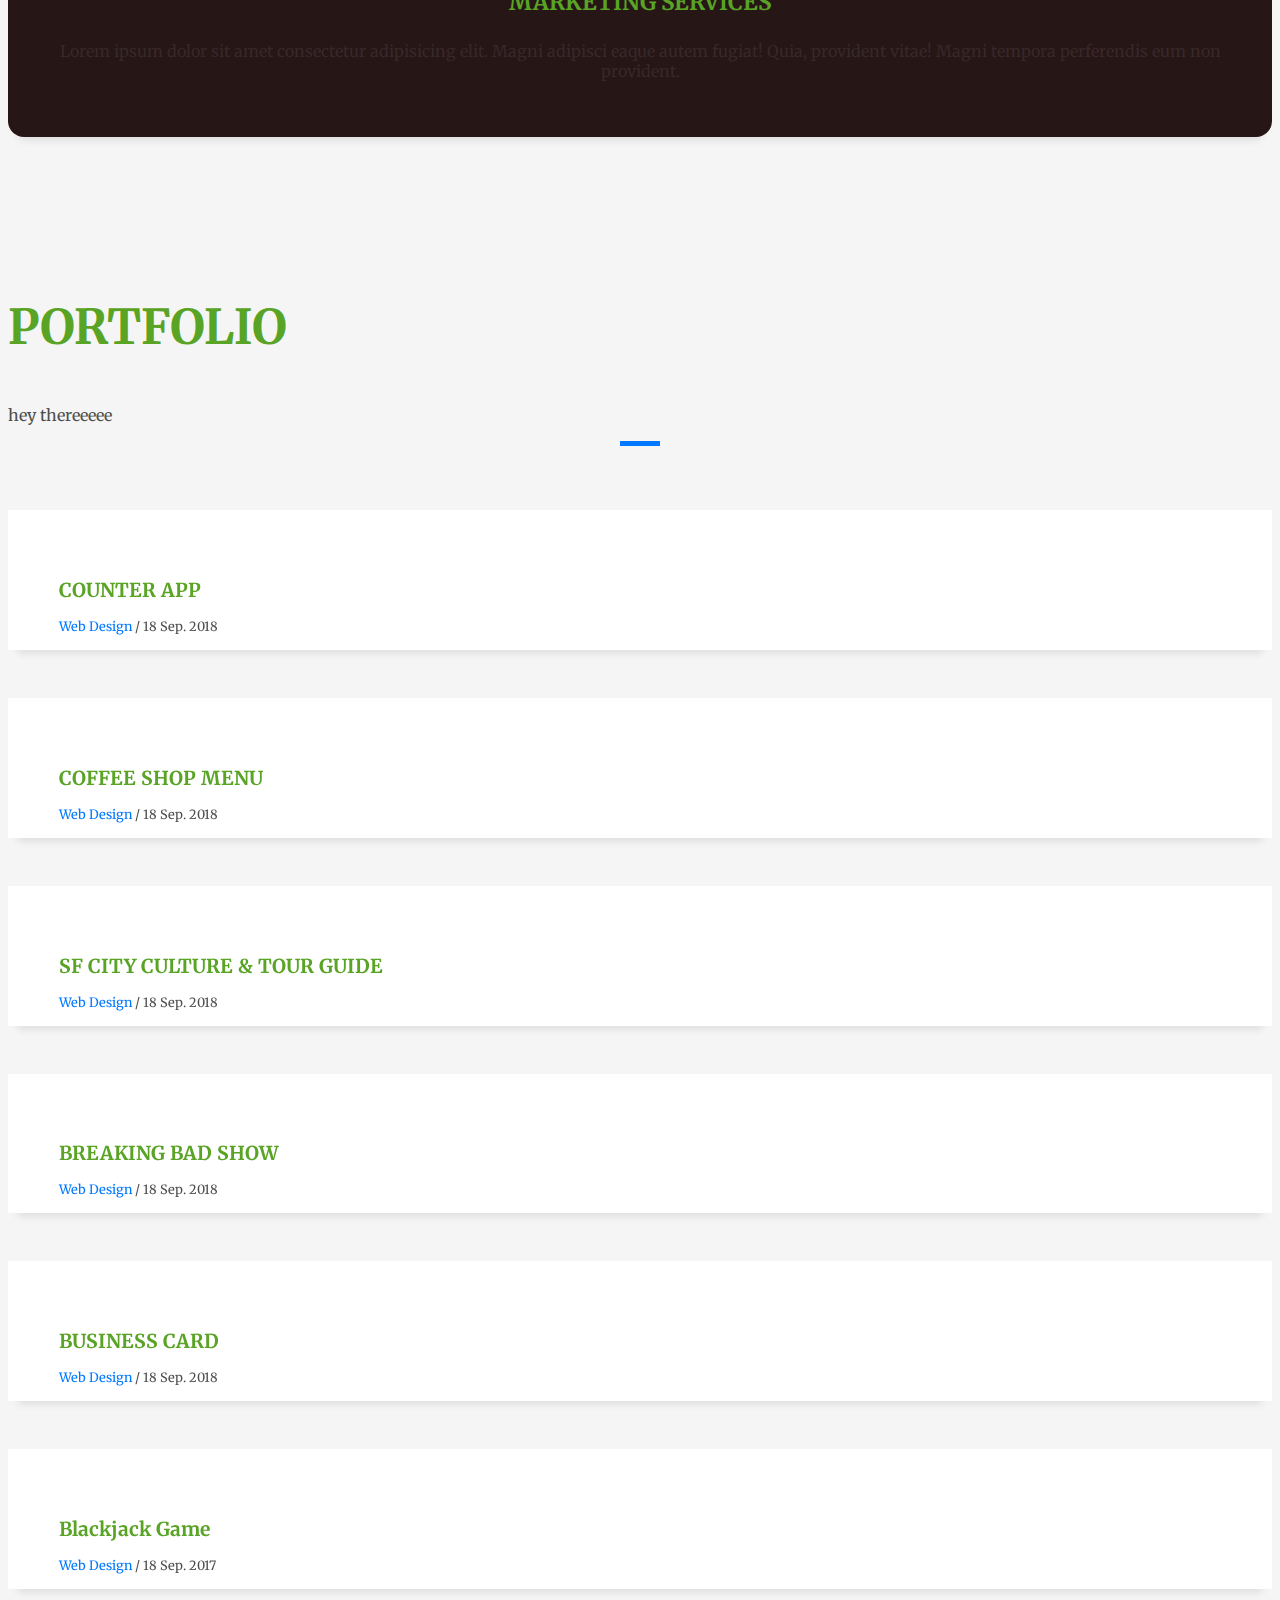
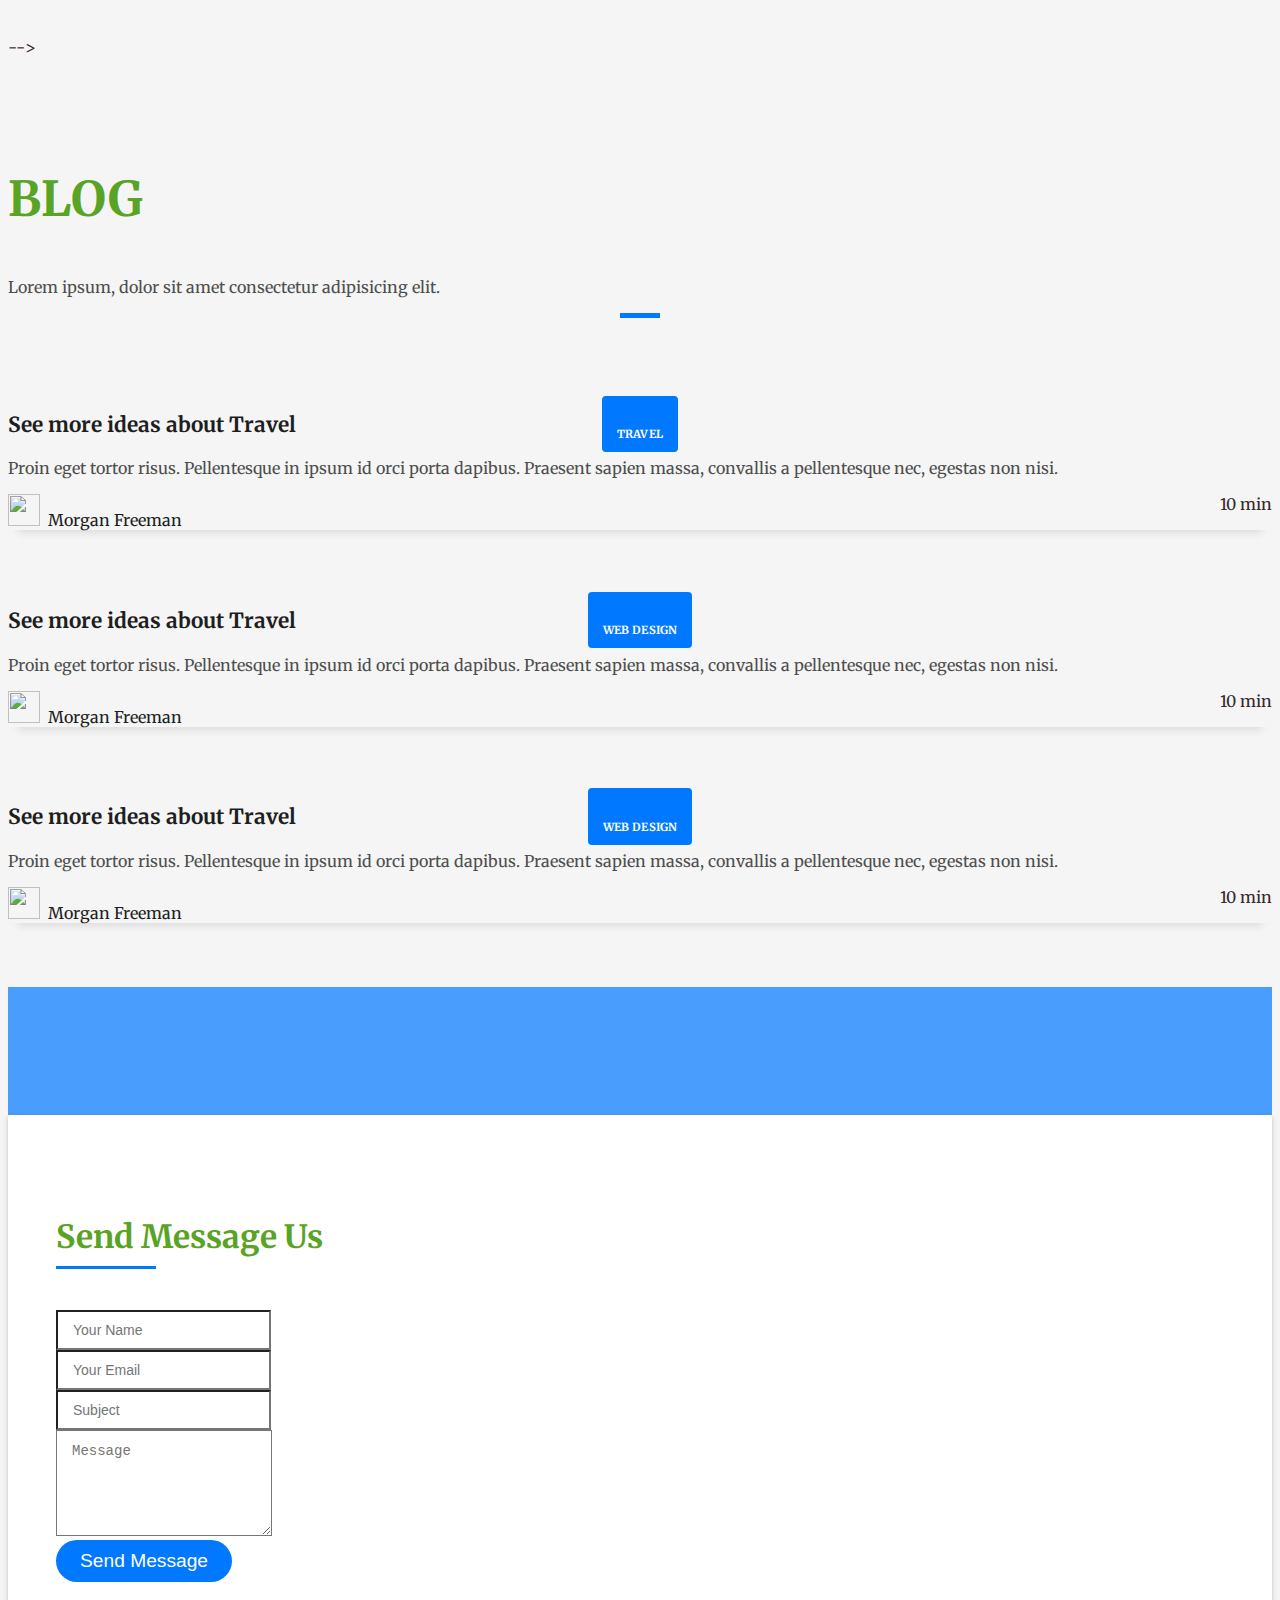
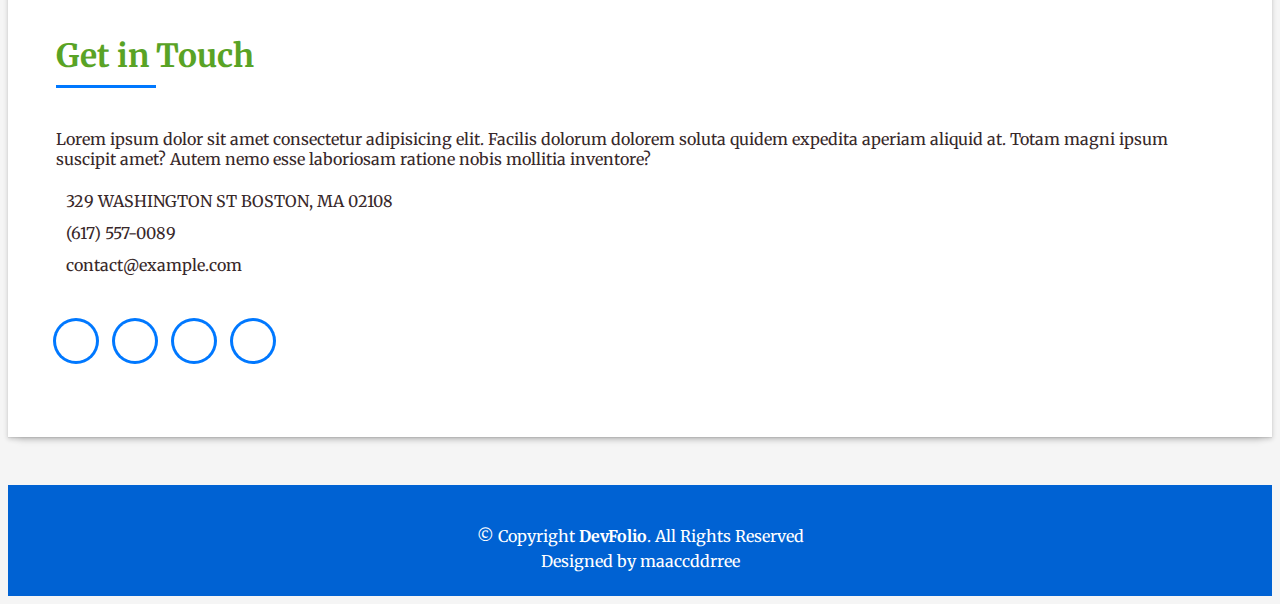
==== commit 33be0004: "9th commit" ====
--- a/index.html
+++ b/index.html
@@ -50,8 +50,8 @@
 
       <section>
         <div class="logo-o">
-          <h1 <a href="index.html">Welcome...</a></h1>
-          <h1 <a href="index.html">Welcome...</a></h1>
+          <h1 style="font-size: 50px;" <a href="index.html">Welcome...</a></h1>
+          <h1 style="font-size: 50px;" <a href="index.html">Welcome...</a></h1>
         </div>
       </section>
 
@@ -104,7 +104,7 @@
           <!--<p class="display-6 color-d">Hello, world!</p>-->
           <h1 class="hero-title mb-4">I'm Ahmad Alduays</h1>
           <p class="hero-subtitle"><span class="typed"
-              data-typed-items="Developer, Designer, Photographer, Athlete"></span></p>
+              data-typed-items="Web Developer, Designer, Photographer, Freelancer, Athlete"></span></p>
           <!-- <p class="pt-3"><a class="btn btn-primary btn js-scroll px-4" href="#about" role="button">Learn More</a></p> -->
         </div>
       </div>
@@ -113,8 +113,8 @@
 
   <main id="main">
 
-    <!-- ======= About Section ======= -->
-    <section id="about" class="about-mf sect-pt4 route" style="background-color: #14213d;">
+    <!-- ======= About Section =======   background-image: url('/assets/img/purp2.gif');  #14213d  -->
+    <section id="about" class="about-mf sect-pt4 route">
       <div class="container">
         <div class="row">
           <div class="col-sm-12">
@@ -124,7 +124,7 @@
                   <div class="row">
                     <div class="col-sm-6 col-md-5">
                       <div class="about-img">
-                        <img src="assets/img/az pic1.JPG" class="img-fluid rounded b-shadow-a" alt="">
+                        <img src="assets/img/az pic1.JPG" class="img-fluid rounded b-shadow-a" alt="picture of ahmad alduays">
                       </div>
                     </div>
                     <div class="col-sm-6 col-md-7">
--- a/assets/css/style.css
+++ b/assets/css/style.css
@@ -465,19 +465,29 @@
 /*--------------------------------------------------------------
 # Header
 --------------------------------------------------------------*/
-.content-9 h2 {
-	color: #fff;
-	font-size: 8em;
+
+#header {
+  transition: all 0.2s;
+  z-index: 997;
+  padding: 50px 0;
+}
+
+.logo-o h1 {
+  margin-left: 10%;
+  margin-top: 8px;
+  text-align: right;
+	color: rgb(255, 255, 255);
+	font-size: 5em;
 	position: absolute;
 	transform: translate(-50%, -50%);
 }
 
-.content-9 h2:nth-child(1) {
+.logo-o h1:nth-child(1) {
 	color: transparent;
-	-webkit-text-stroke: 2px #03a9f4;
-}
-
-.content-9 h2:nth-child(2) {
+	-webkit-text-stroke: 2px #ff701e;
+}
+
+.logo-o h1:nth-child(2) {
 	color: #03a9f4;
 	animation: animate 4s ease-in-out infinite;
 }
@@ -501,7 +511,7 @@
 	50% {
 		clip-path: polygon(
 			0% 60%,
-			15% 65%,
+			50% 65%,
 			34% 66%,
 			51% 62%,
 			67% 50%,
@@ -516,64 +526,6 @@
 
 
 
-
-#header {
-  transition: all 0.5s;
-  z-index: 997;
-  padding: 20px 0;
-}
-
-.logo-o h1 {
-	color: #fff;
-	font-size: 8em;
-	position: absolute;
-	transform: translate(-50%, -50%);
-}
-
-.logo-o h1:nth-child(1) {
-	color: transparent;
-	-webkit-text-stroke: 2px #03a9f4;
-}
-
-.logo-o h1:nth-child(2) {
-	color: #03a9f4;
-	animation: animate 4s ease-in-out infinite;
-}
-
-@keyframes animate {
-	0%,
-	100% {
-		clip-path: polygon(
-			0% 45%,
-			16% 44%,
-			33% 50%,
-			54% 60%,
-			70% 61%,
-			84% 59%,
-			100% 52%,
-			100% 100%,
-			0% 100%
-		);
-	}
-
-	50% {
-		clip-path: polygon(
-			0% 60%,
-			15% 65%,
-			34% 66%,
-			51% 62%,
-			67% 50%,
-			84% 45%,
-			100% 46%,
-			100% 100%,
-			0% 100%
-		);
-	}
-}
-
-
-
-
 #header .logo {
   font-size: 28px;
   margin: 0;
@@ -591,13 +543,14 @@
 }
 
 #header.header-scrolled {
-  background: rgba(7, 12, 10, 0.9);
+  background: rgba(0, 0, 0, 0.9);
   /* background-image: url("https://media.giphy.com/media/Fbox1ygIqnga5dLinz/giphy.gif"); */
-  /* background-image: url("https://media.giphy.com/media/3o7buijTqhjxjbEqjK/giphy.gif"); */
-  background-image: url("https://media.giphy.com/media/l378ggYRasDXRtUm4/giphy.gif");
+  /* background-image: url("https://freefrontend.com/assets/img/css-animated-backgrounds/only-css-warning.mp4"); */
+  /* background-image: url("https://images.unsplash.com/photo-1517196084897-498e0abd7c2d?ixlib=rb-4.0.3&ixid=M3wxMjA3fDB8MHxzZWFyY2h8MTR8fG5hdmlnYXRpb24lMjBiYXIlMjBiYWNrZ3JvdW5kfGVufDB8fDB8fHww&auto=format&fit=crop&w=500&q=60"); */
+  /* background-image: url("/assets/img/purp2.gif"); */
   background-repeat: no-repeat;
-  background-position: left;
-  background-size: 100vh;
+  background-position: center;
+  background-size: 200vh;
 
   padding: 12px 0;
 }
@@ -1033,17 +986,28 @@
   border-radius: 15px;
   color: rgb(220, 135, 135);
   text-shadow: 2px 2px rgb(41, 35, 42);
+  /* background-image: url('/assets/img/purp2.gif'); */
+}
+
+.about-mf {
+
+  background-image: url('/assets/img/purp2.gif');
+  background-repeat: no-repeat;
+  background-size: cover;
+
+
 }
 
 .about-mf .about-img {
   margin-bottom: 2rem;
-
+  /* background-image: url('/assets/img/purp2.gif'); */
 }
 
 .about-mf .about-img img {
   margin-left: 10px;
   background-color: rgb(203, 26, 135);
   color: #0062d3;
+  /* background-image: url('/assets/img/purp2.gif'); */
 }
 
 @media (min-width: 767px) {
@@ -1075,7 +1039,7 @@
 # Services
 --------------------------------------------------------------*/
 .service-box {
-  background-color: rgb(38, 22, 22);
+  background-color: rgb(38, 22, 22); 
   padding: 2.5rem 1.3rem;
   border-radius: 1rem;
   margin-bottom: 3rem;
@@ -1501,7 +1465,7 @@
 }
 
 .card-blog .post-date {
-  color: #4e4e4e;
+  /* color: #4e4e4e; */
   display: inline-block;
   float: right;
 }
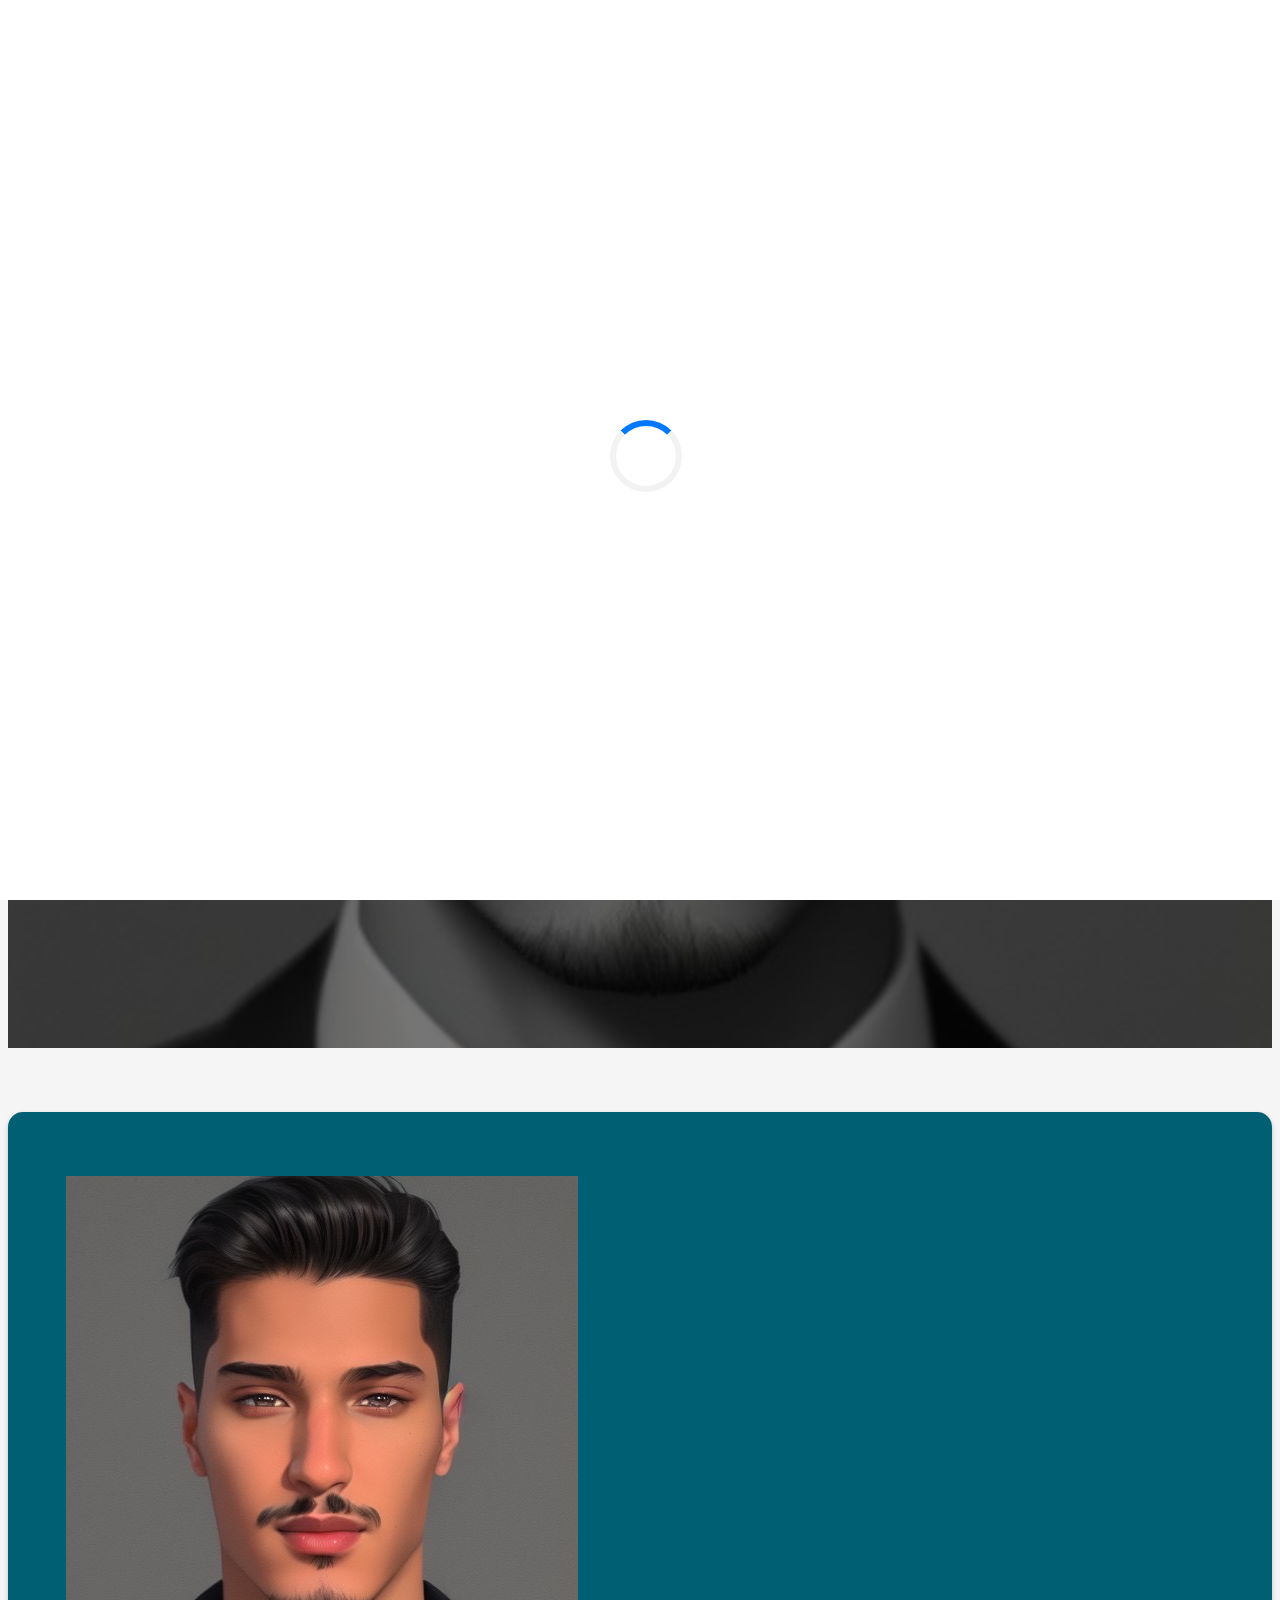
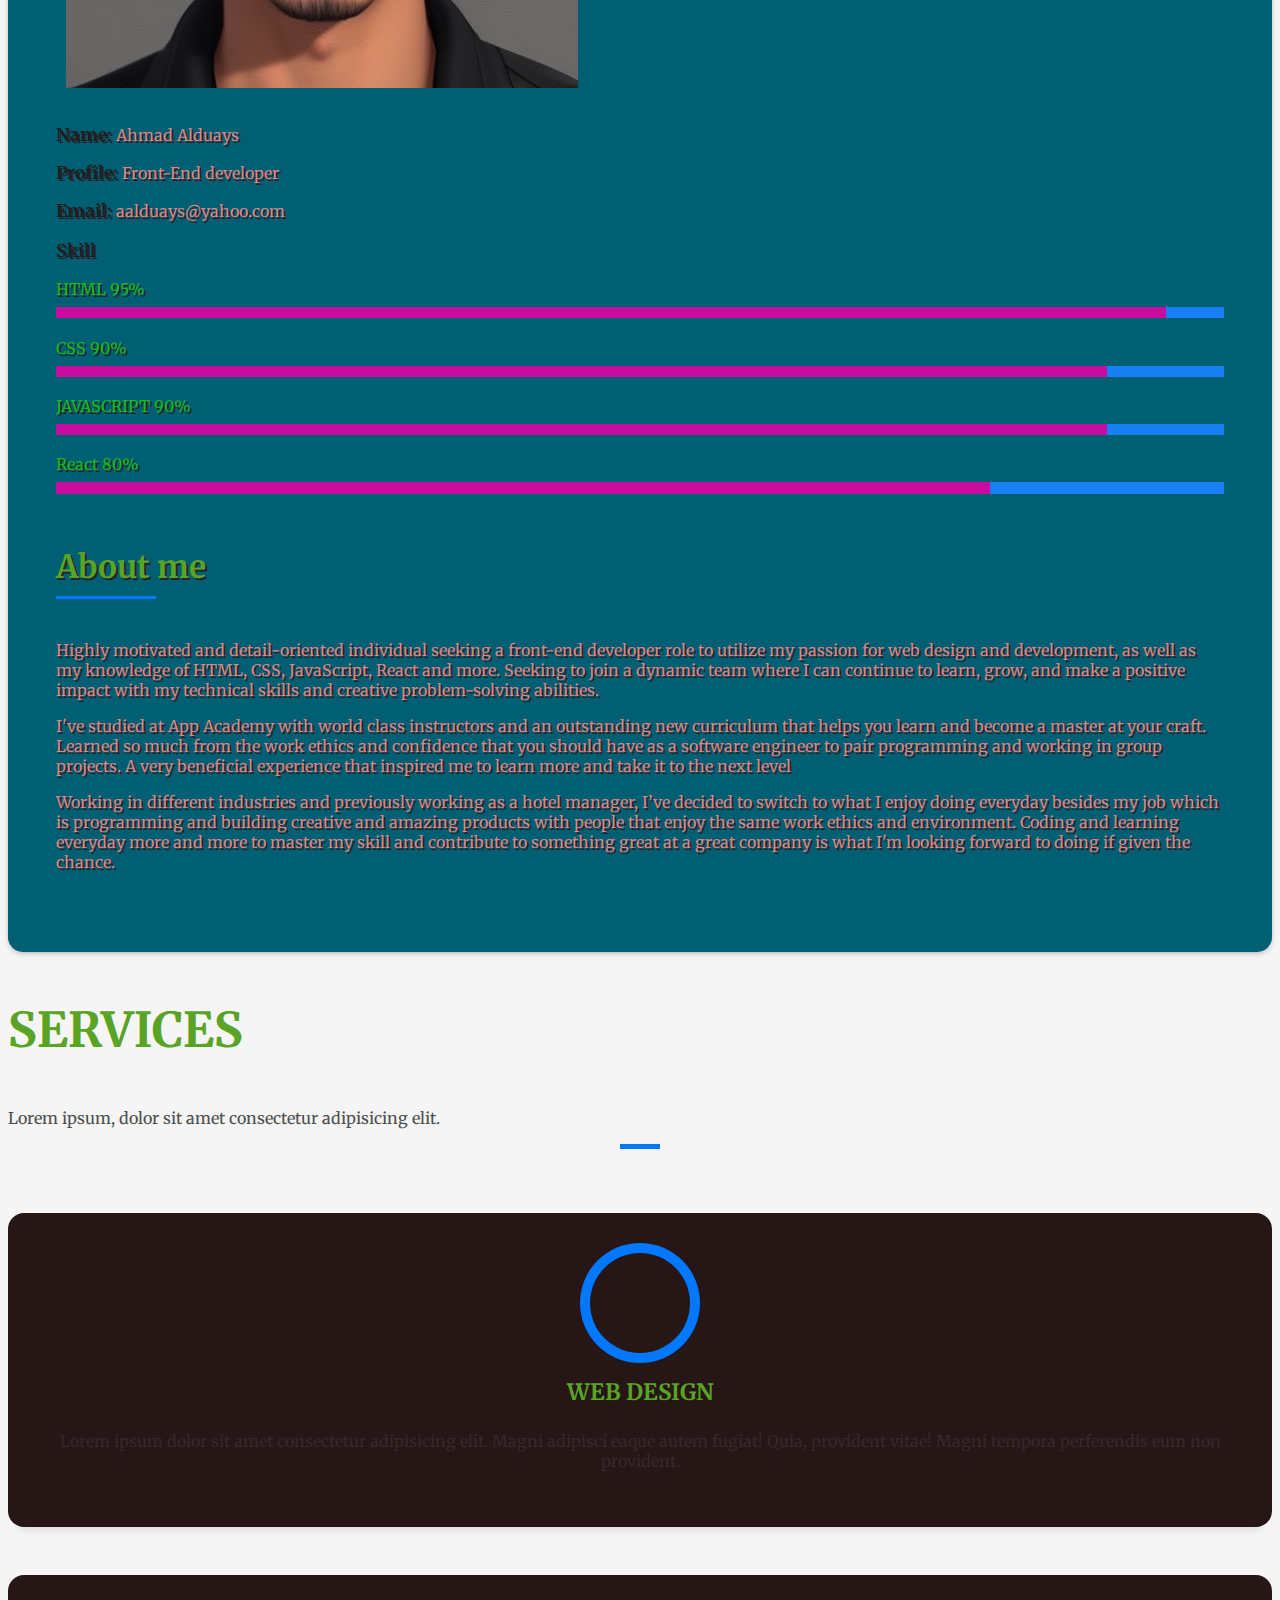
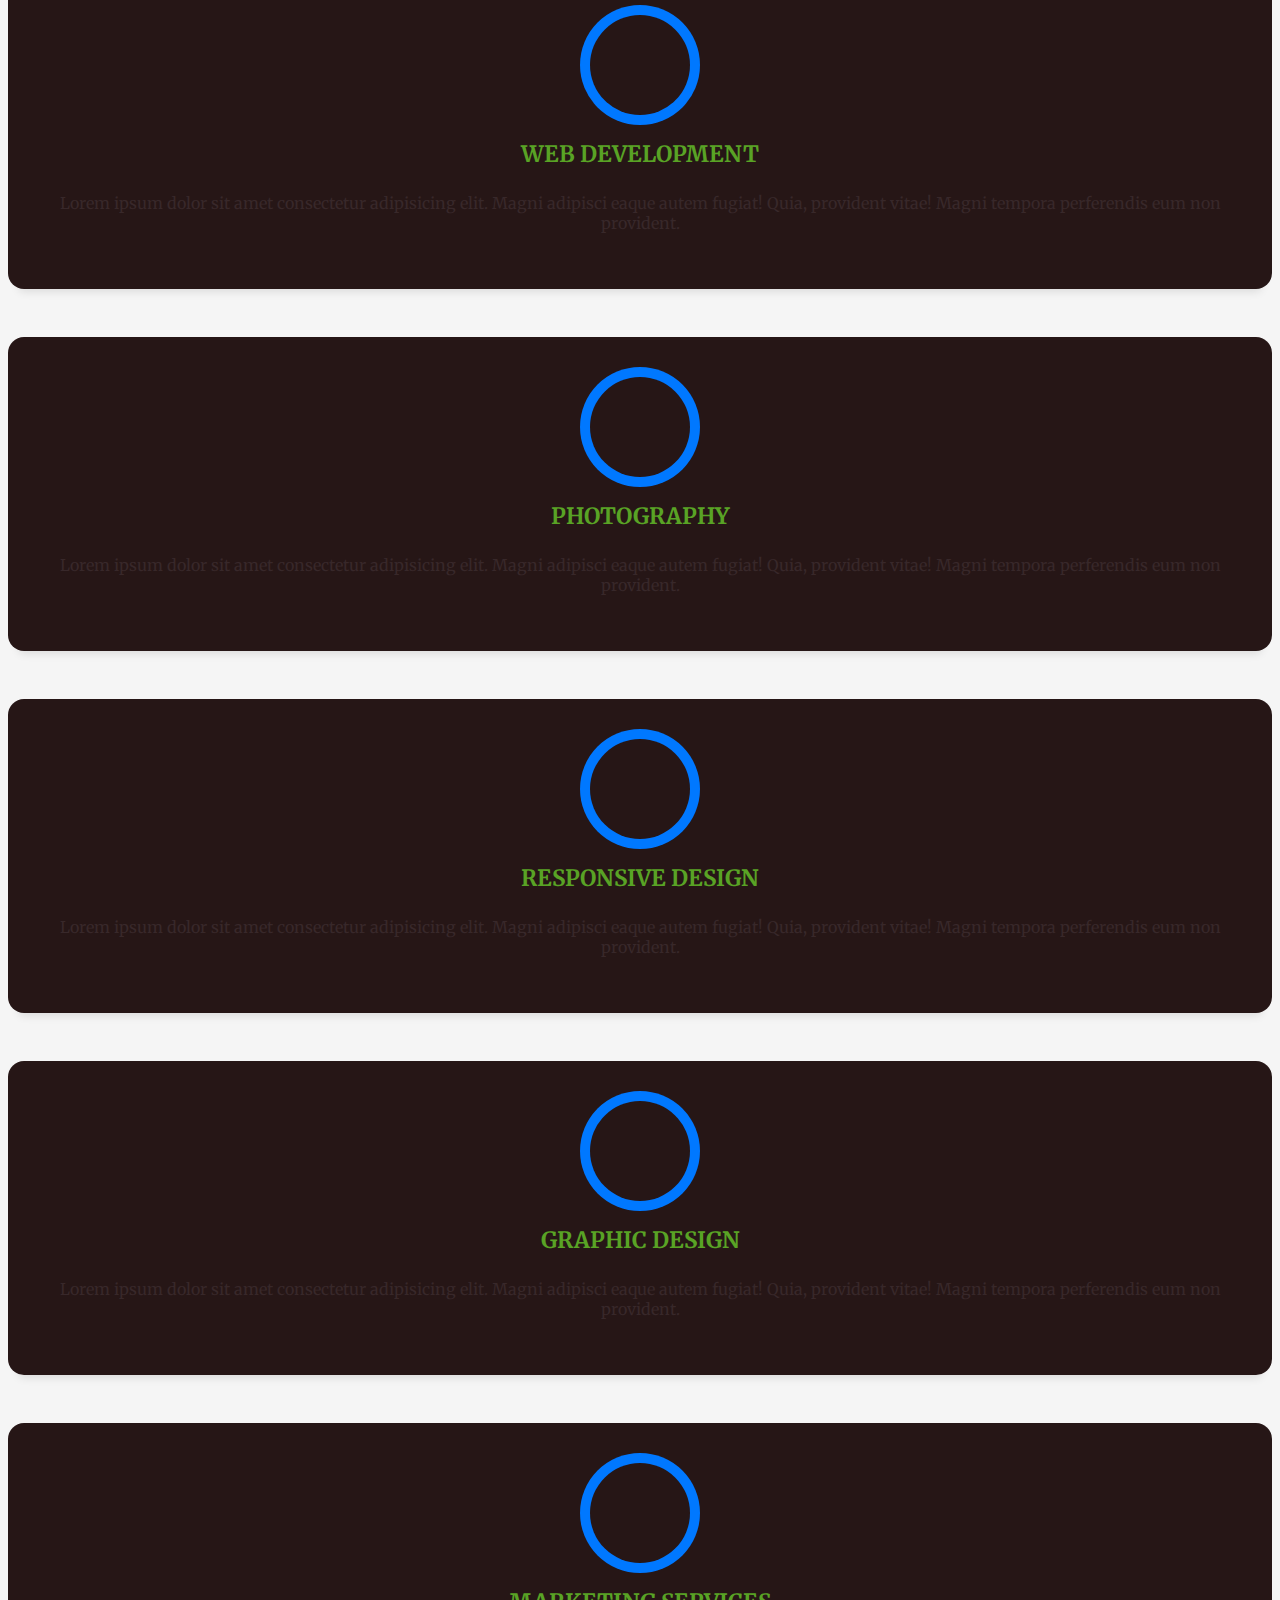
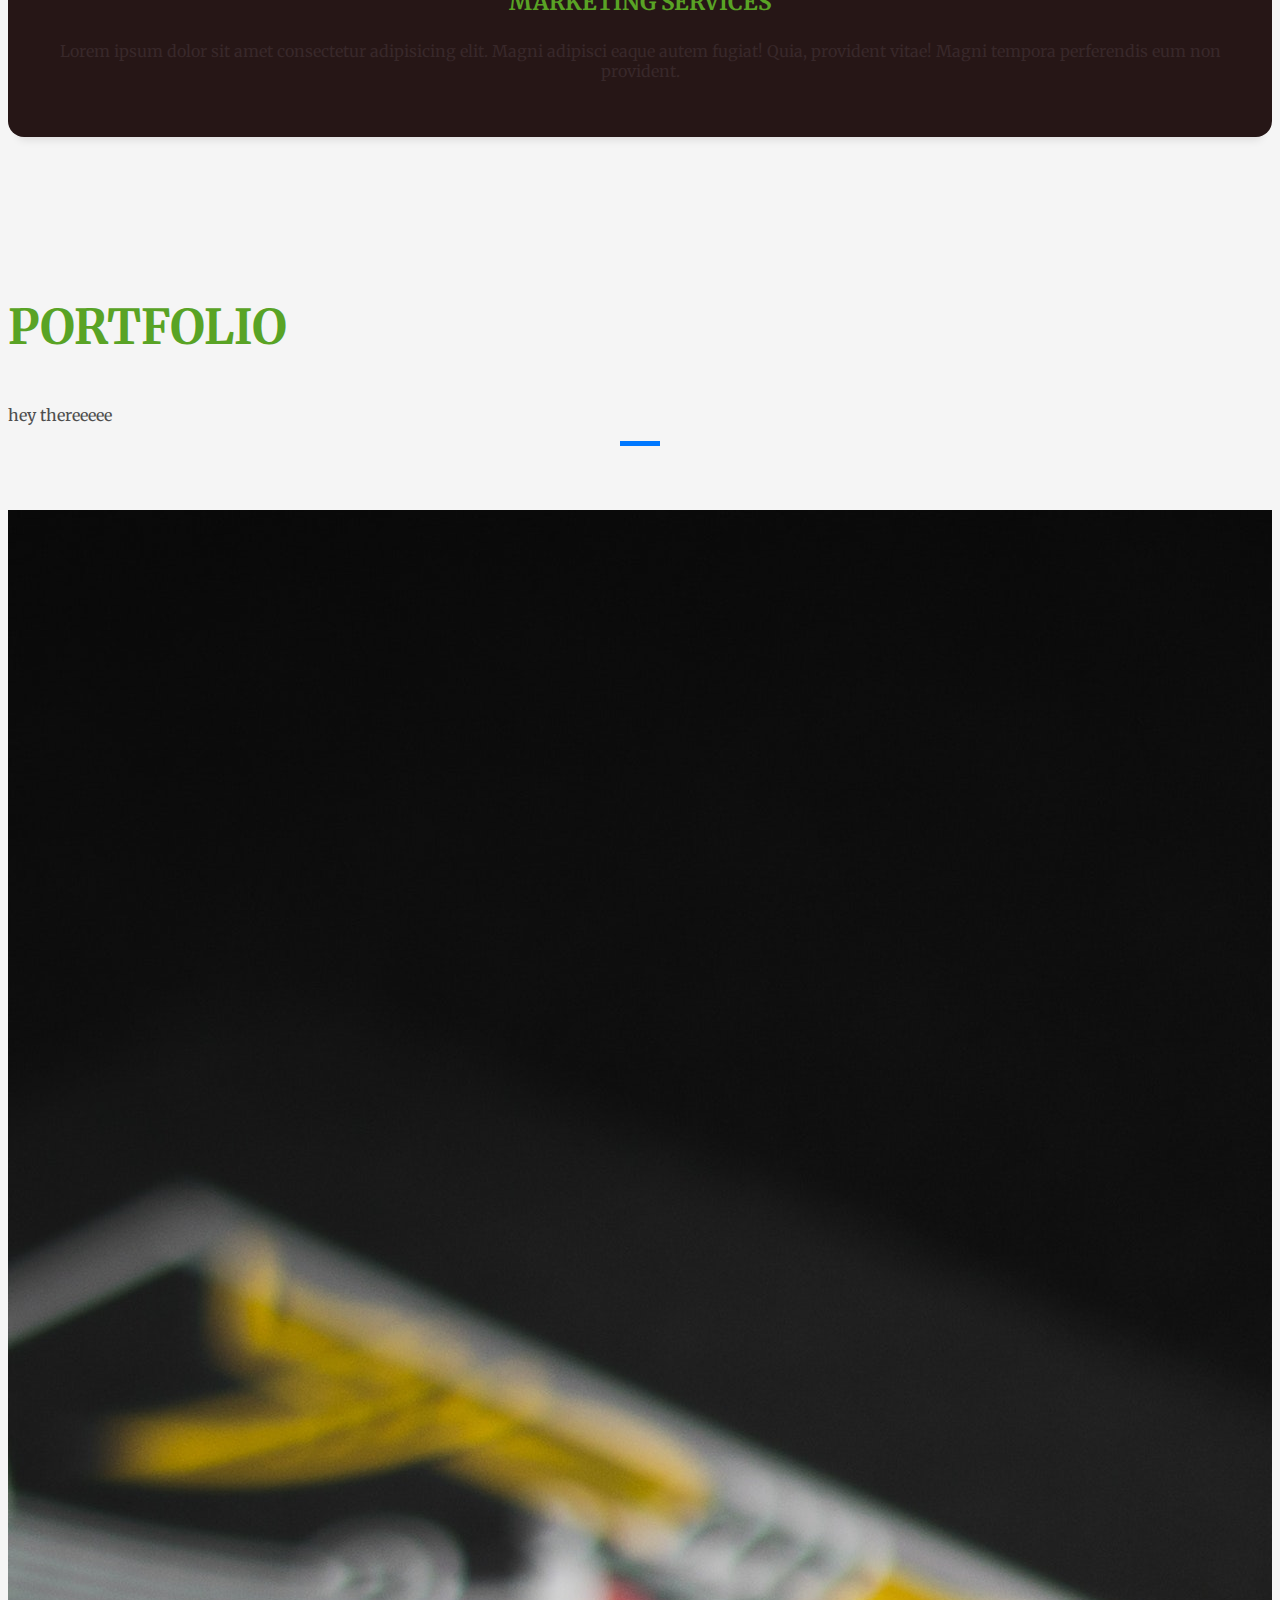
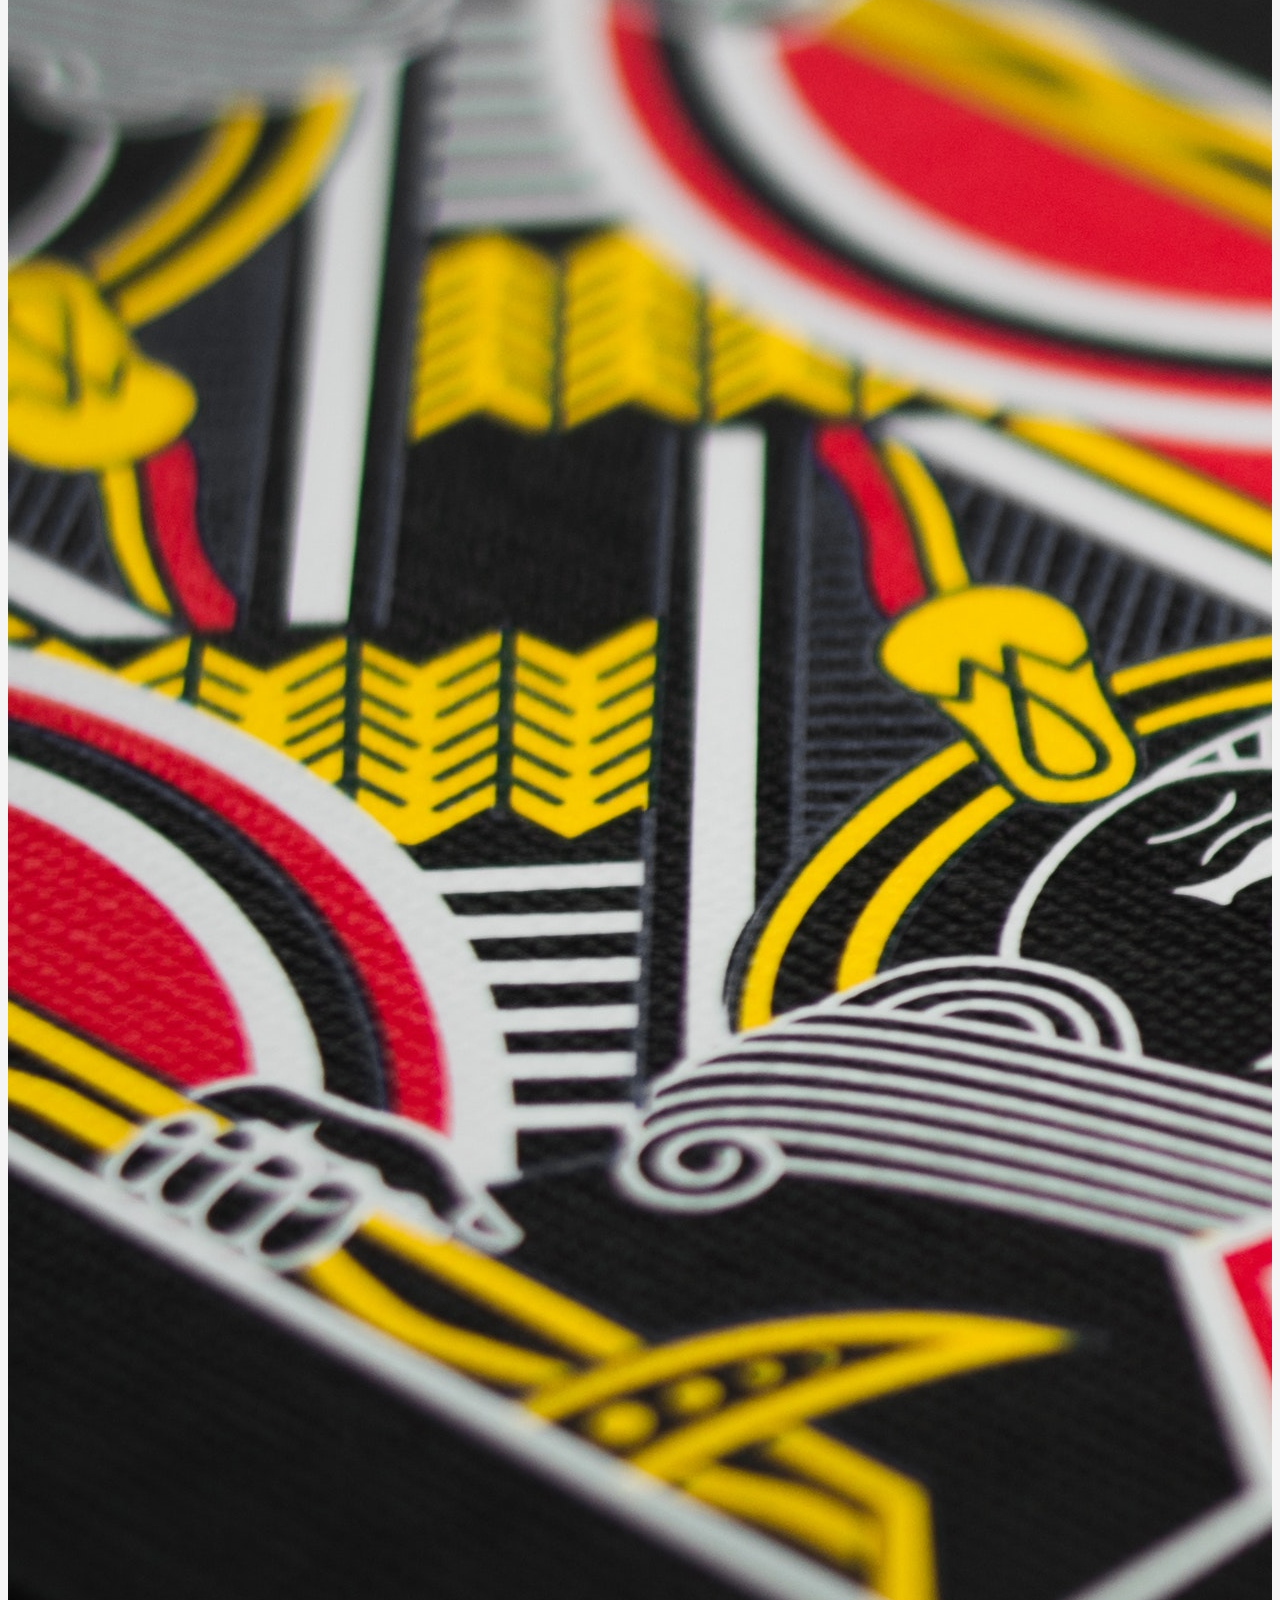
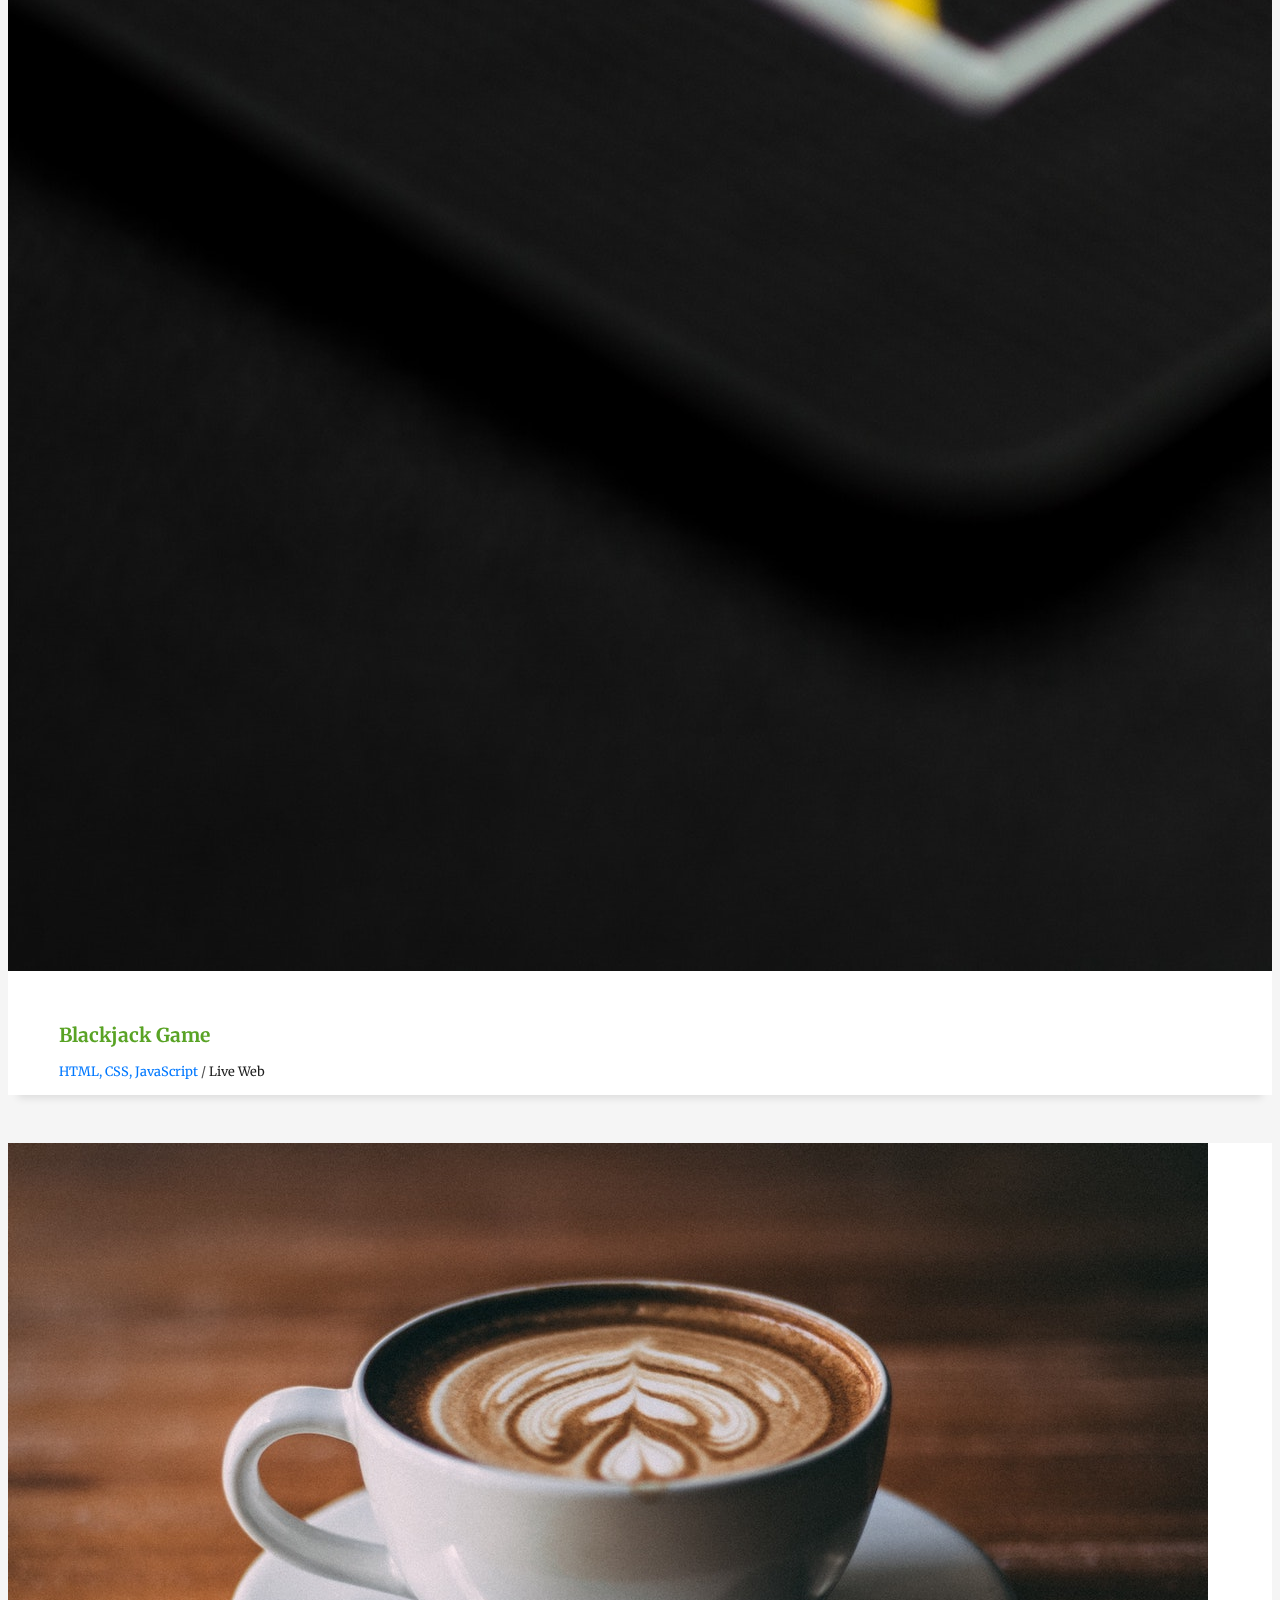
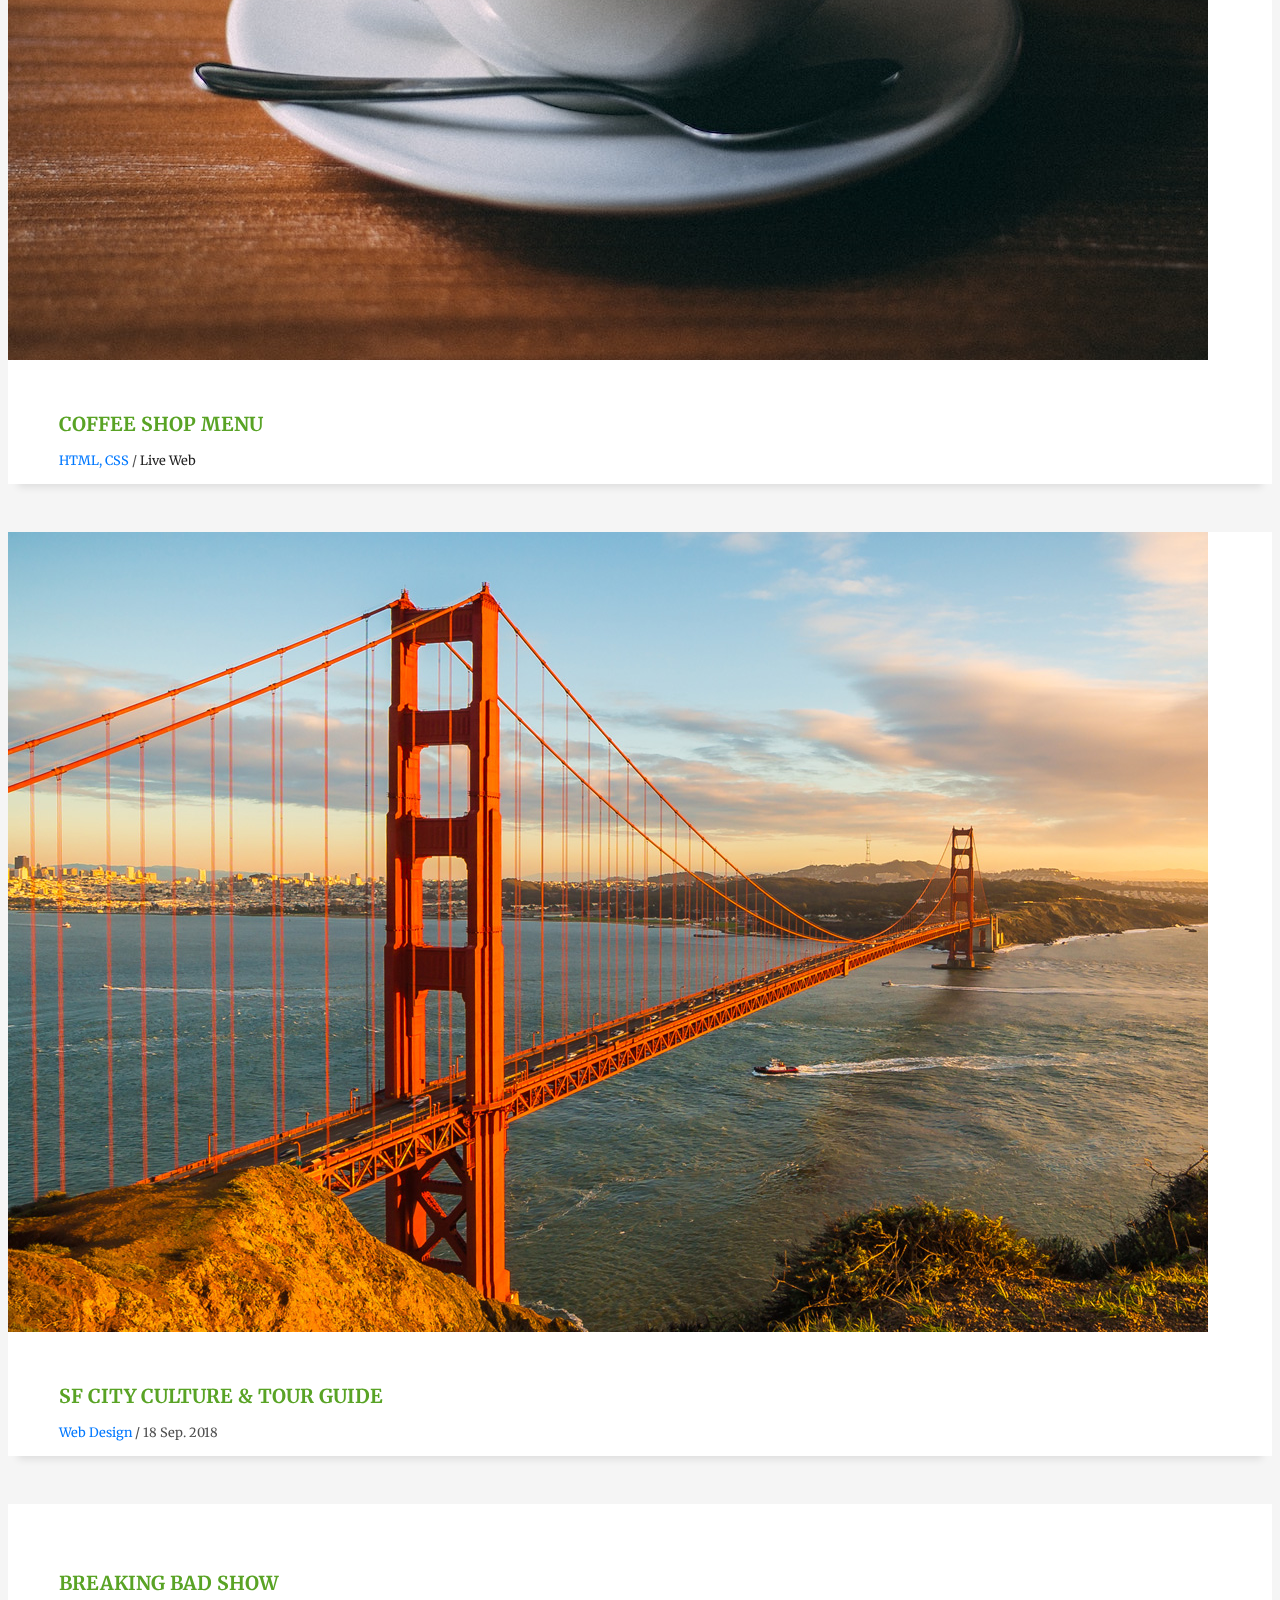
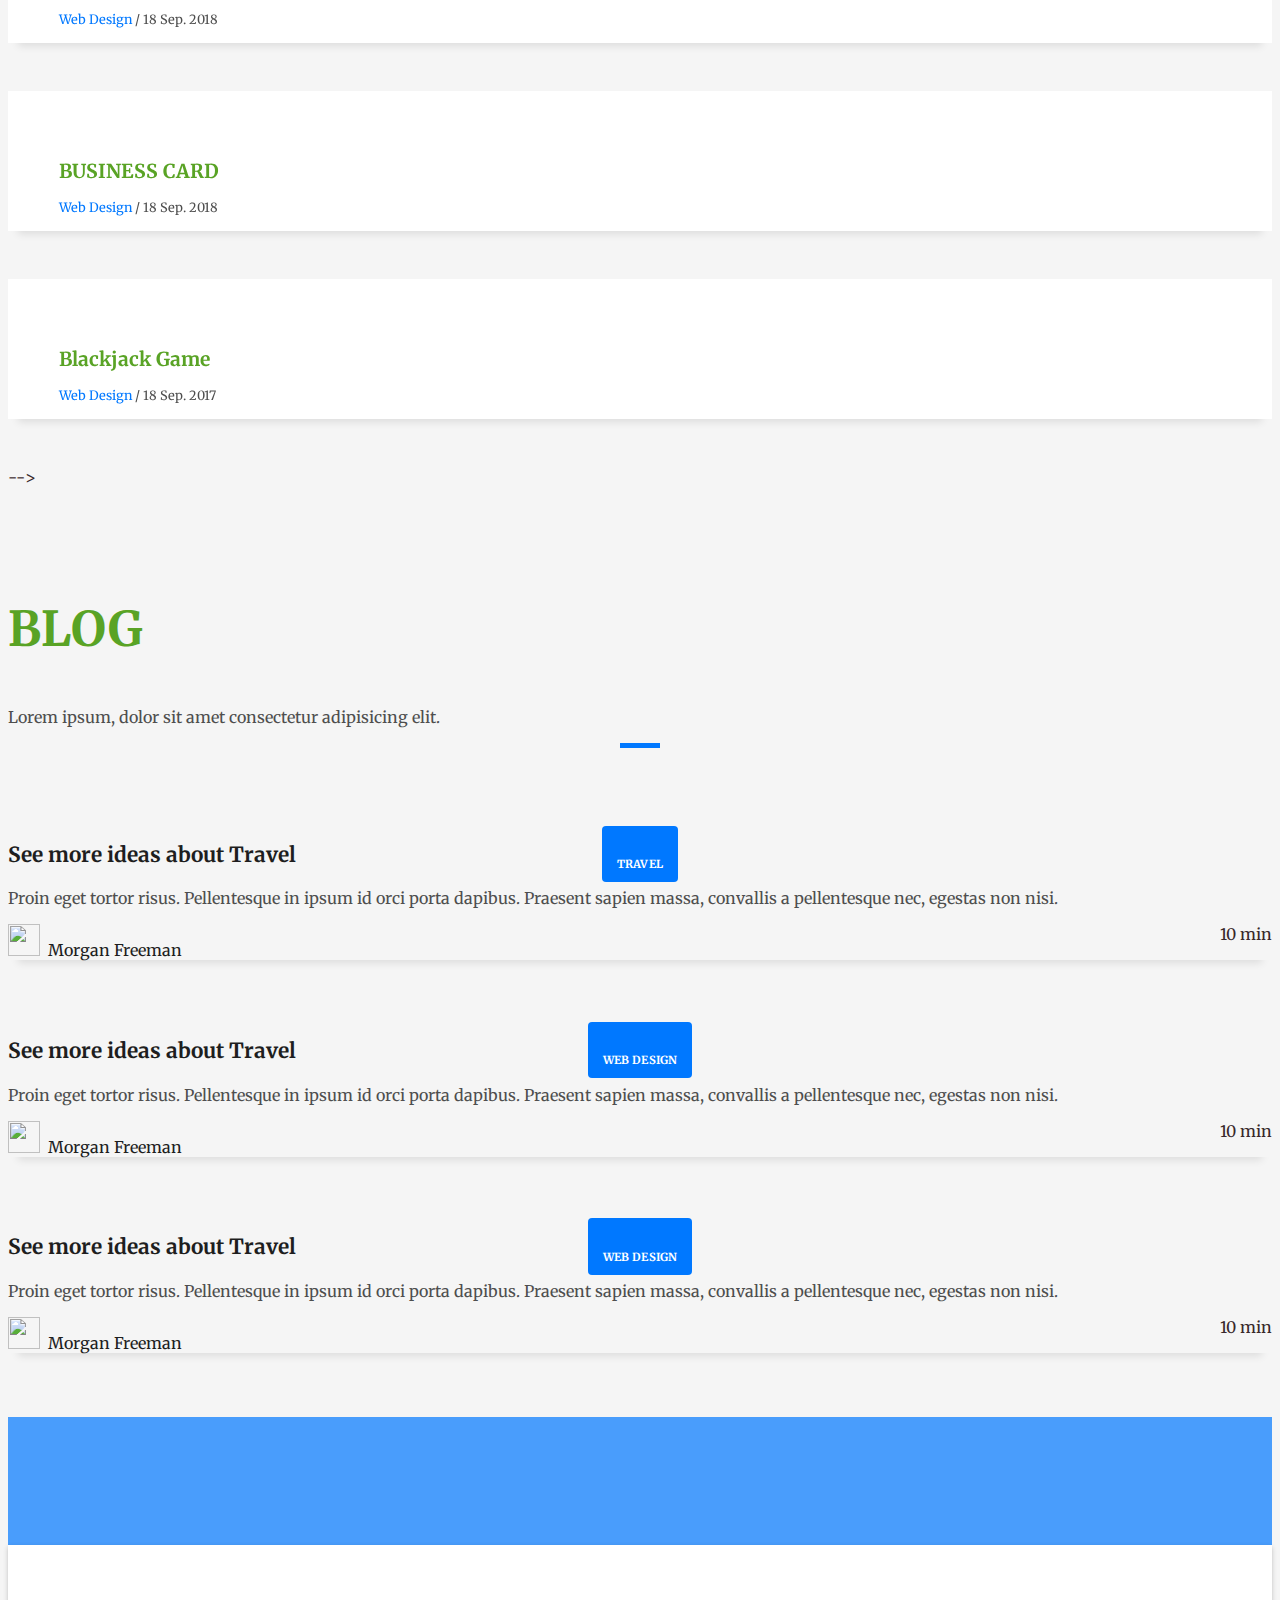
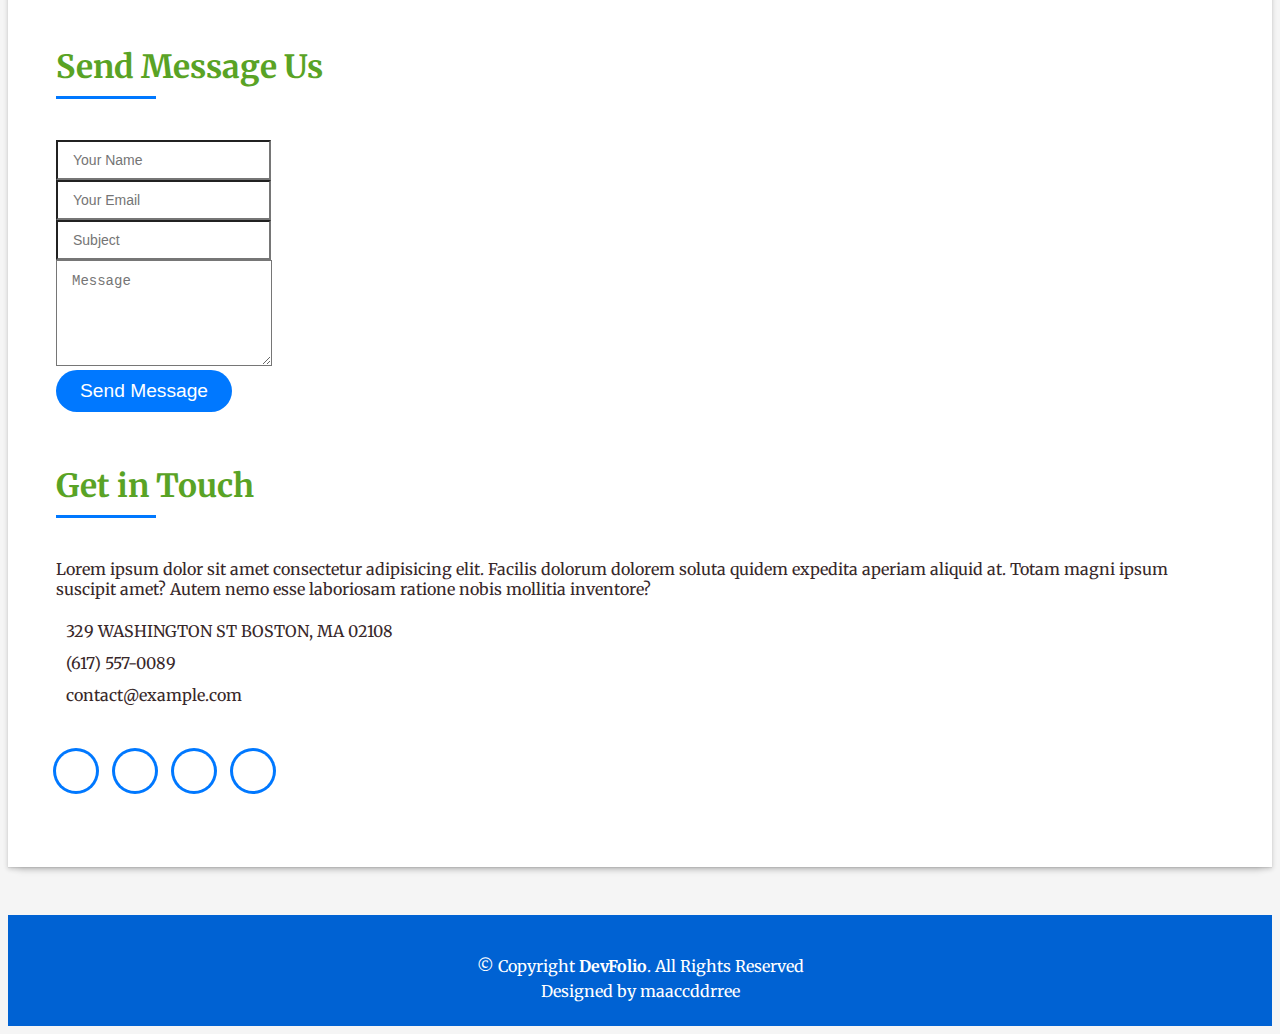
==== commit c42545bb: "11th commit" ====
--- a/index.html
+++ b/index.html
@@ -381,17 +381,17 @@
         <div class="row">
           <div class="col-md-4">
             <div class="work-box">
-              <a href="assets/img/work-1.jpg" data-gallery="portfolioGallery" class="portfolio-lightbox">
+              <a href="assets/img/bj copy.jpeg" data-gallery="portfolioGallery" class="portfolio-lightbox">
                 <div class="work-img">
-                  <img src="assets/img/work-1.jpg" alt="" class="img-fluid">
+                  <img src="assets/img/px1 copy.jpg" alt="" class="img-fluid">
                 </div>
               </a>
               <div class="work-content">
                 <div class="row">
                   <div class="col-sm-8">
-                    <h2 class="w-title">COUNTER APP</h2>
+                    <h2 class="w-title">Blackjack Game</h2>
                     <div class="w-more">
-                      <span class="w-ctegory">Web Design</span> / <span class="w-date">18 Sep. 2018</span>
+                      <span class="w-ctegory">HTML, CSS, JavaScript</span> / <span class="w-date"> <a href="https://glistening-dolphin-c147b7.netlify.app/">Live Web</a> </span>
                     </div>
                   </div>
                   <div class="col-sm-4">
@@ -407,7 +407,7 @@
             <div class="work-box">
               <a href="assets/img/work-2.jpg" data-gallery="portfolioGallery" class="portfolio-lightbox">
                 <div class="work-img">
-                  <img src="assets/img/work-2.jpg" alt="" class="img-fluid">
+                  <img src="assets/img/cof4.jpeg" alt="" class="img-fluid">
                 </div>
               </a>
               <div class="work-content">
@@ -415,7 +415,7 @@
                   <div class="col-sm-8">
                     <h2 class="w-title">COFFEE SHOP MENU</h2>
                     <div class="w-more">
-                      <span class="w-ctegory">Web Design</span> / <span class="w-date">18 Sep. 2018</span>
+                      <span class="w-ctegory">HTML, CSS</span> / <span class="w-date"> <a href="https://prismatic-wisp-1435b2.netlify.app/">Live Web</a> </span>
                     </div>
                   </div>
                   <div class="col-sm-4">
@@ -431,7 +431,7 @@
             <div class="work-box">
               <a href="assets/img/work-3.jpg" data-gallery="portfolioGallery" class="portfolio-lightbox">
                 <div class="work-img">
-                  <img src="assets/img/work-3.jpg" alt="" class="img-fluid">
+                  <img src="assets/img/sf2.jpeg" alt="" class="img-fluid">
                 </div>
               </a>
               <div class="work-content">
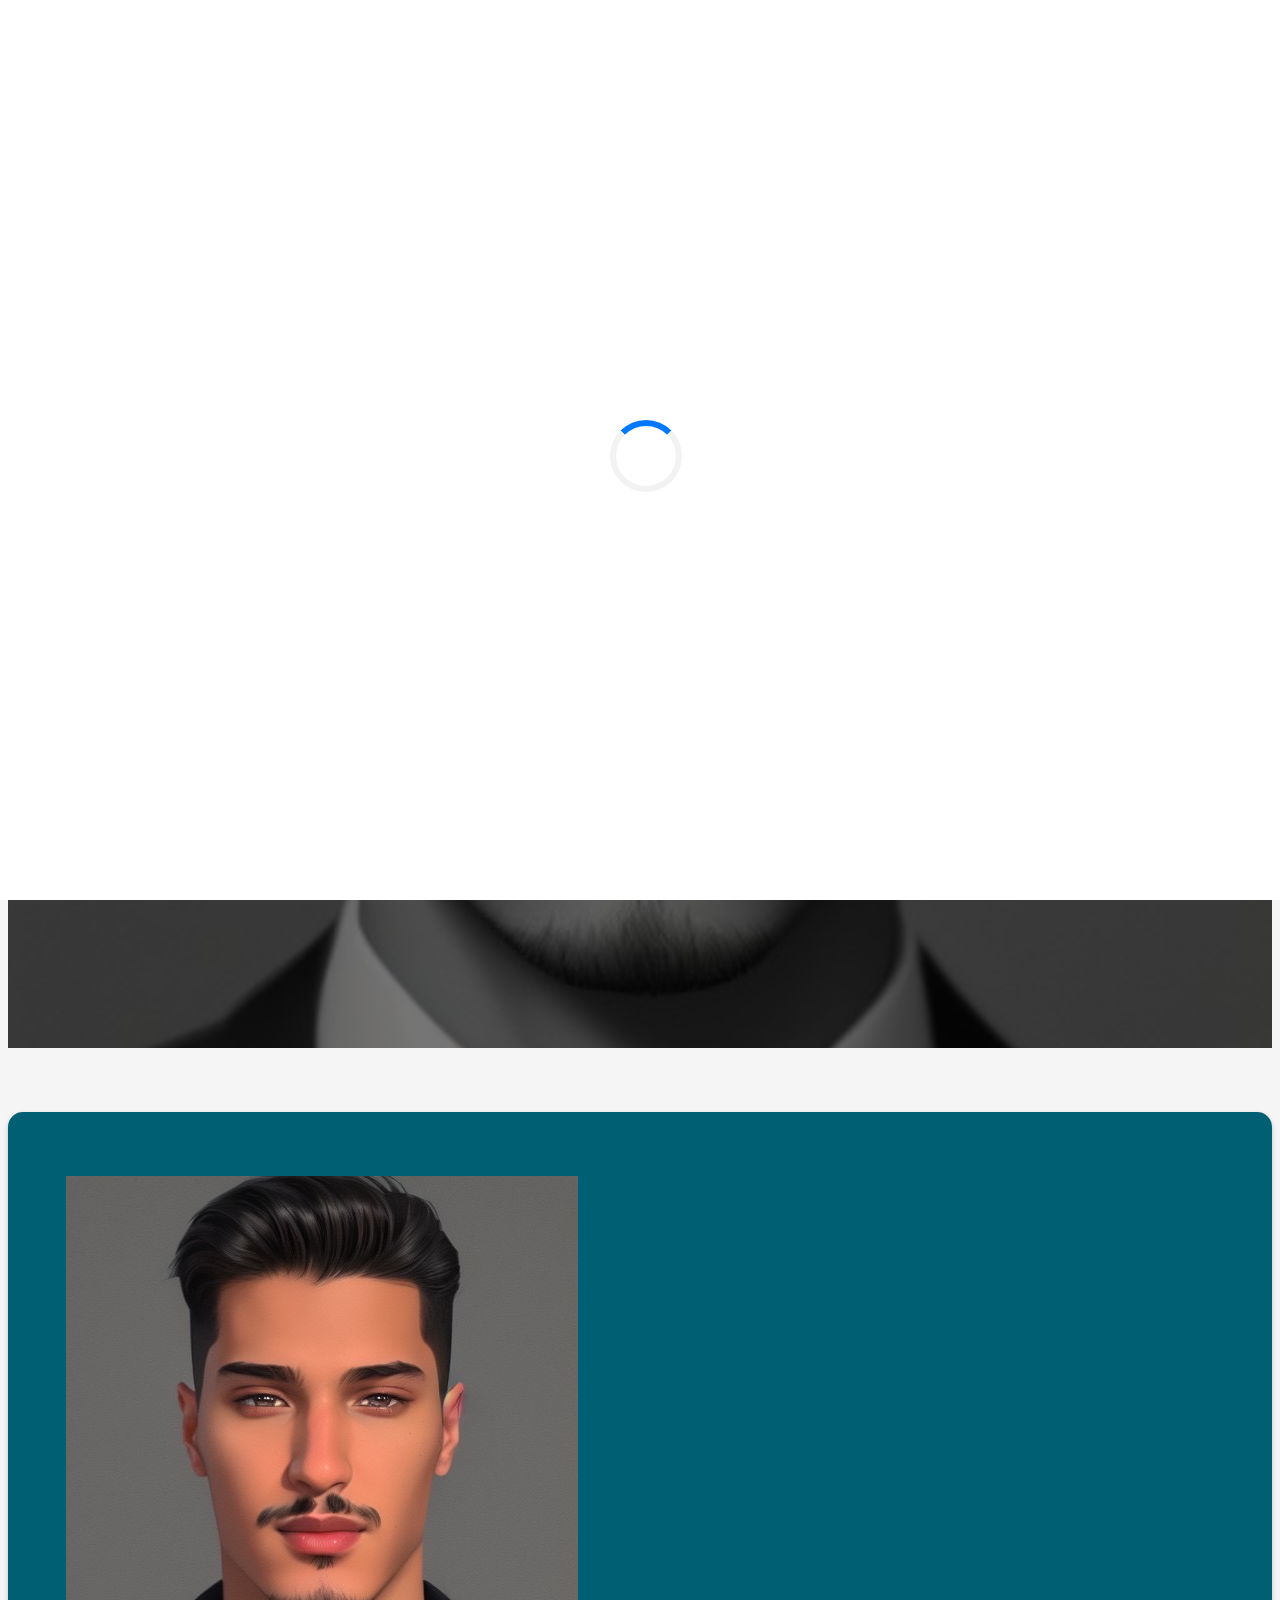
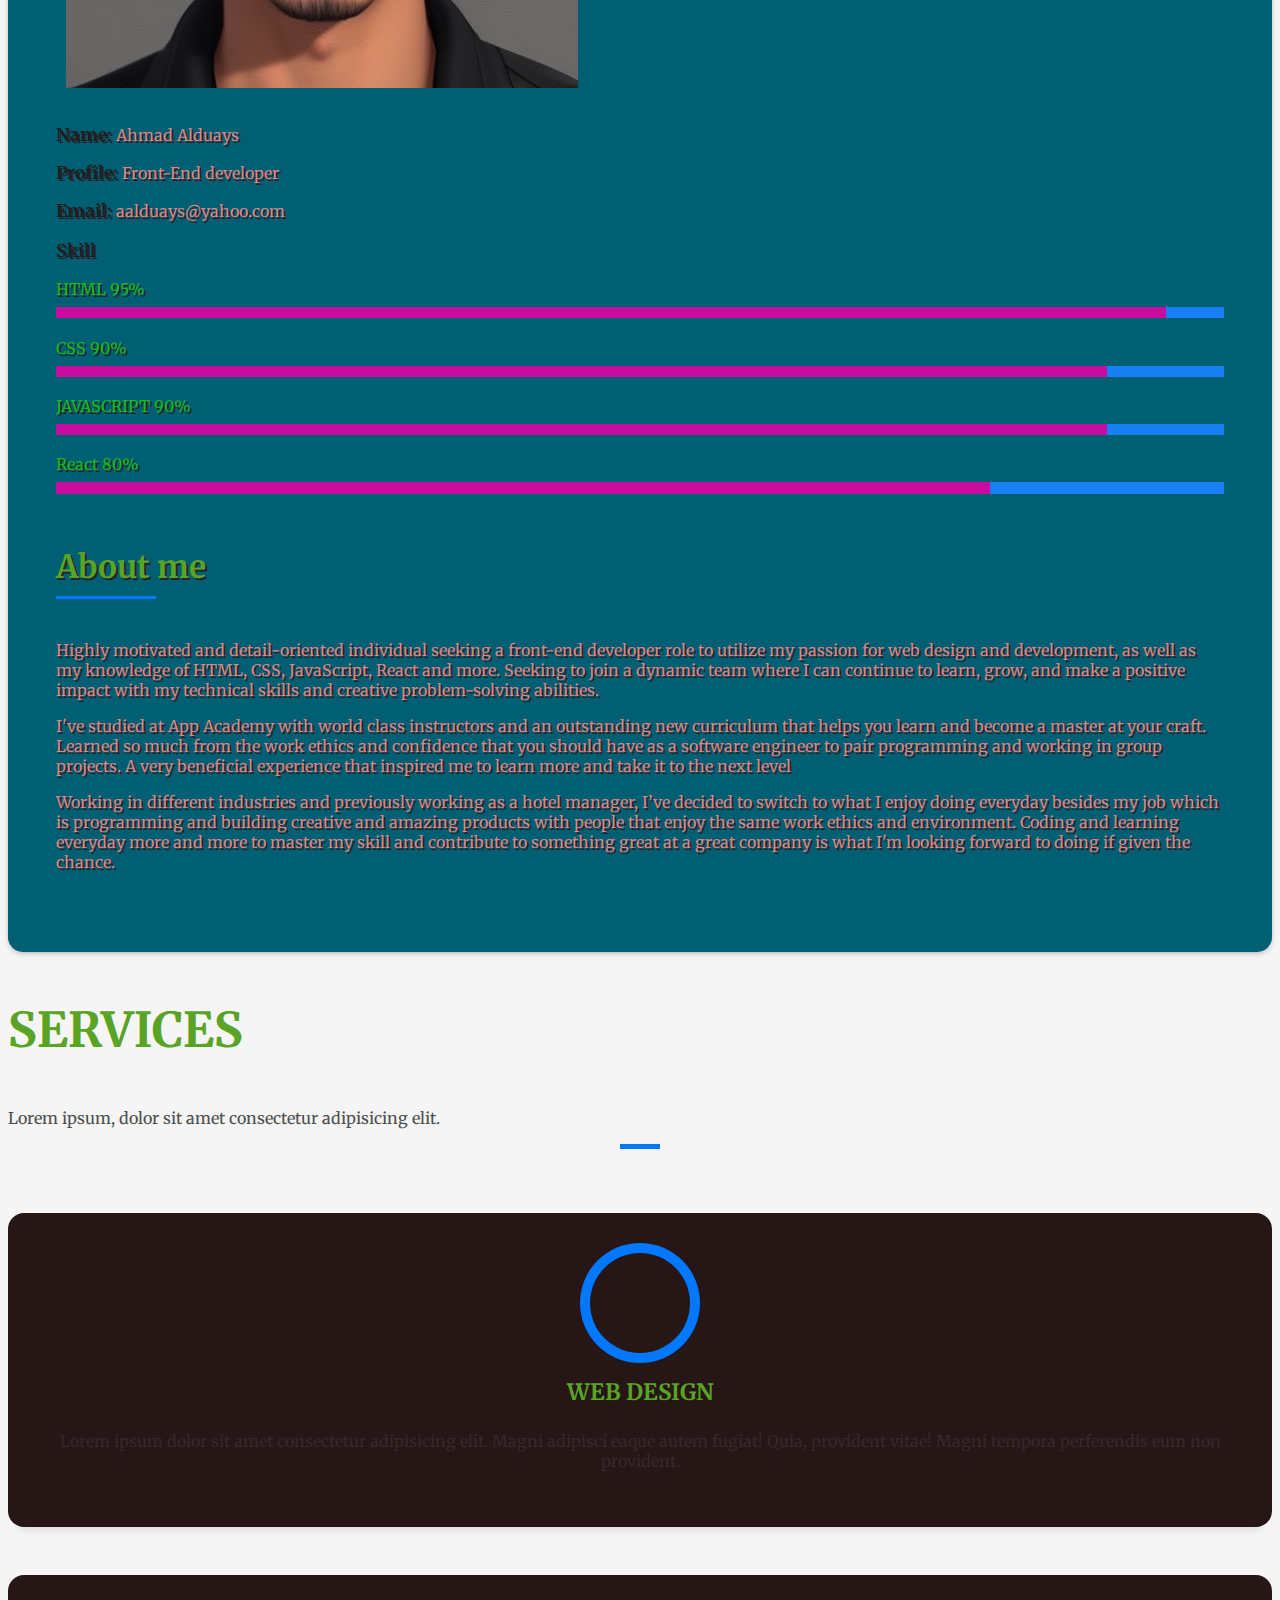
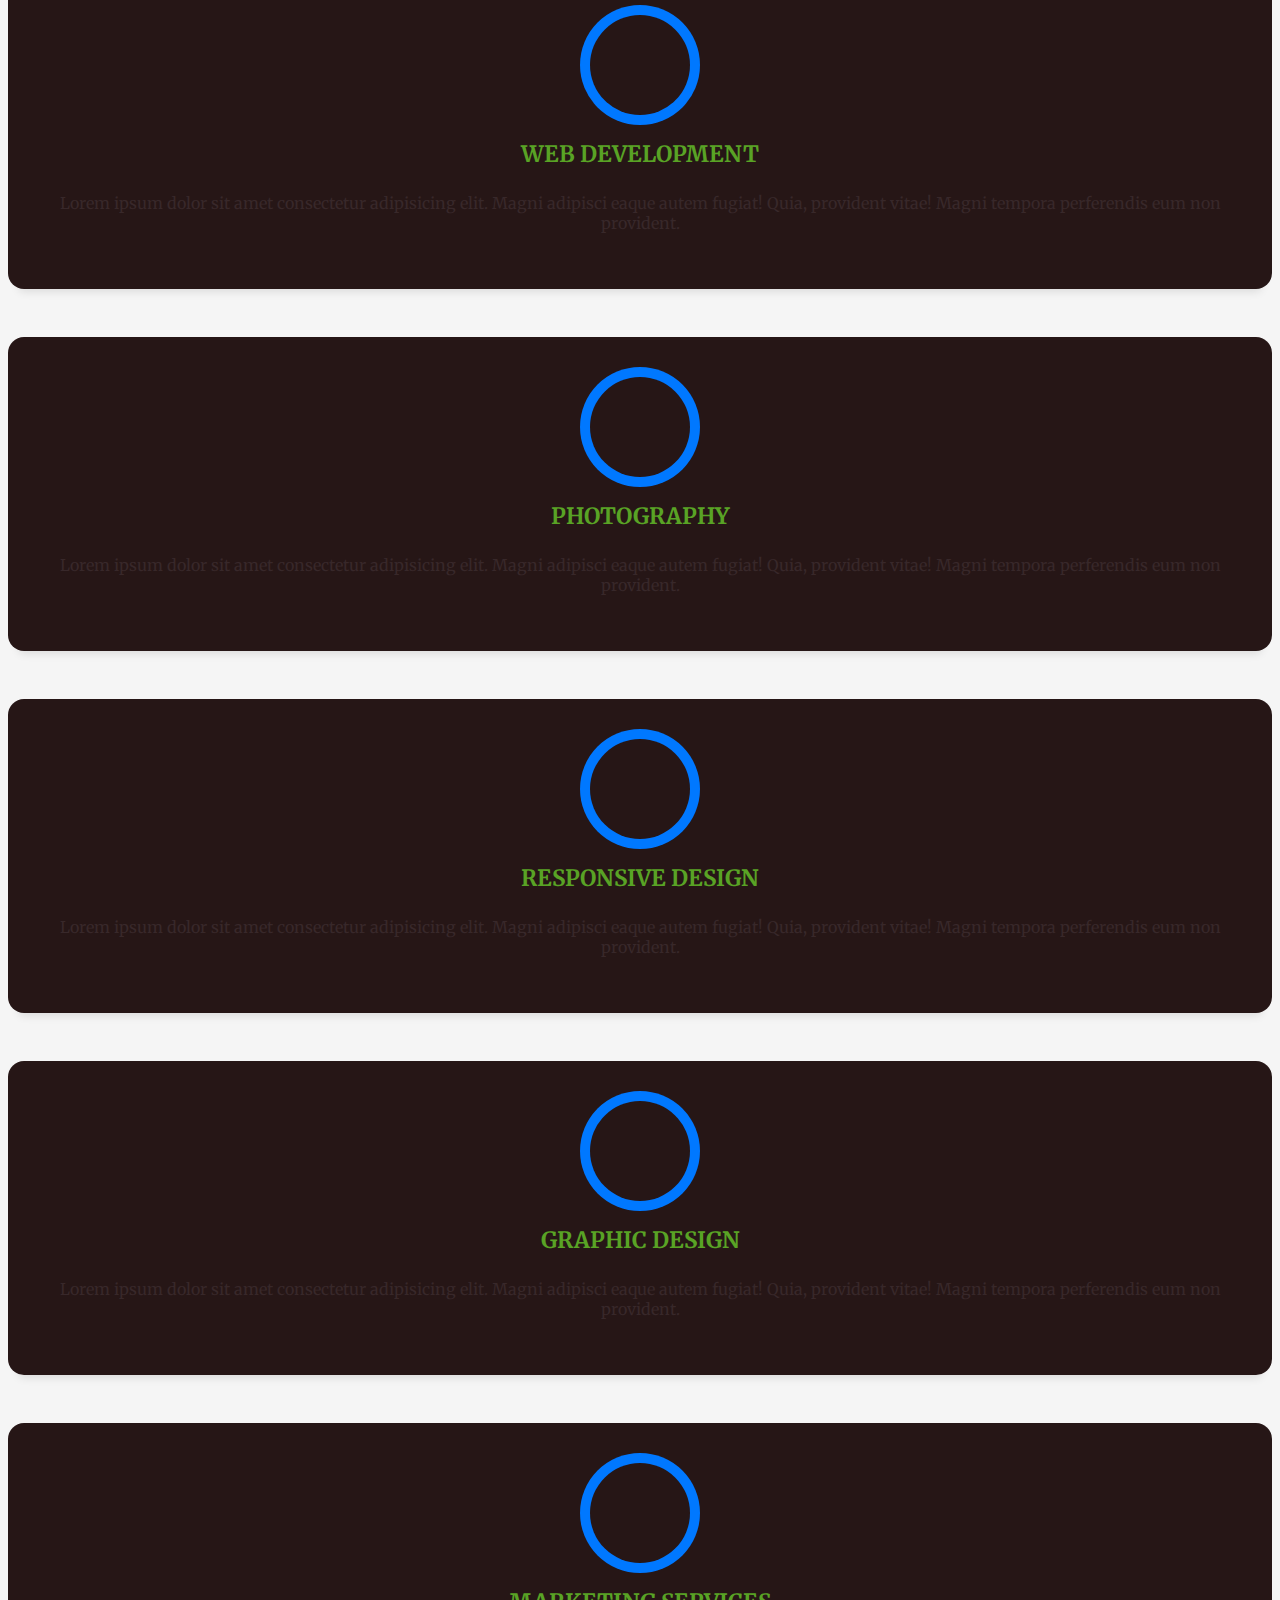
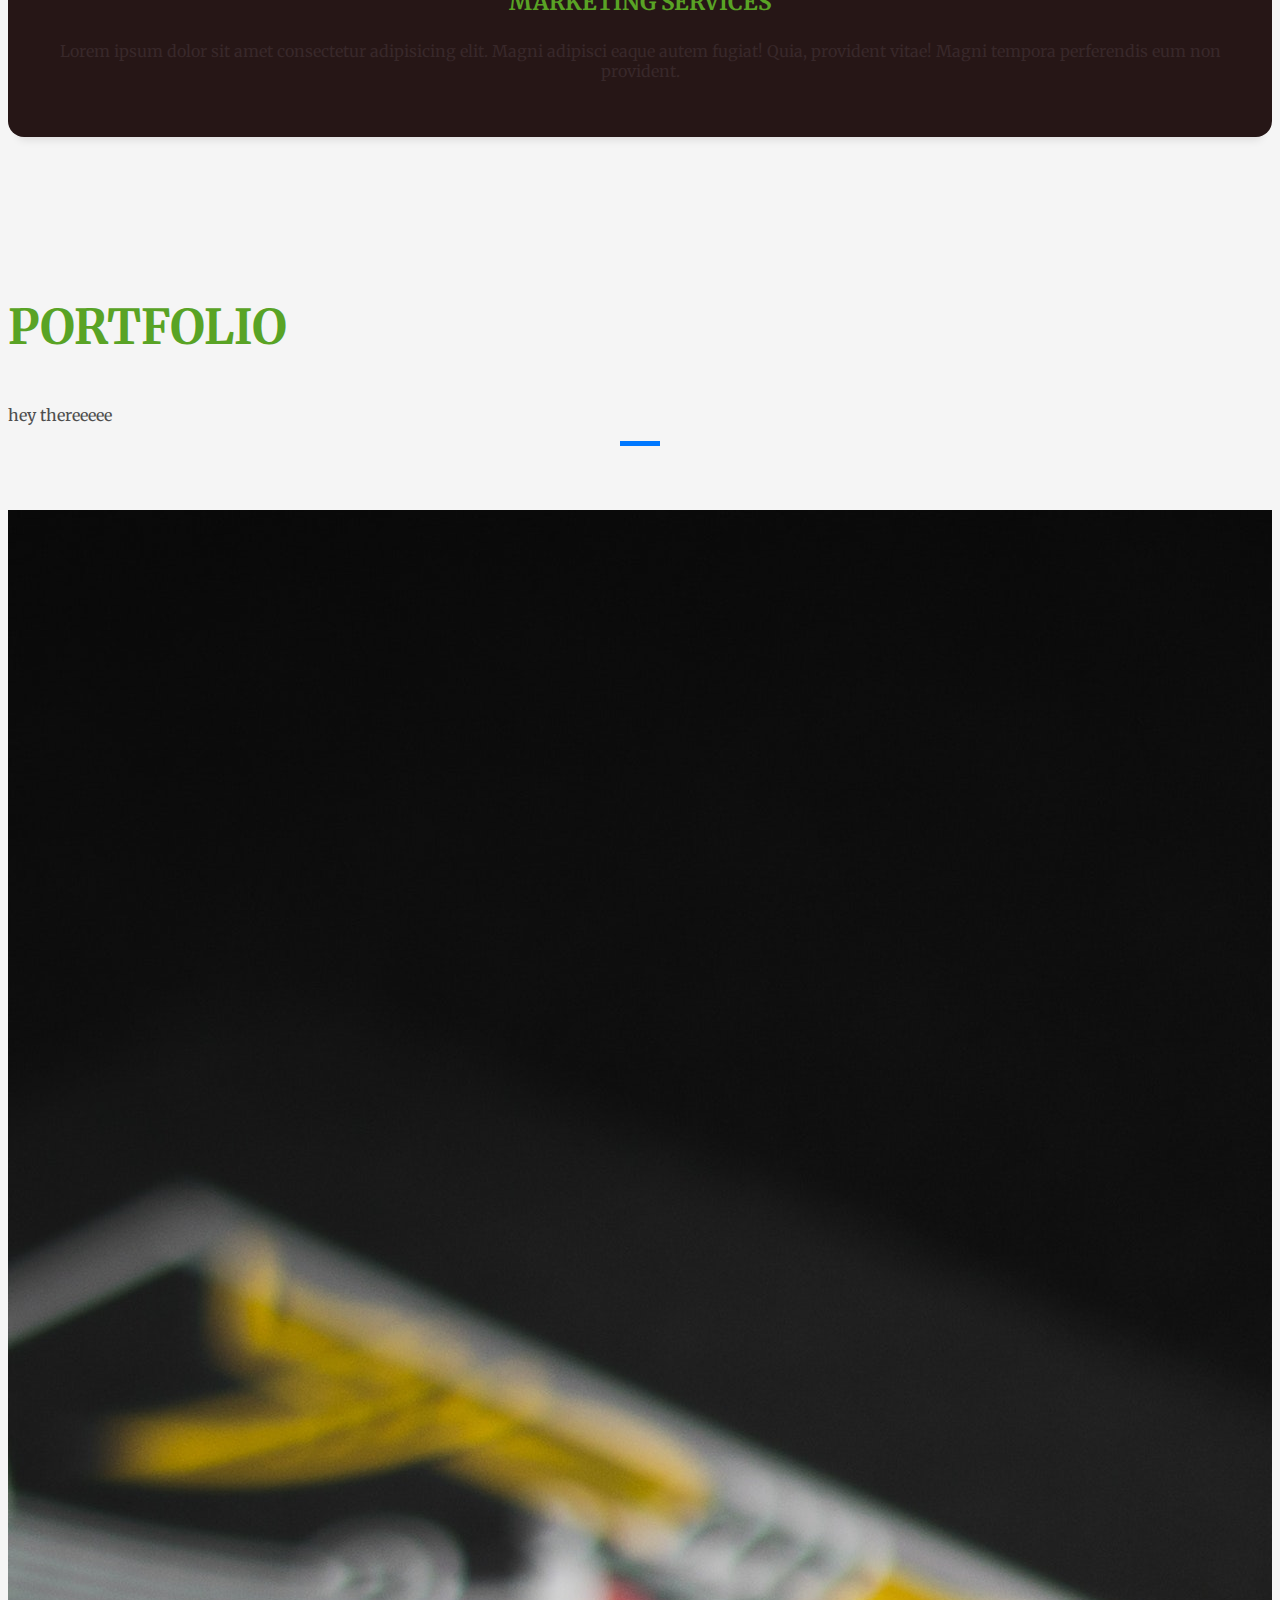
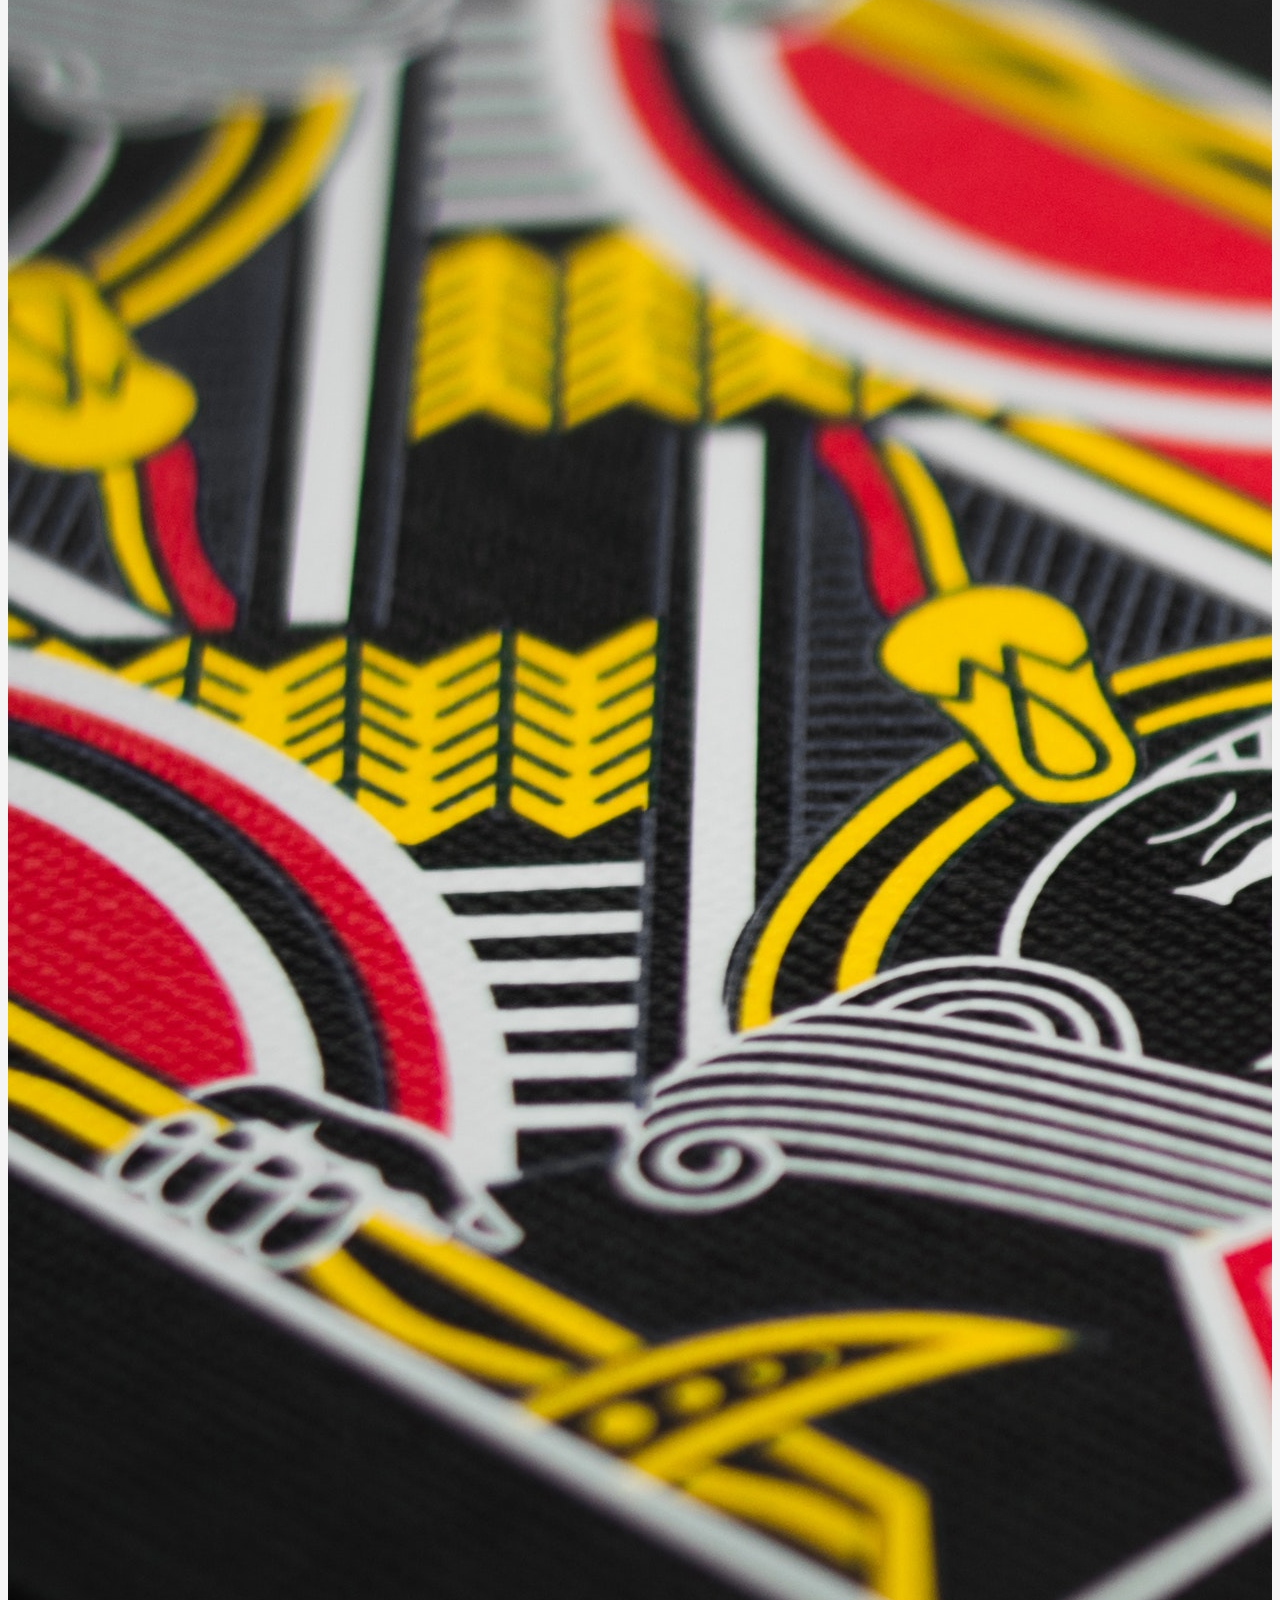
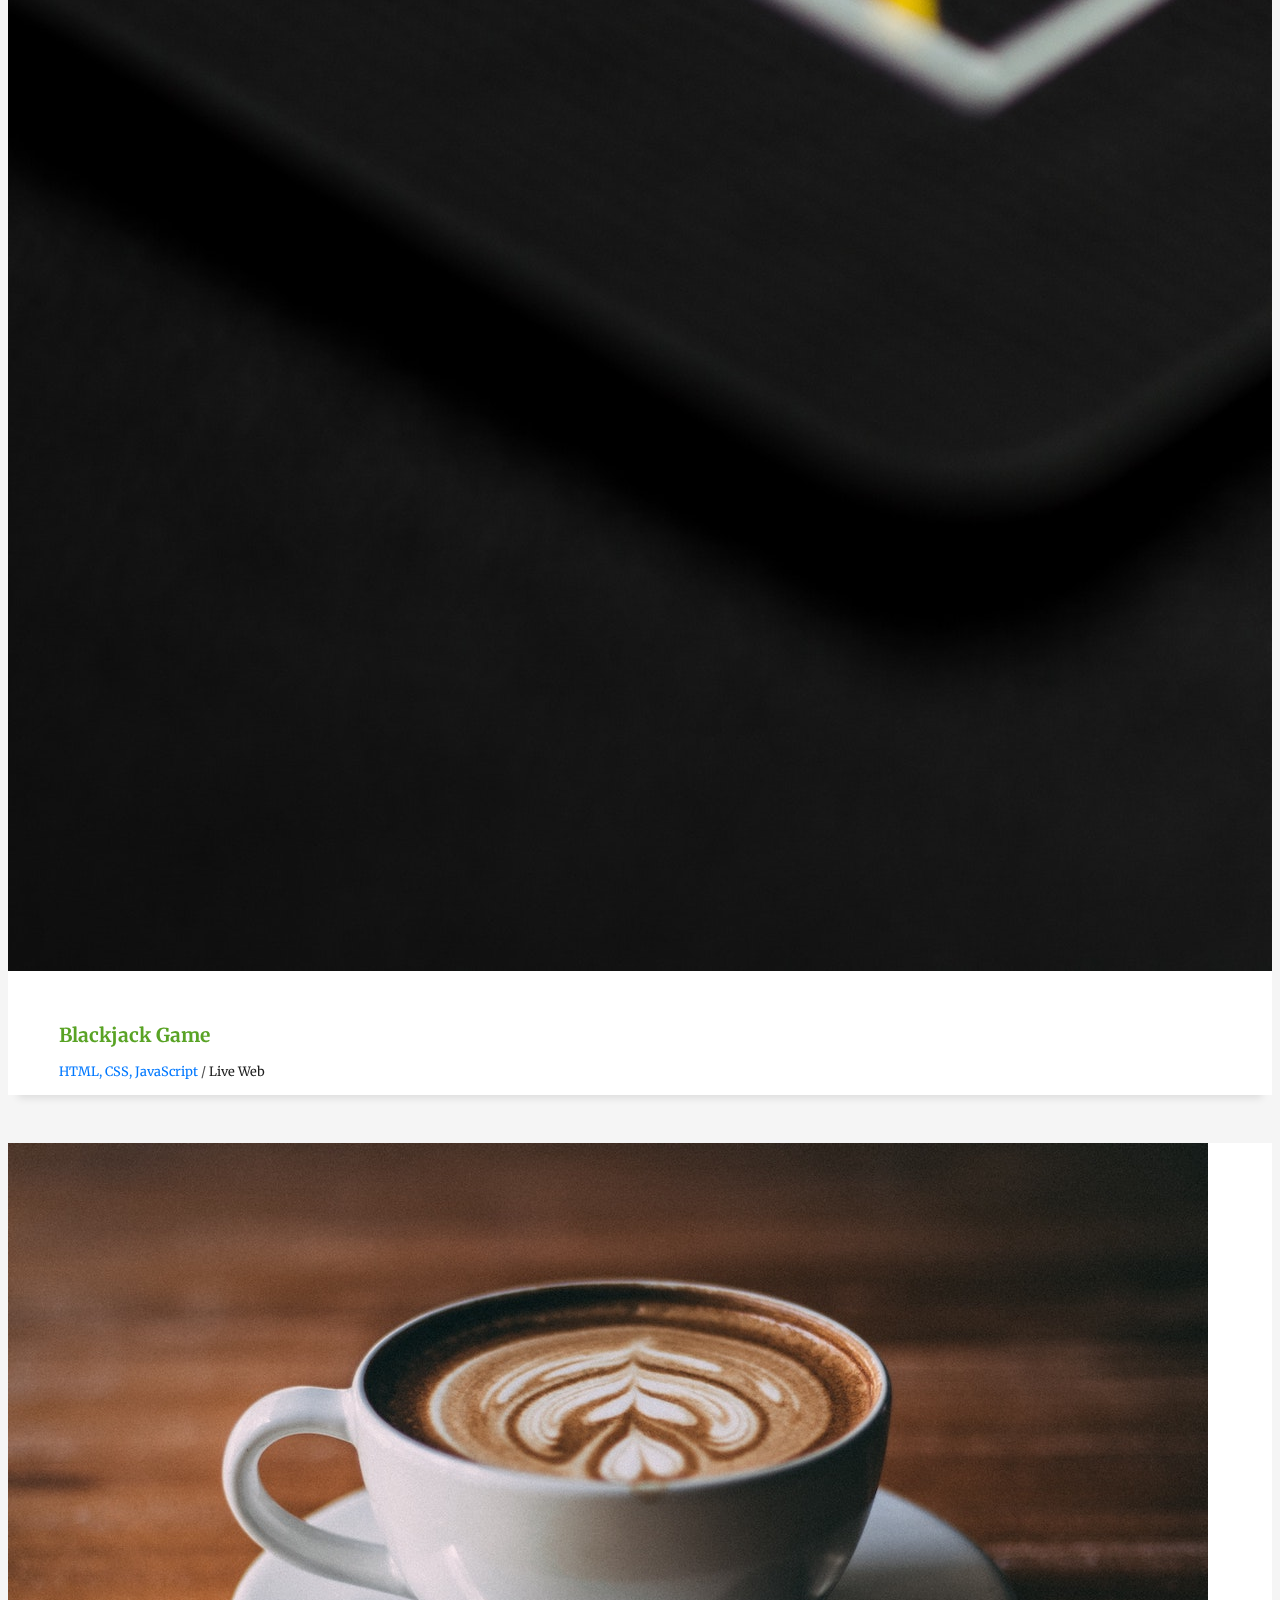
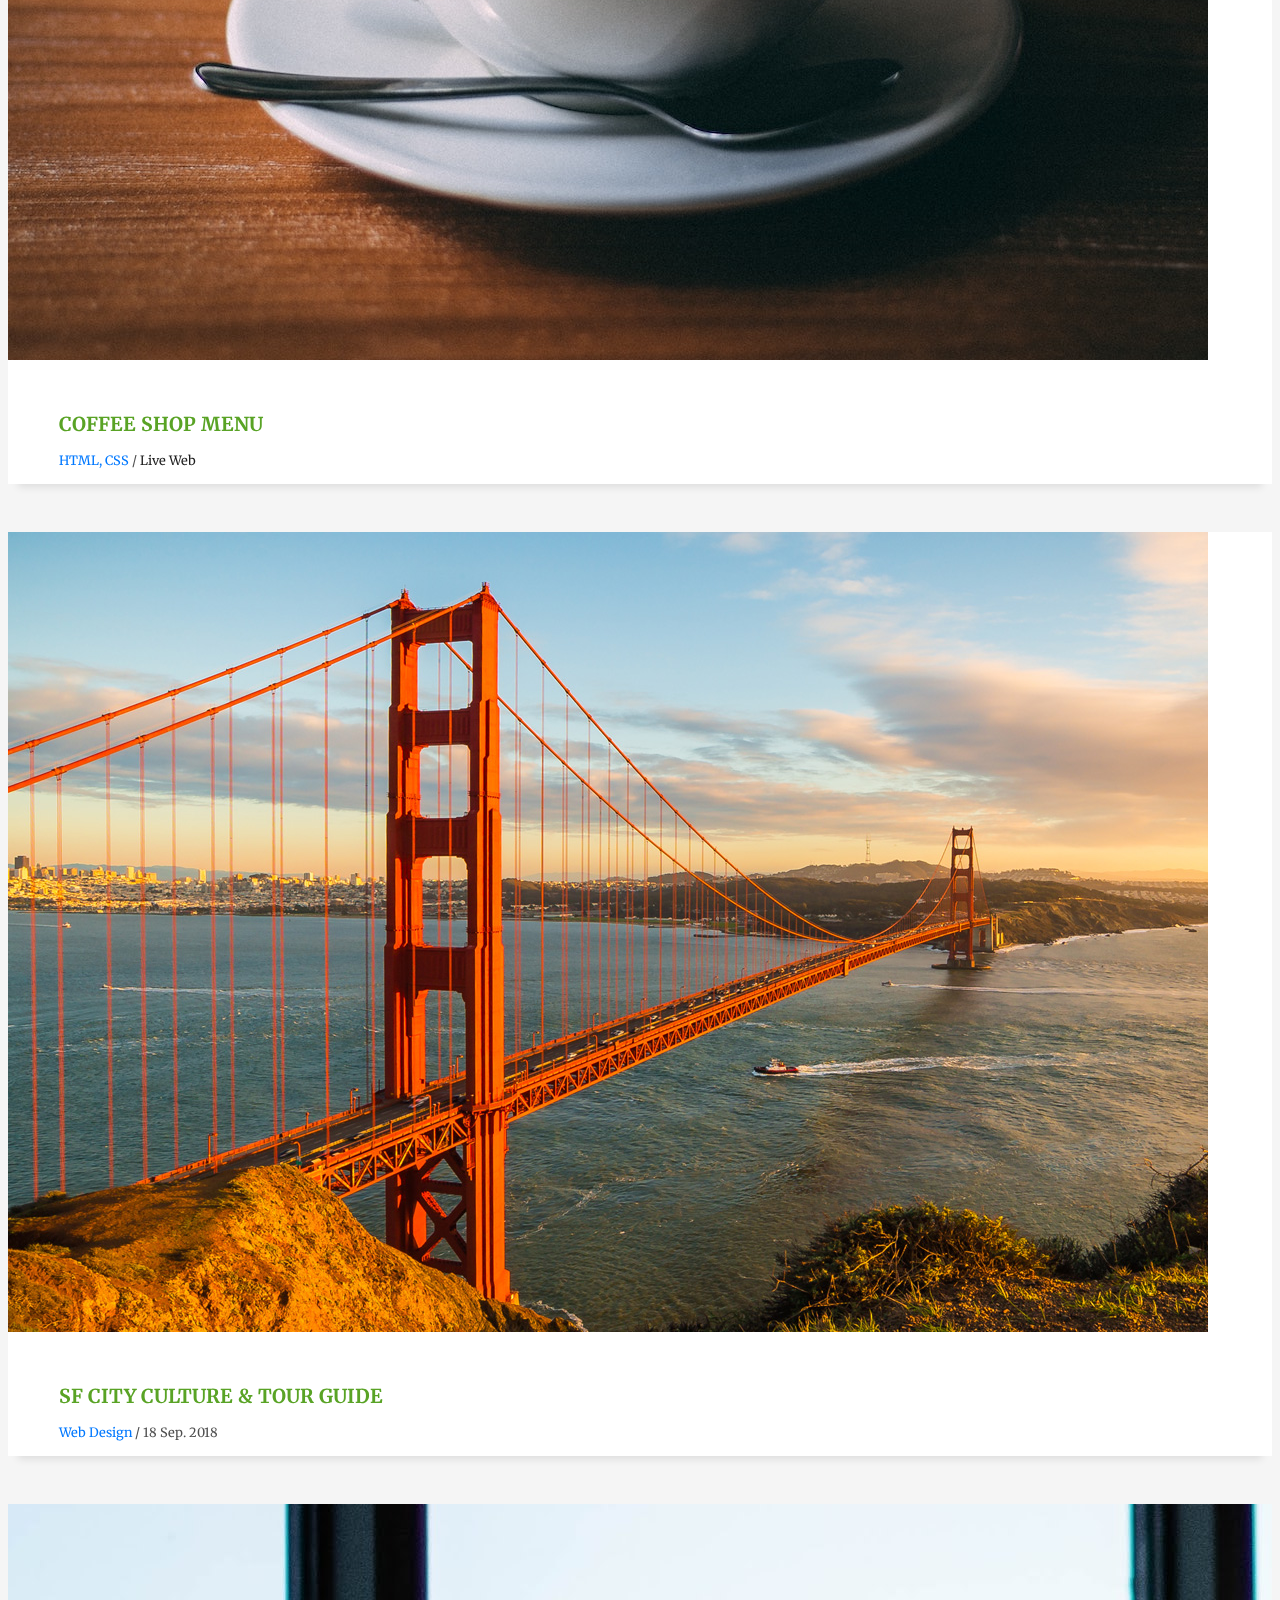
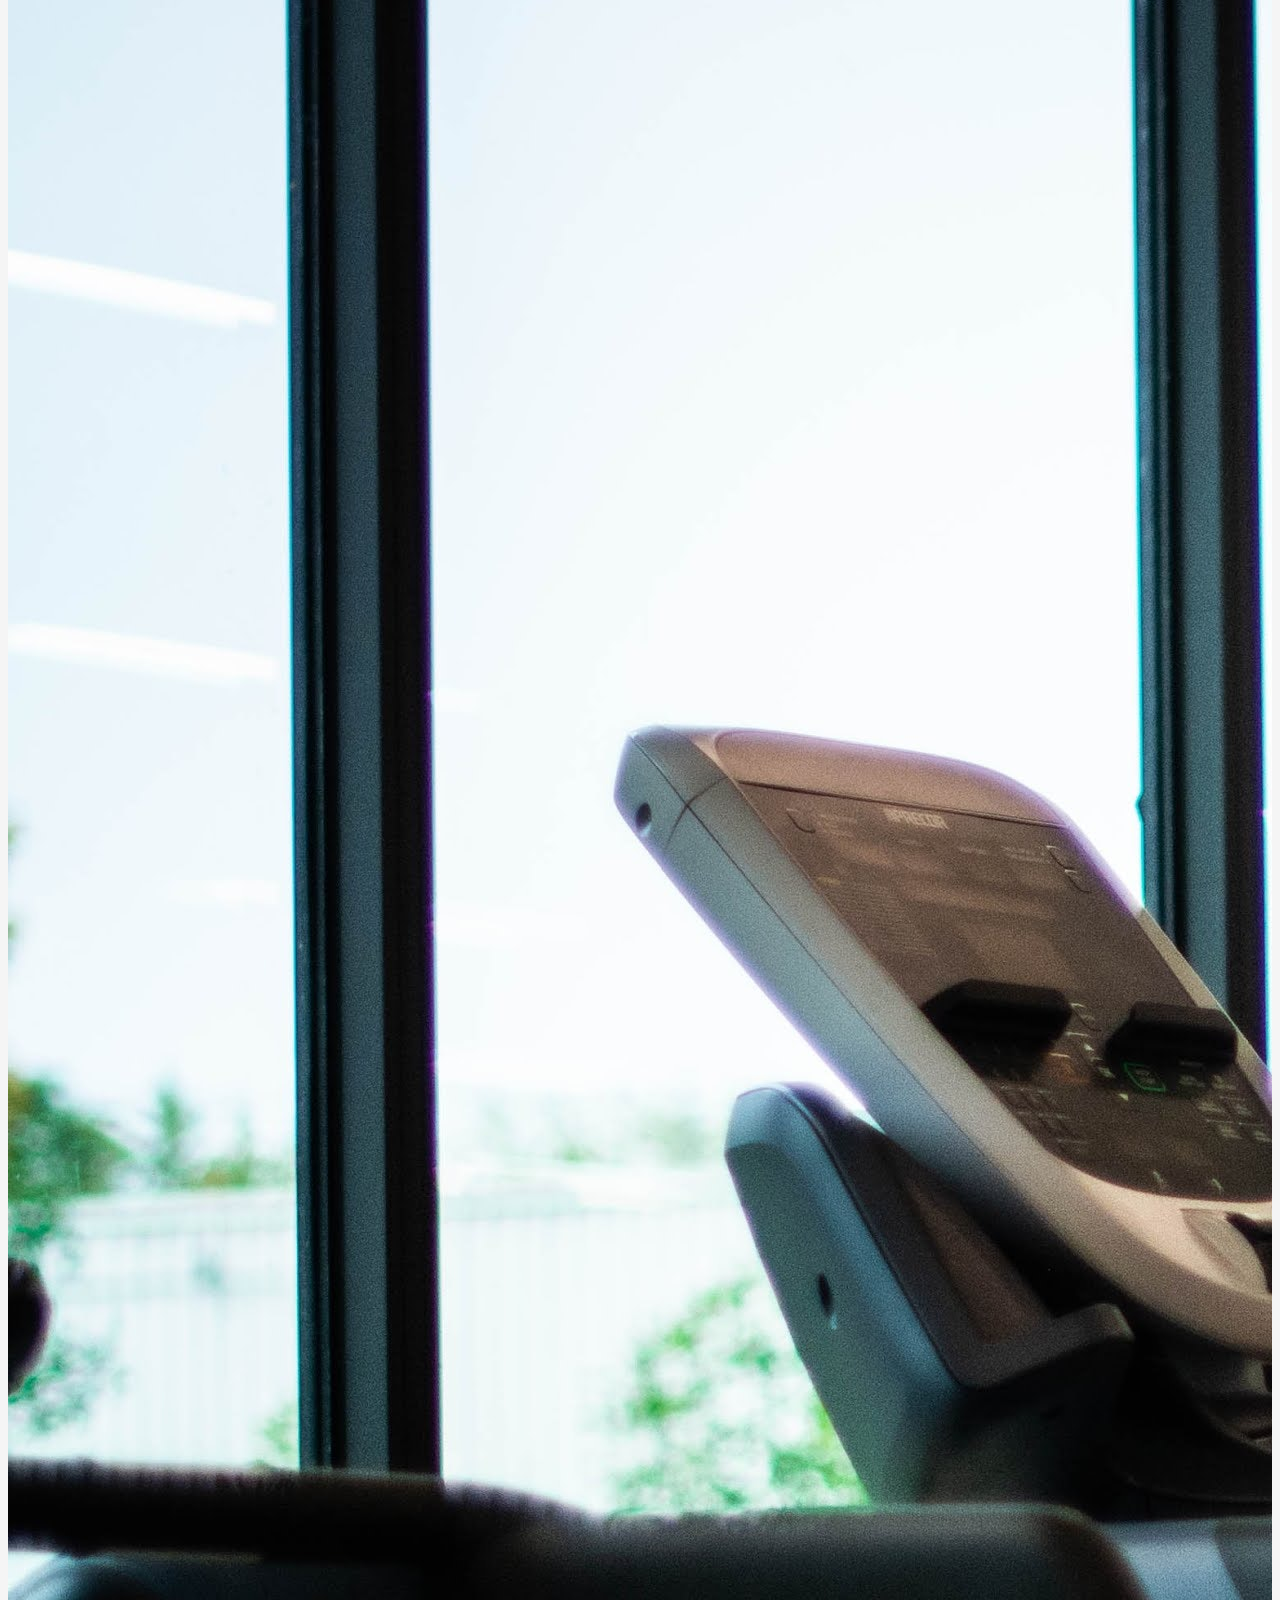
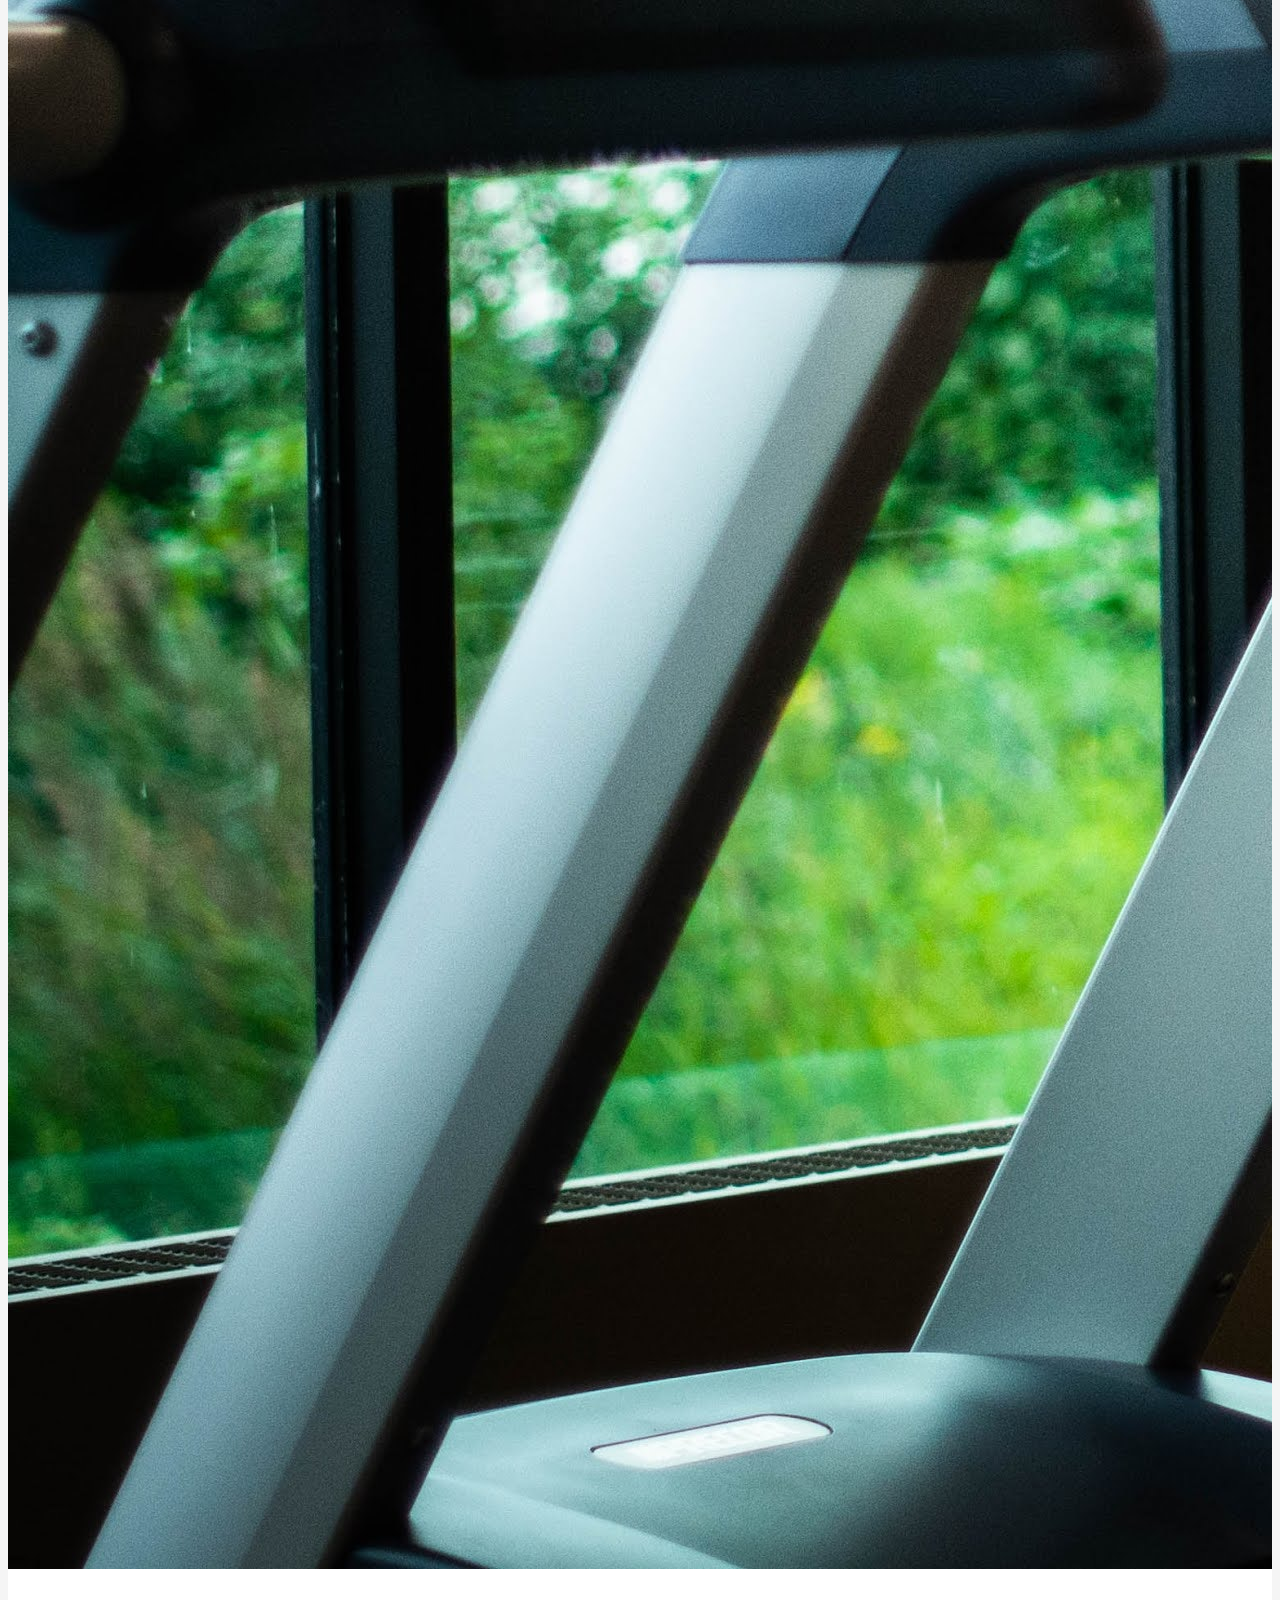
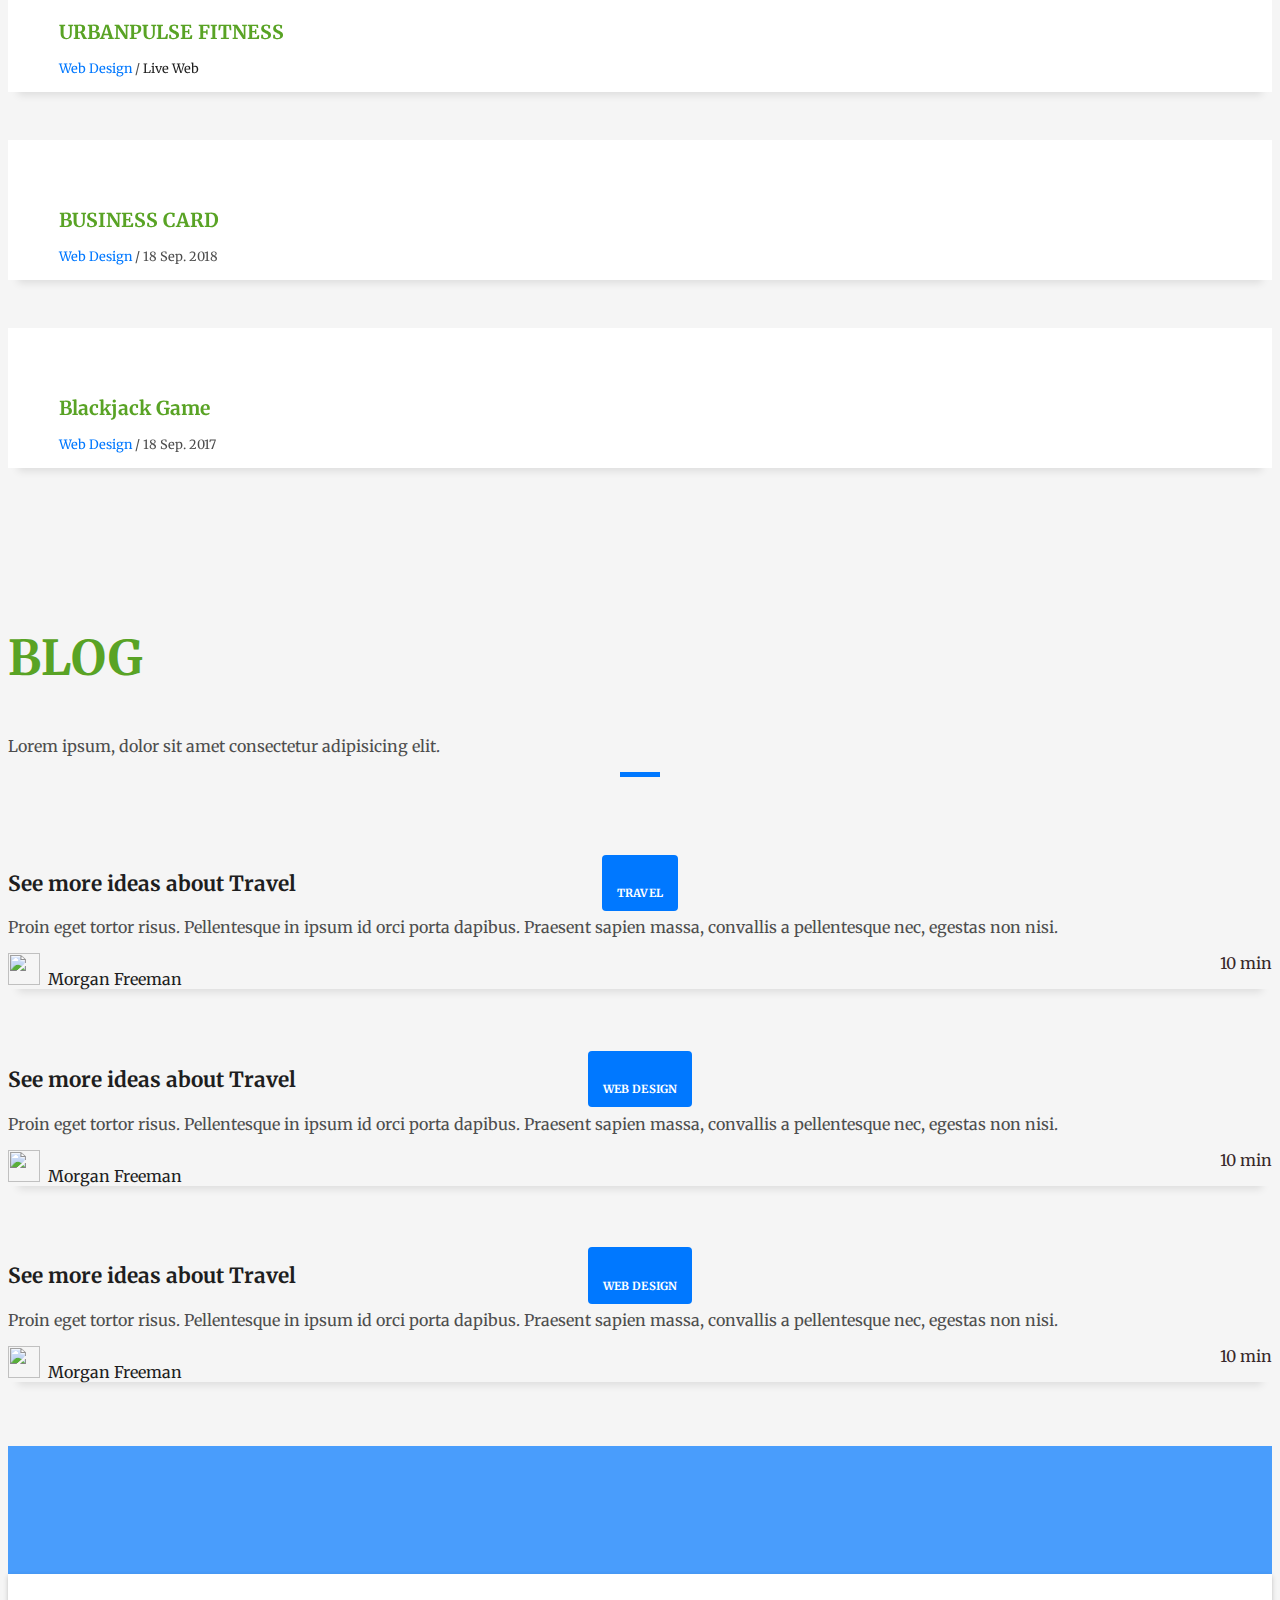
==== commit e87a8a35: "12th commit" ====
--- a/index.html
+++ b/index.html
@@ -415,7 +415,7 @@
                   <div class="col-sm-8">
                     <h2 class="w-title">COFFEE SHOP MENU</h2>
                     <div class="w-more">
-                      <span class="w-ctegory">HTML, CSS</span> / <span class="w-date"> <a href="https://prismatic-wisp-1435b2.netlify.app/">Live Web</a> </span>
+                      <span class="w-ctegory">HTML, CSS</span> / <span class="w-date"> <a href="https://courageous-queijadas-56512a.netlify.app/">Live Web</a> </span>
                     </div>
                   </div>
                   <div class="col-sm-4">
@@ -455,15 +455,15 @@
             <div class="work-box">
               <a href="assets/img/work-4.jpg" data-gallery="portfolioGallery" class="portfolio-lightbox">
                 <div class="work-img">
-                  <img src="assets/img/work-4.jpg" alt="" class="img-fluid">
+                  <img src="assets/img/gym.jpg" alt="" class="img-fluid">
                 </div>
               </a>
               <div class="work-content">
                 <div class="row">
                   <div class="col-sm-8">
-                    <h2 class="w-title">BREAKING BAD SHOW</h2>
+                    <h2 class="w-title">URBANPULSE FITNESS</h2>
                     <div class="w-more">
-                      <span class="w-ctegory">Web Design</span> / <span class="w-date">18 Sep. 2018</span>
+                      <span class="w-ctegory">Web Design</span> / <span class="w-date"> <a href="courageous-queijadas-56512a.netlify.app/">Live Web</a></span>
                     </div>
                   </div>
                   <div class="col-sm-4">
@@ -526,7 +526,7 @@
 
         </div>
       </div>
-    </section><!-- End Portfolio Section -->
+    </section> <!-- End Portfolio Section -->
 
     <!-- ======= Testimonials Section ======= -->
     <!-- <div class="testimonials paralax-mf bg-image" style="background-image: url(assets/img/overlay-bg.jpg)">
@@ -569,7 +569,7 @@
                 </div>< End testimonial item -->
     </div>
     <div class="swiper-pagination"></div>
-    </div> -->
+    </div>  
 
     <!-- <div id="testimonial-mf" class="owl-carousel owl-theme">
           
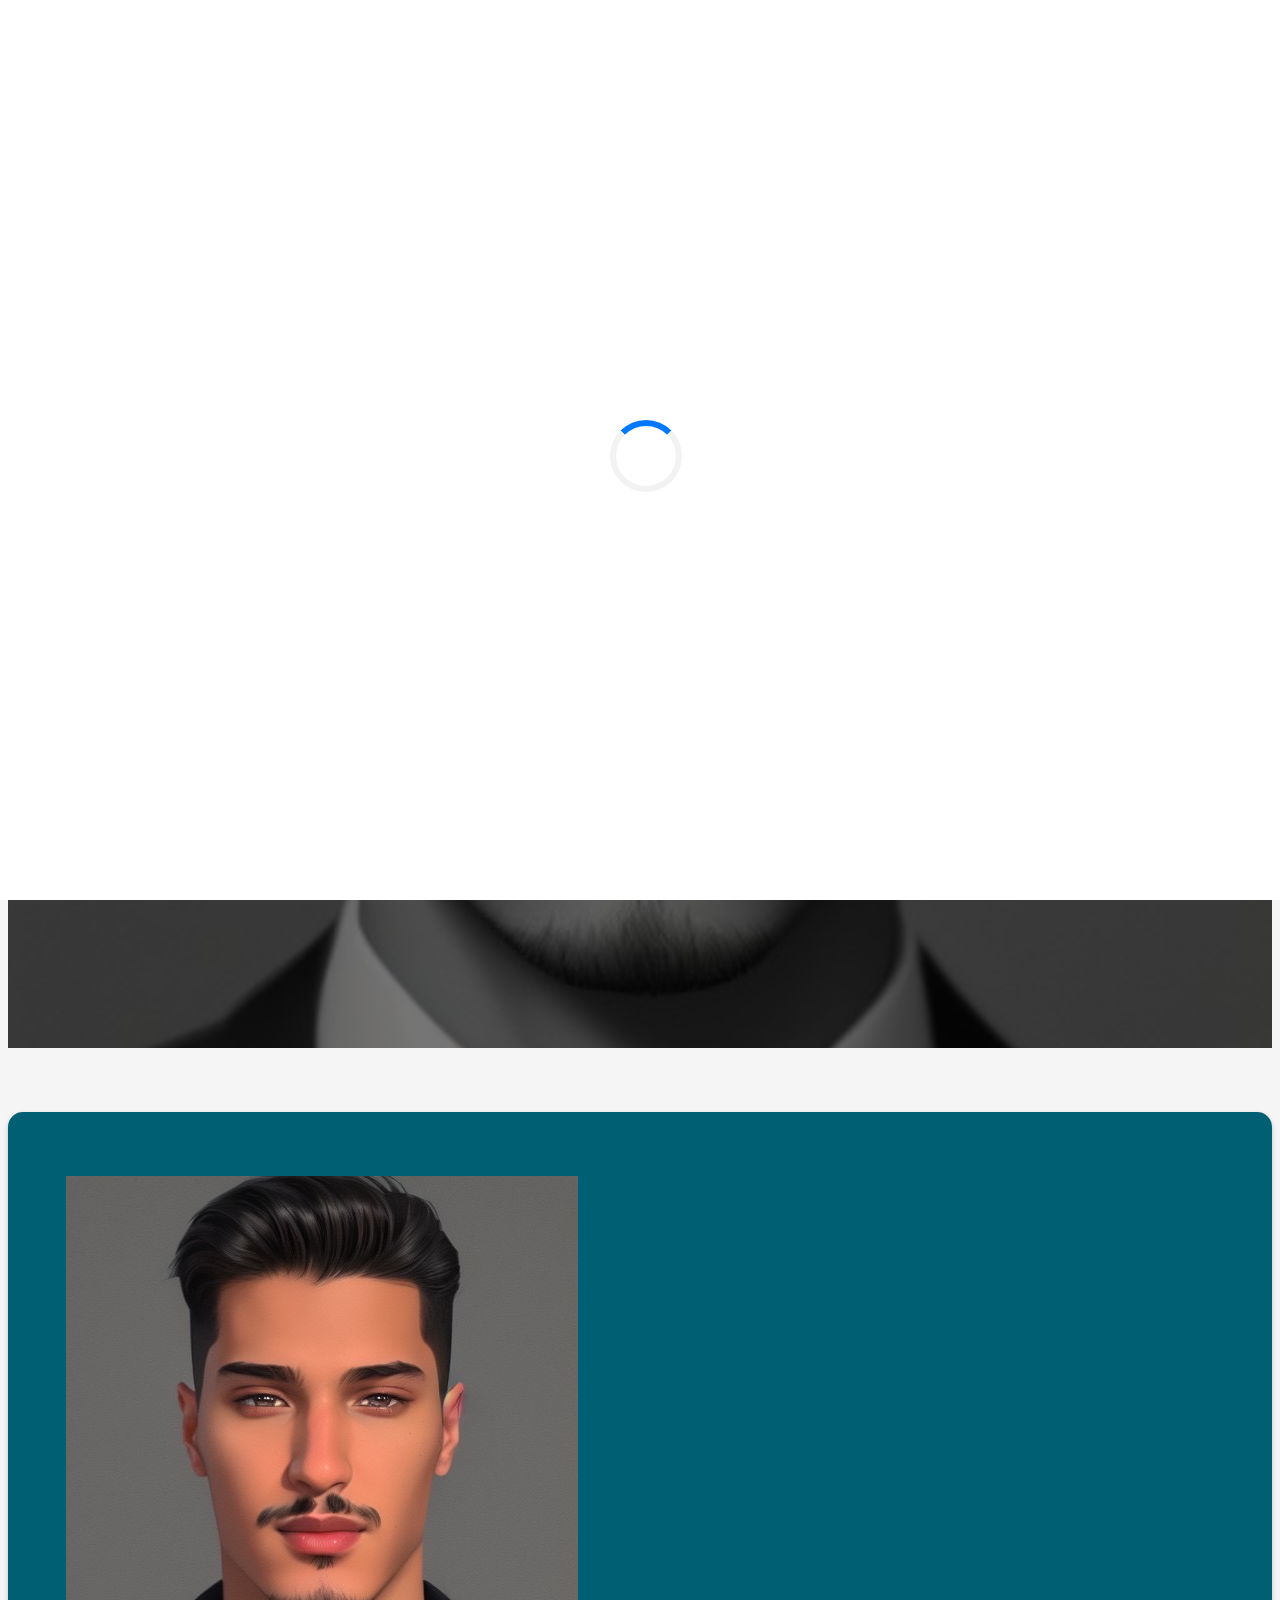
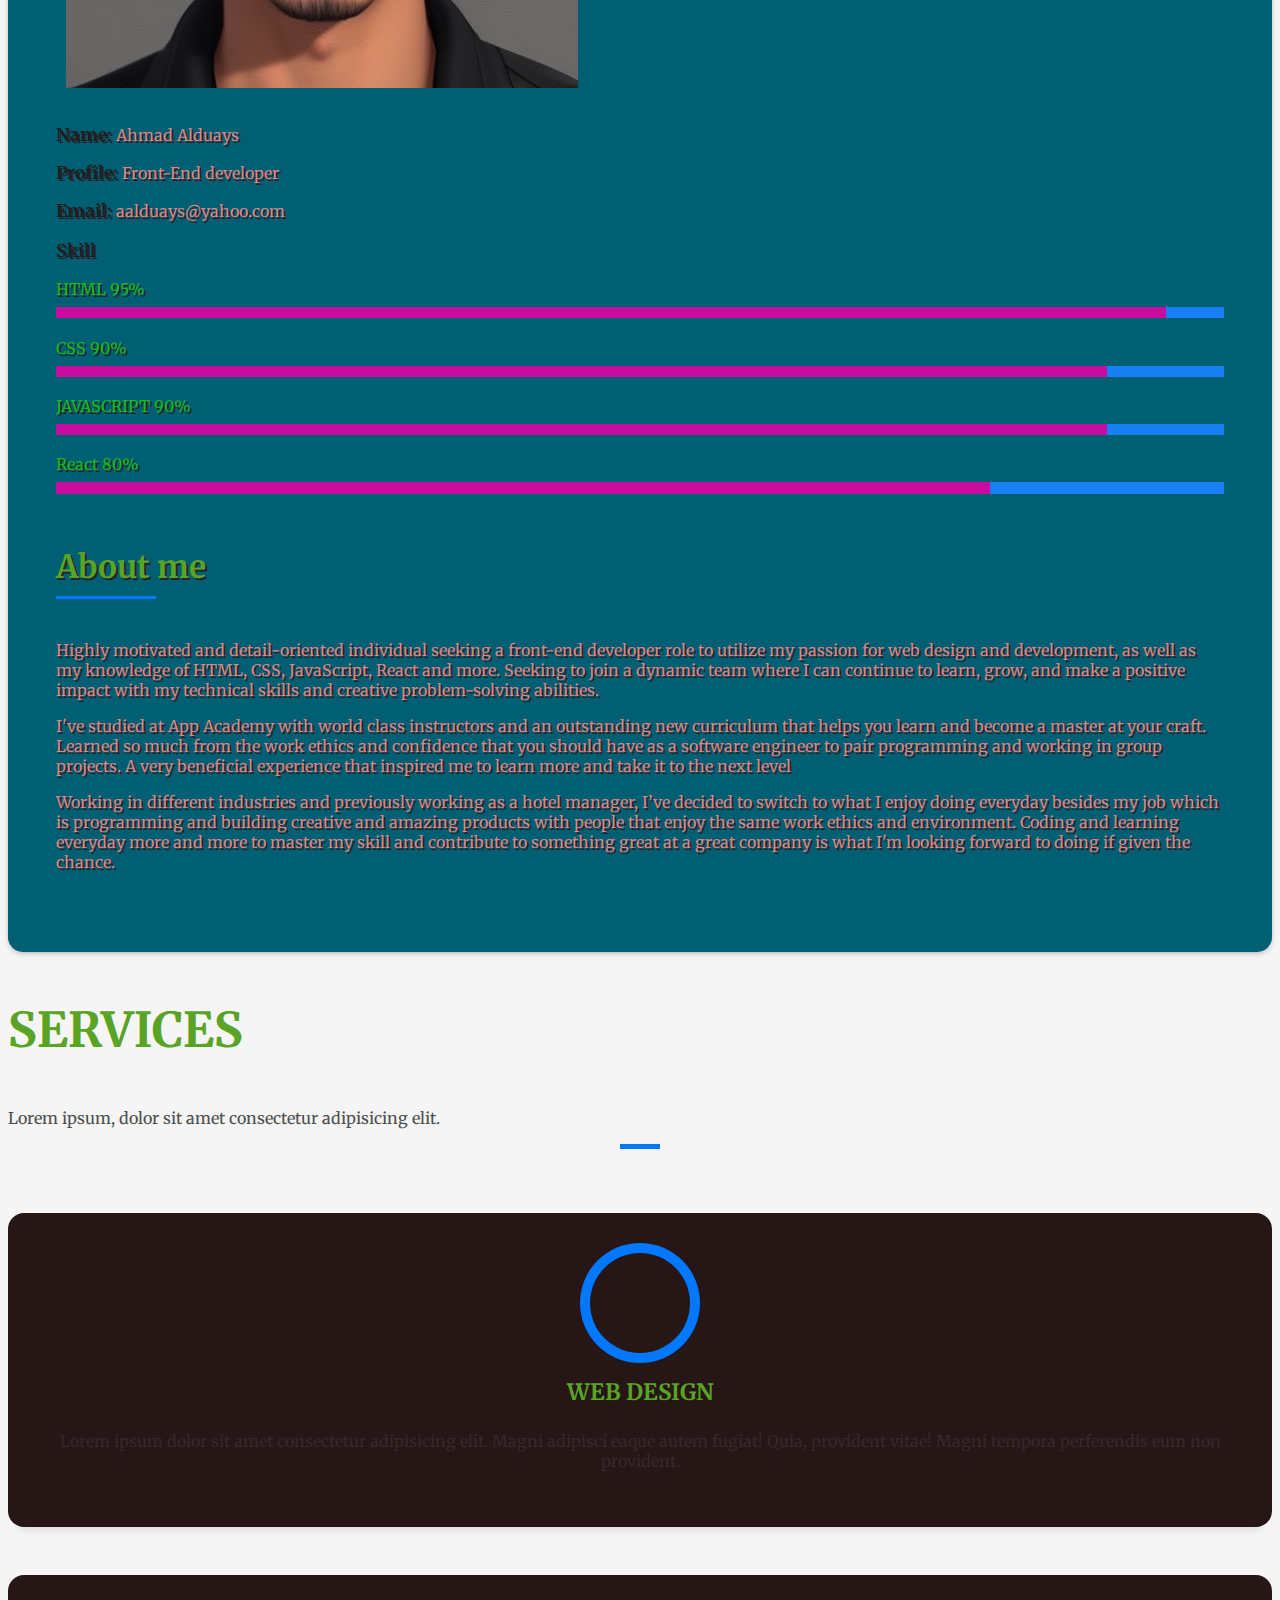
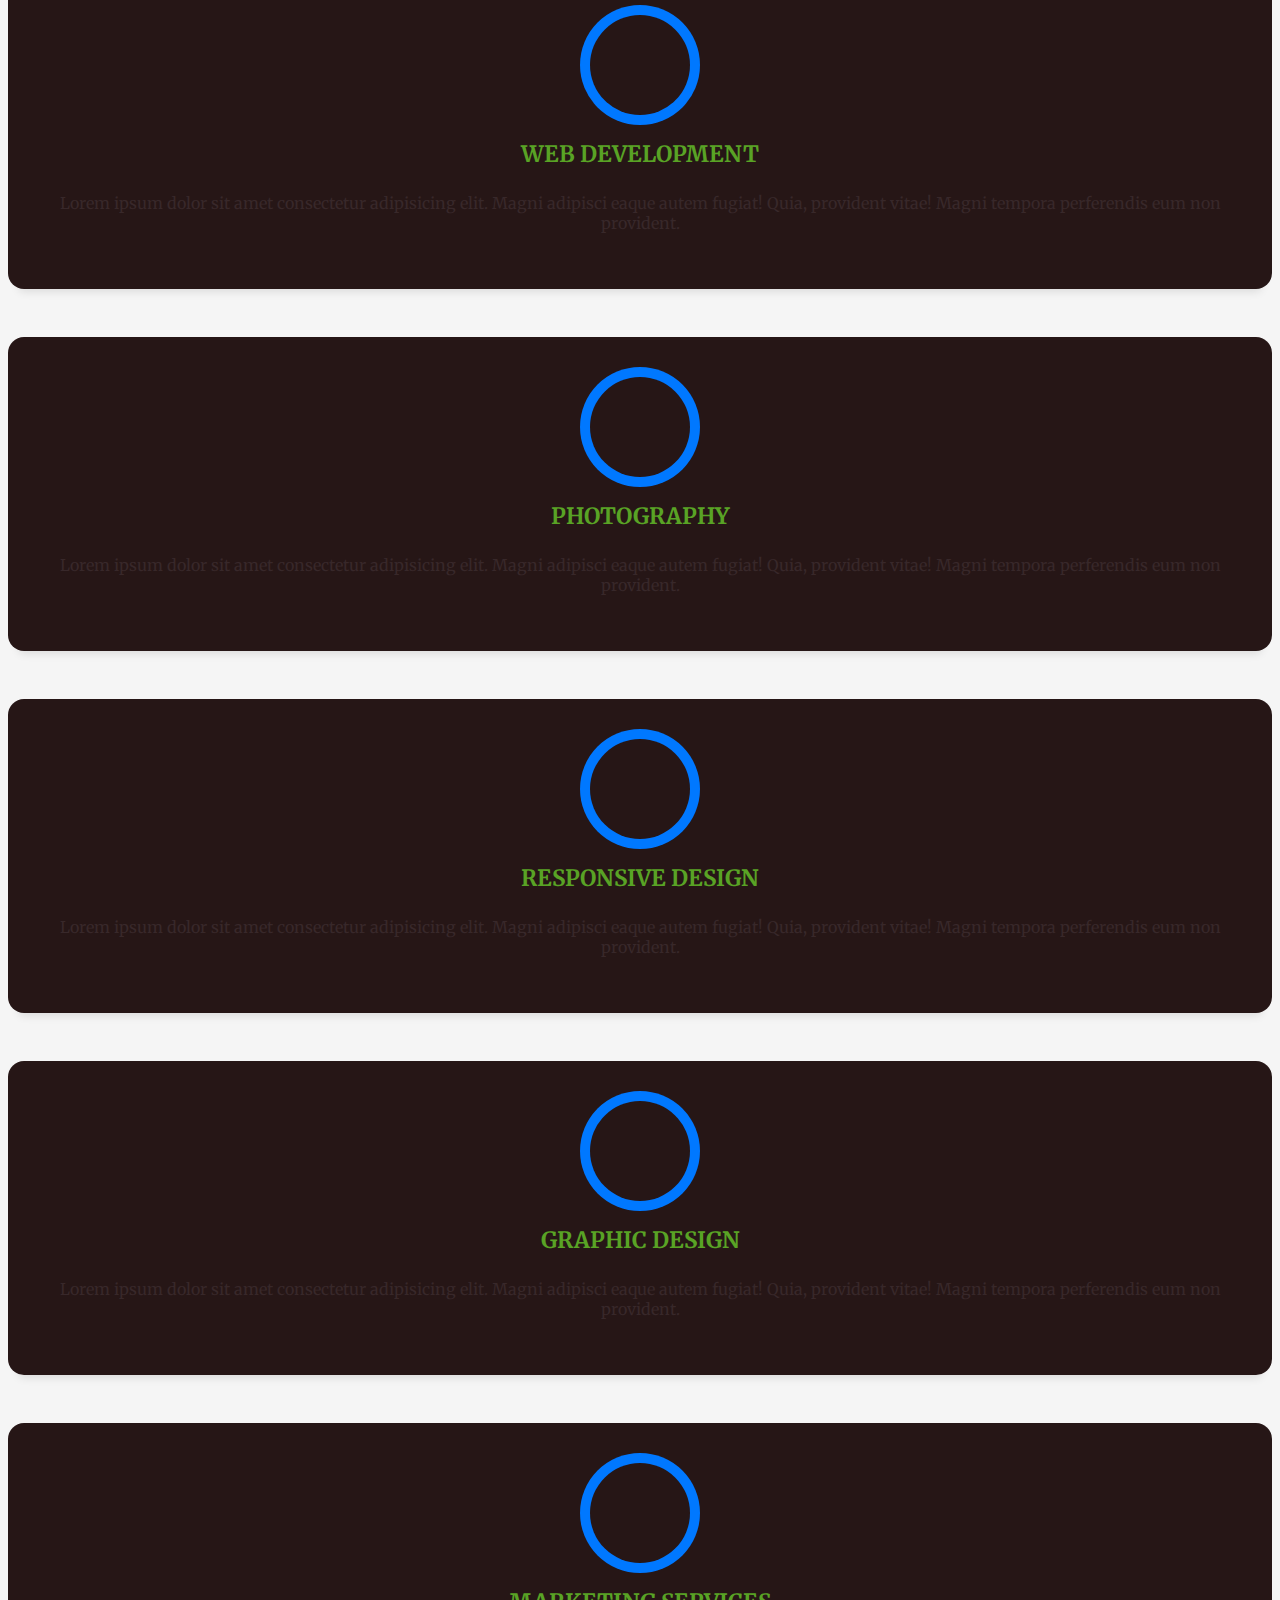
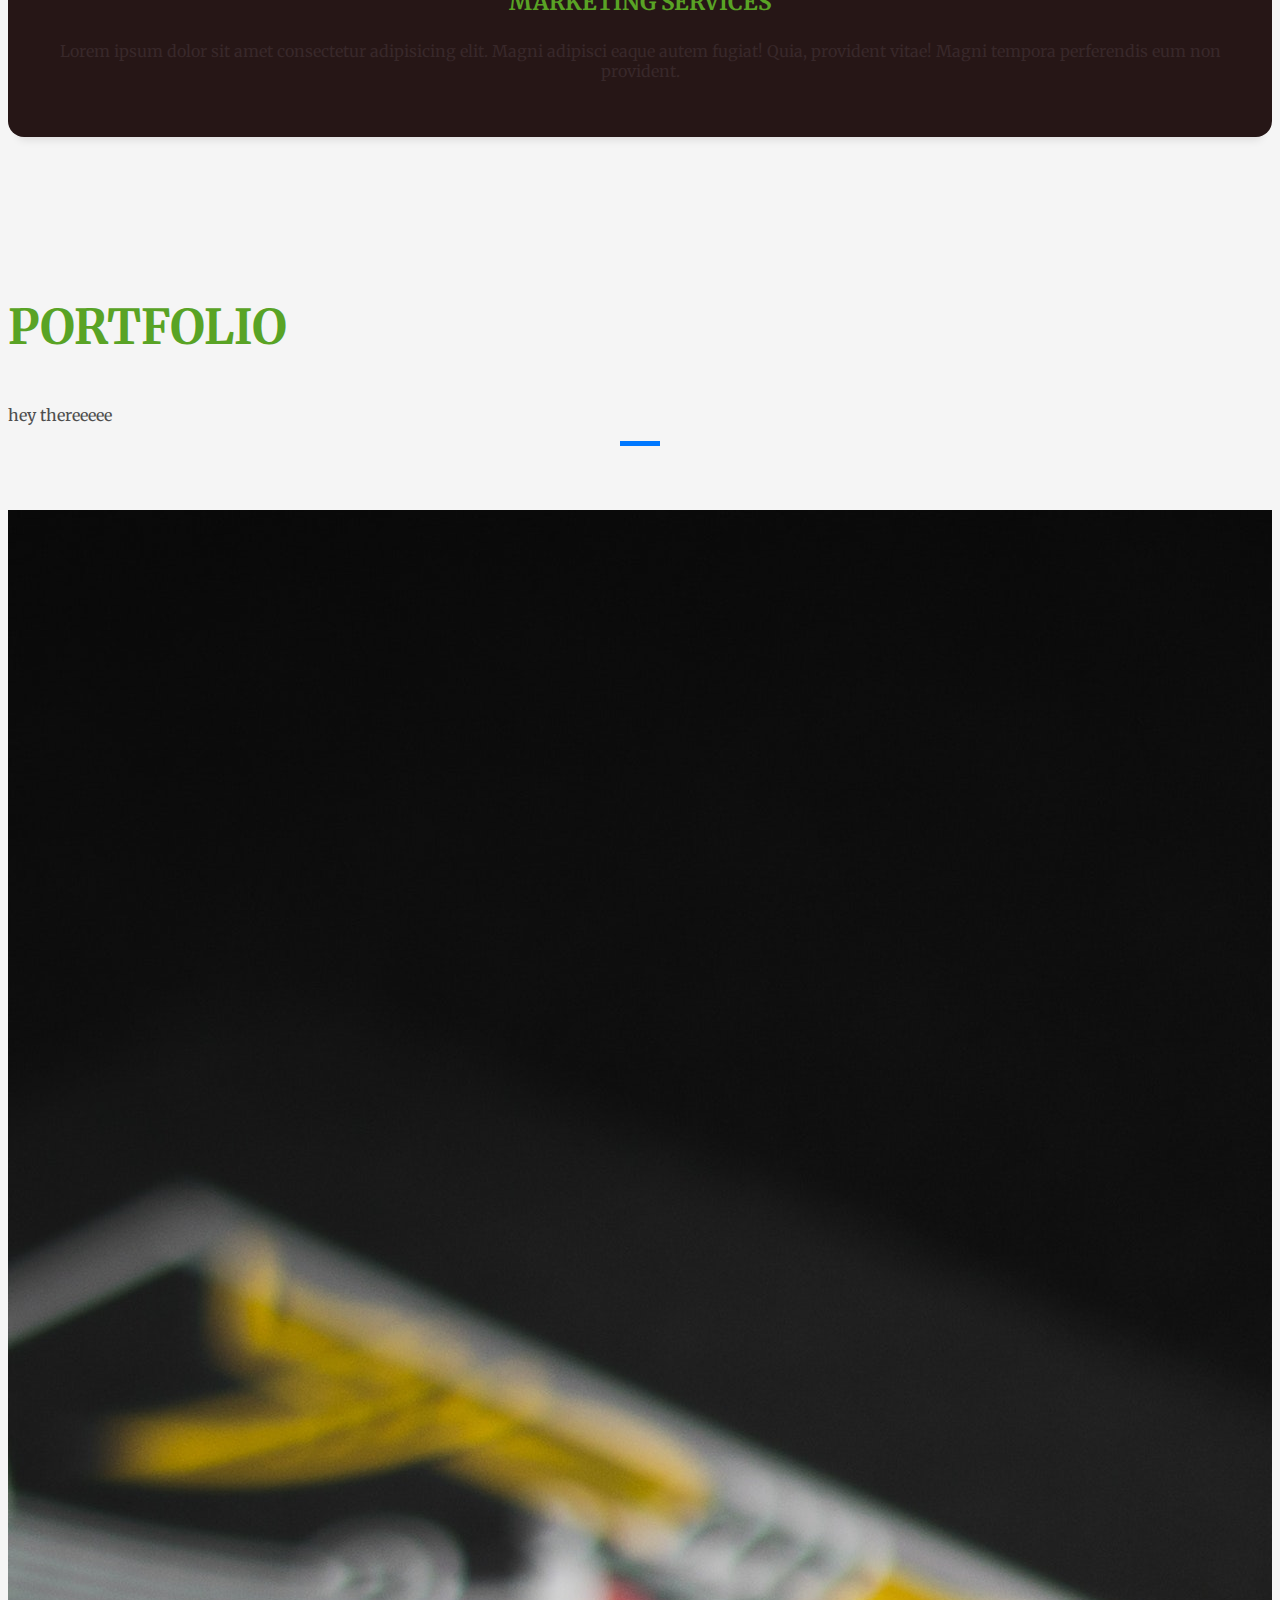
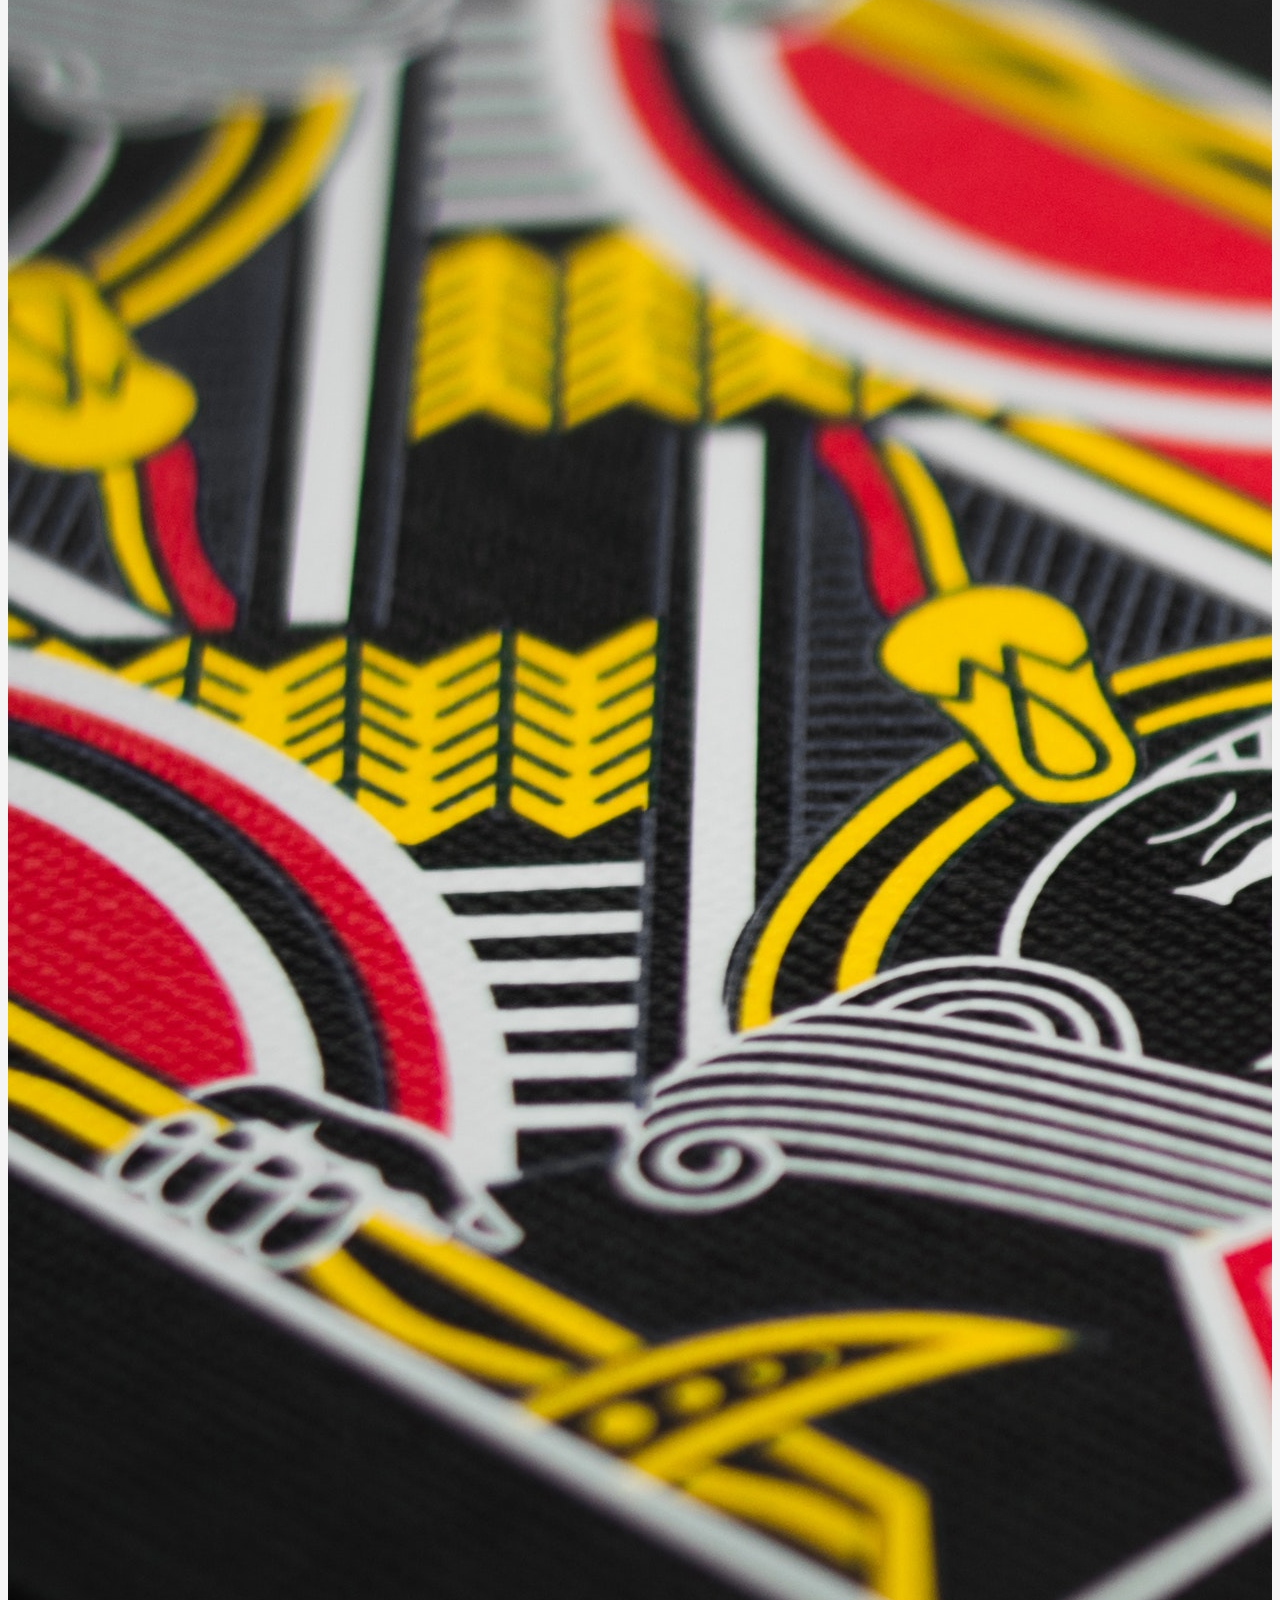
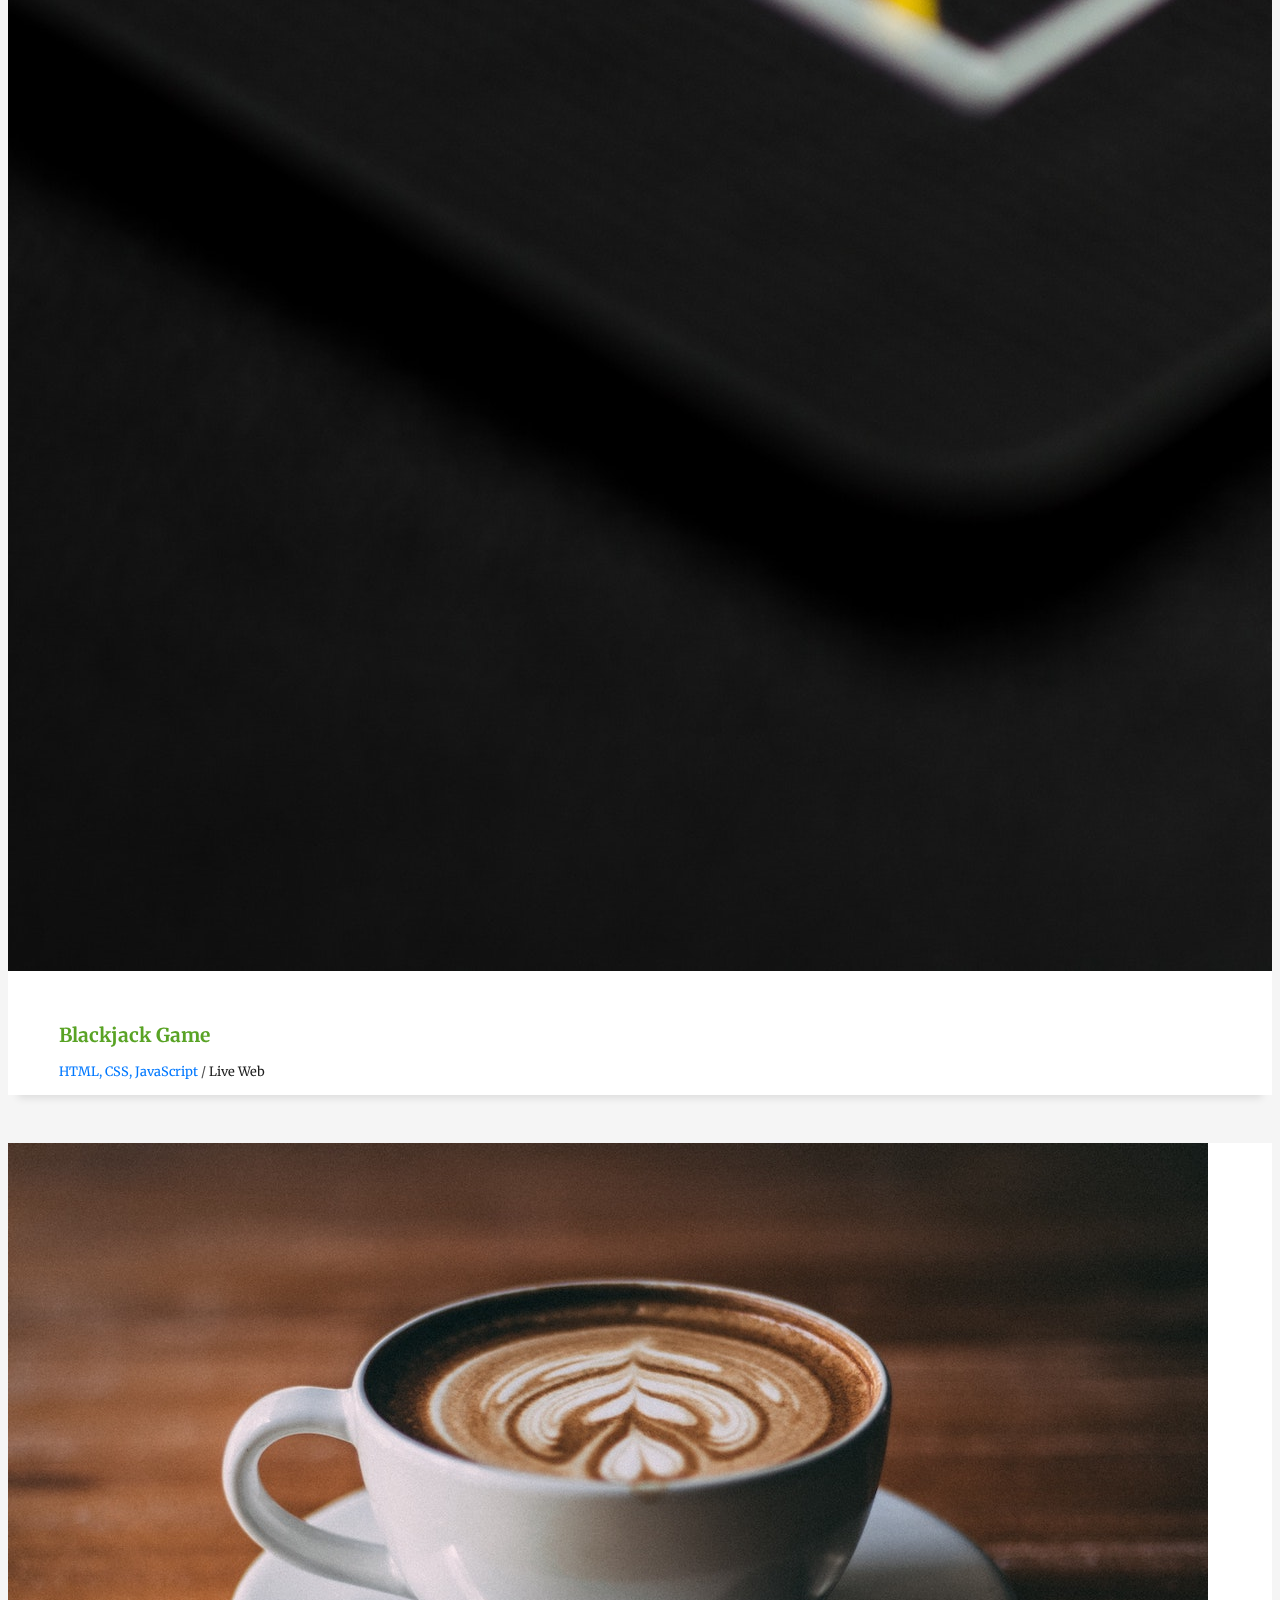
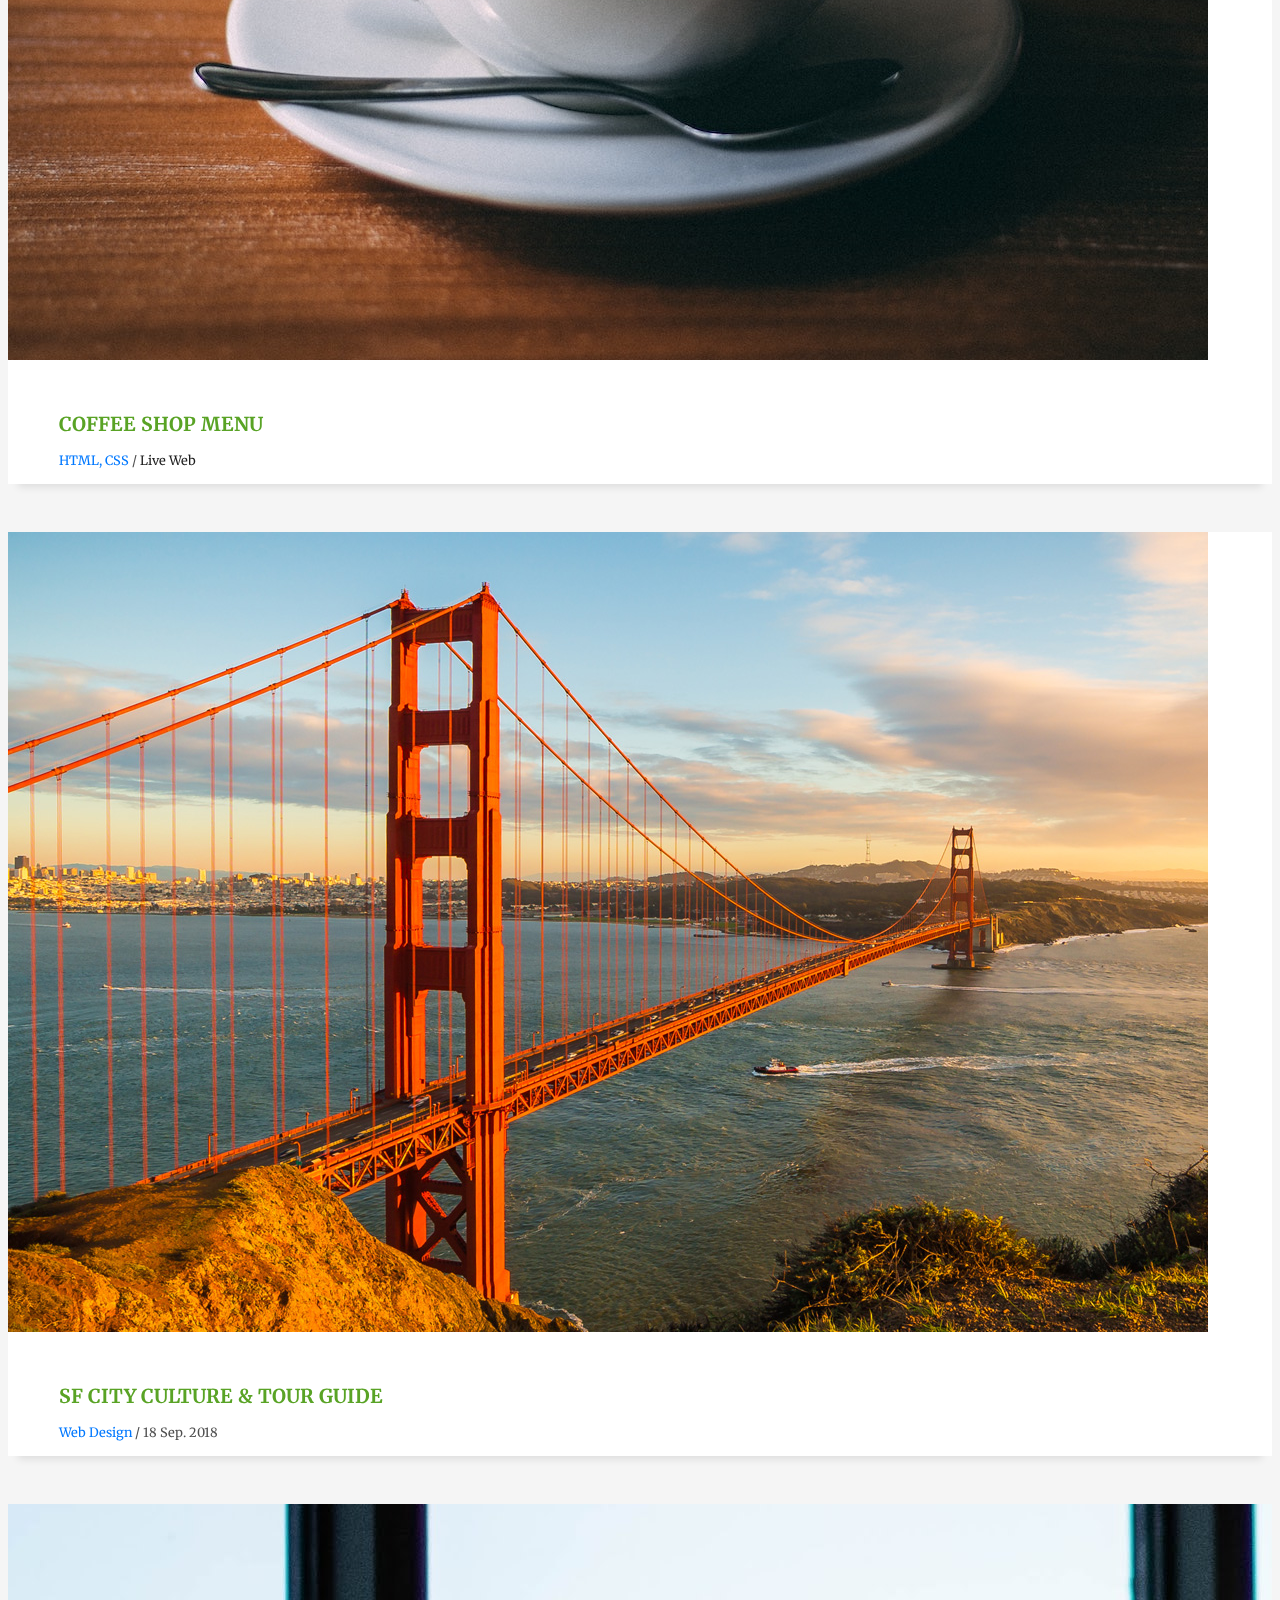
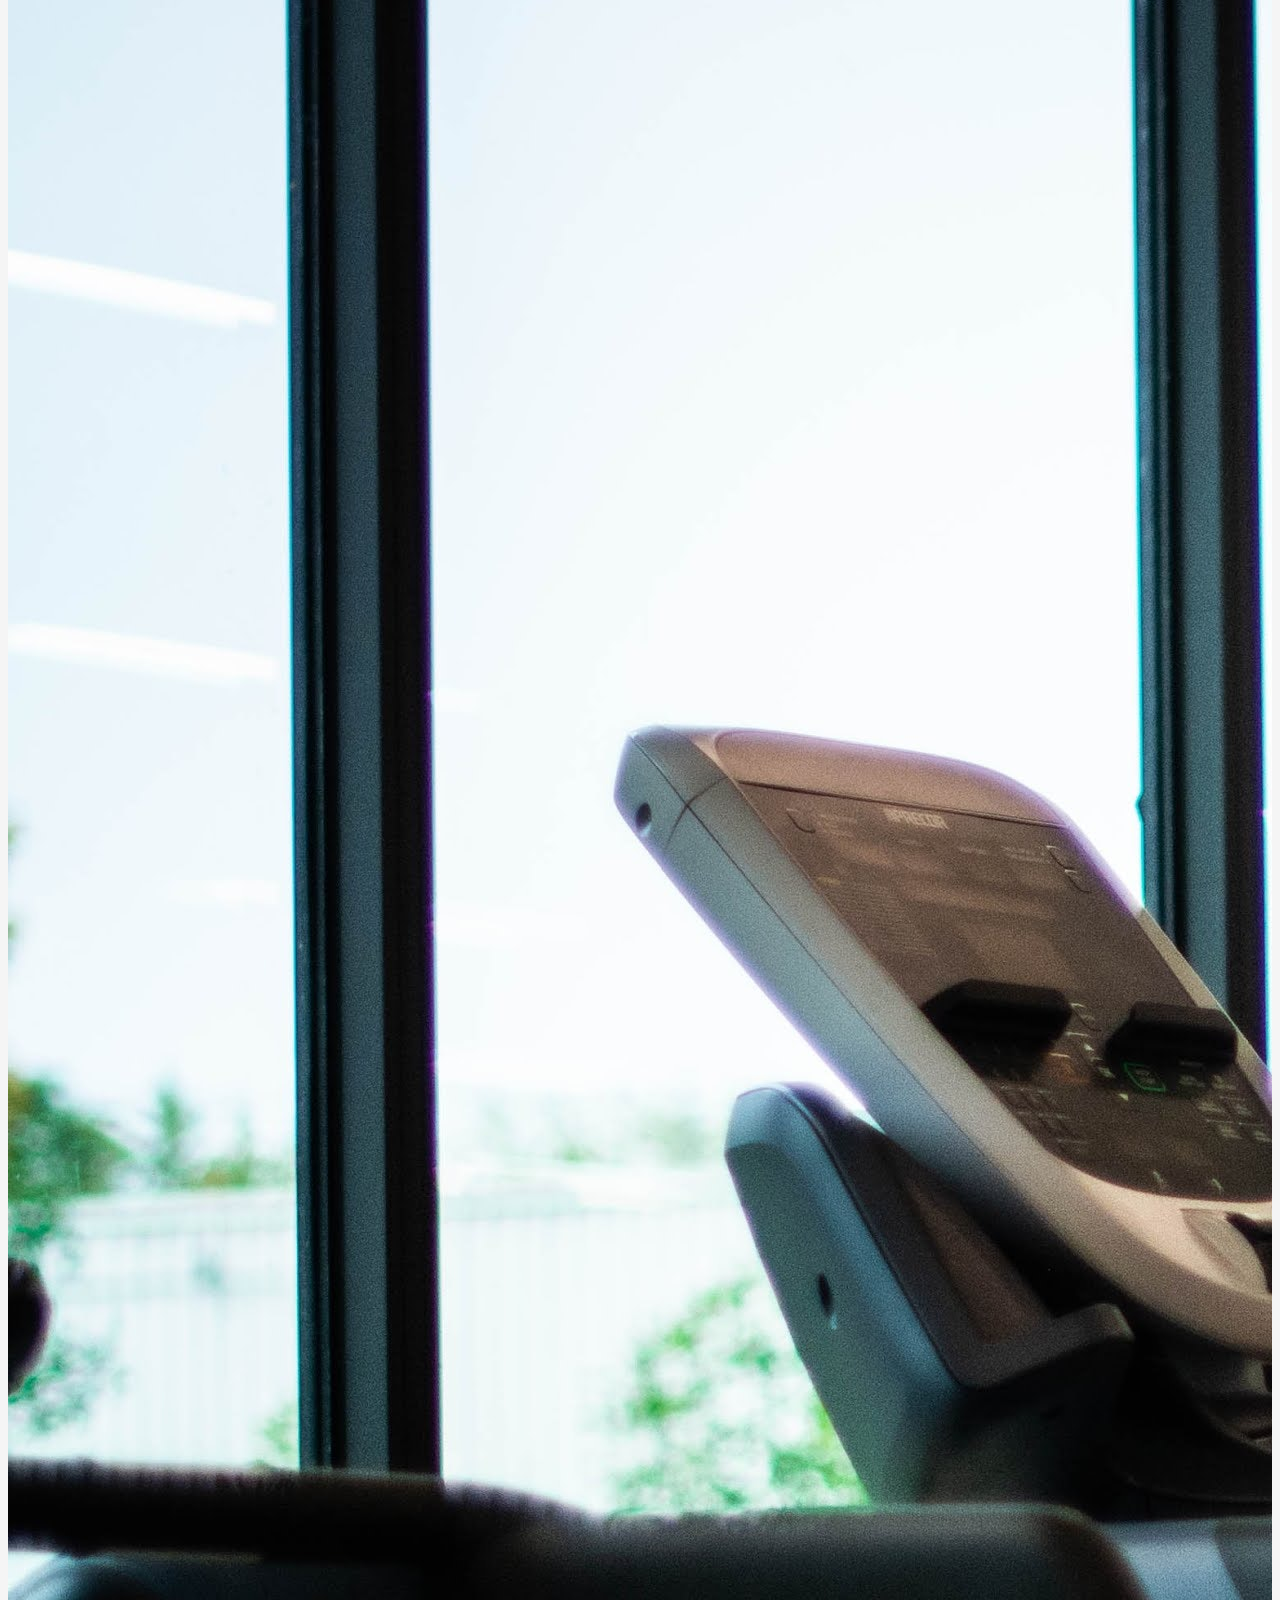
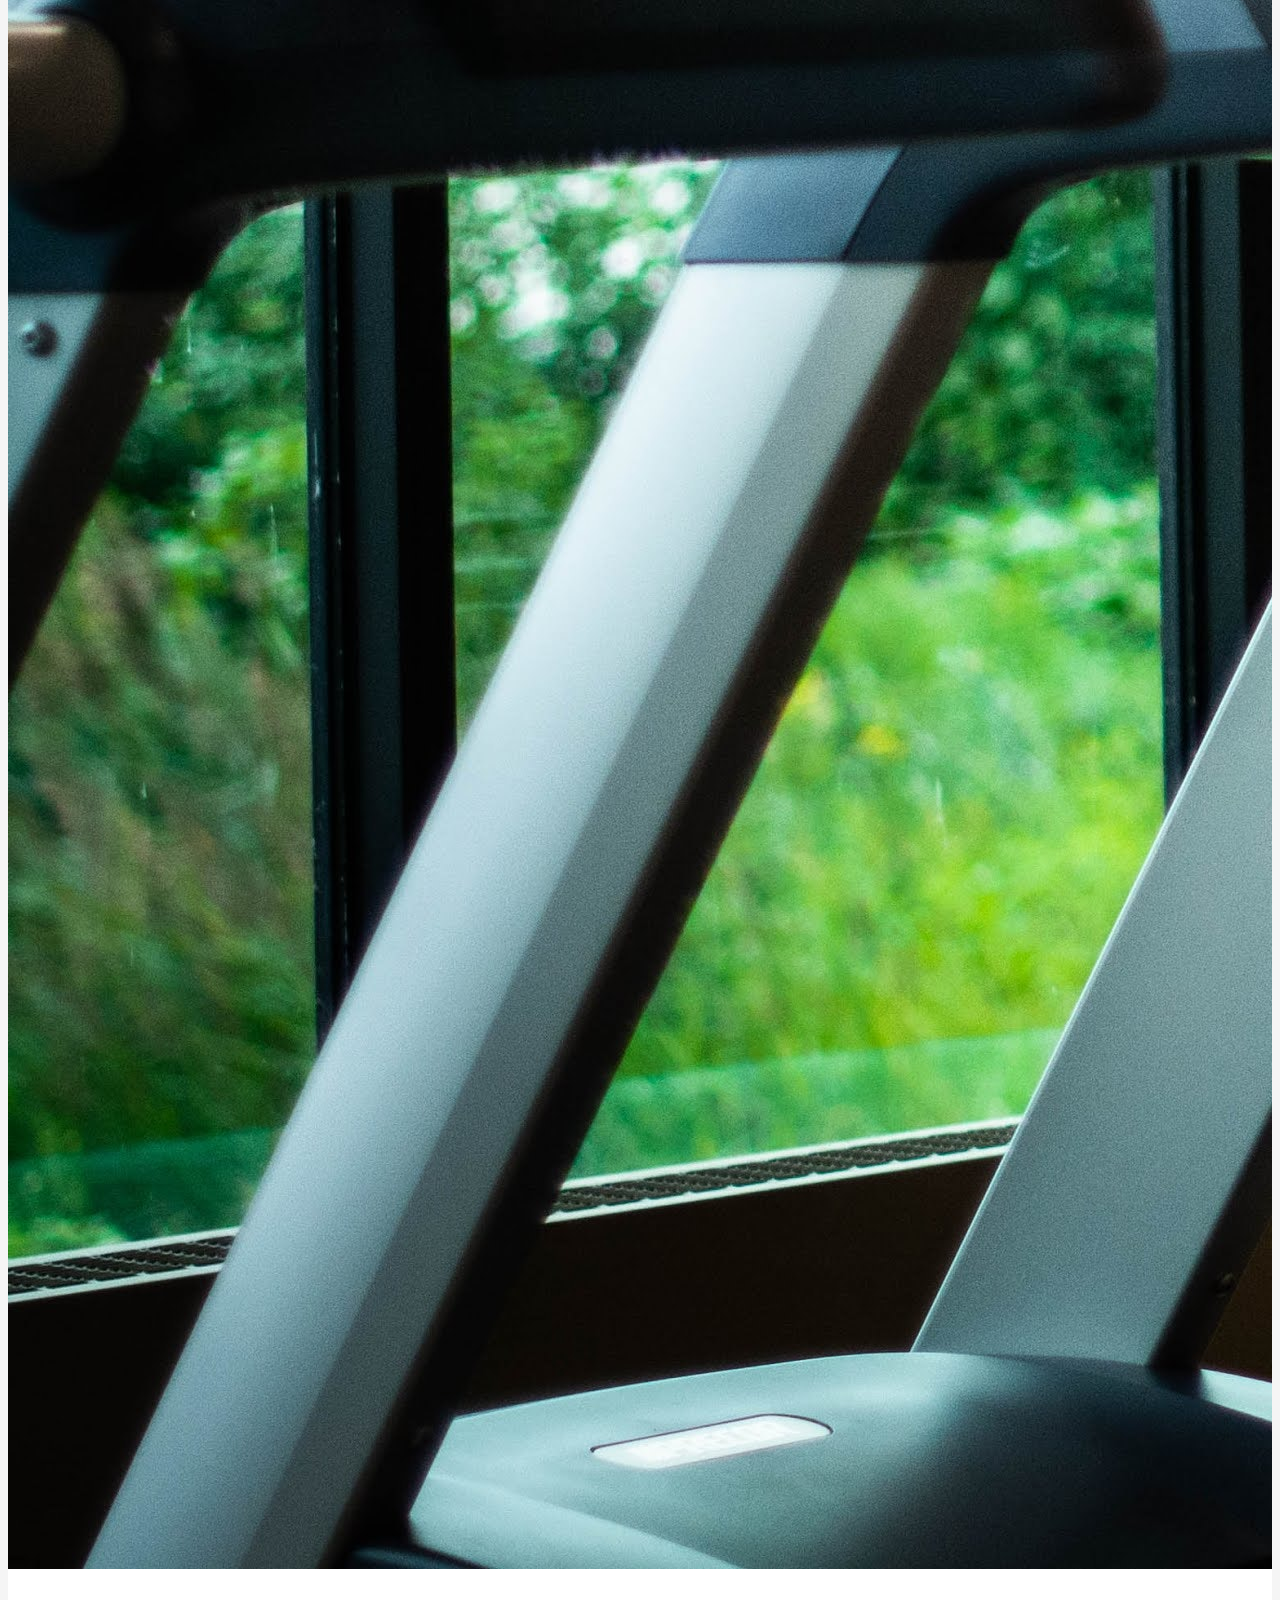
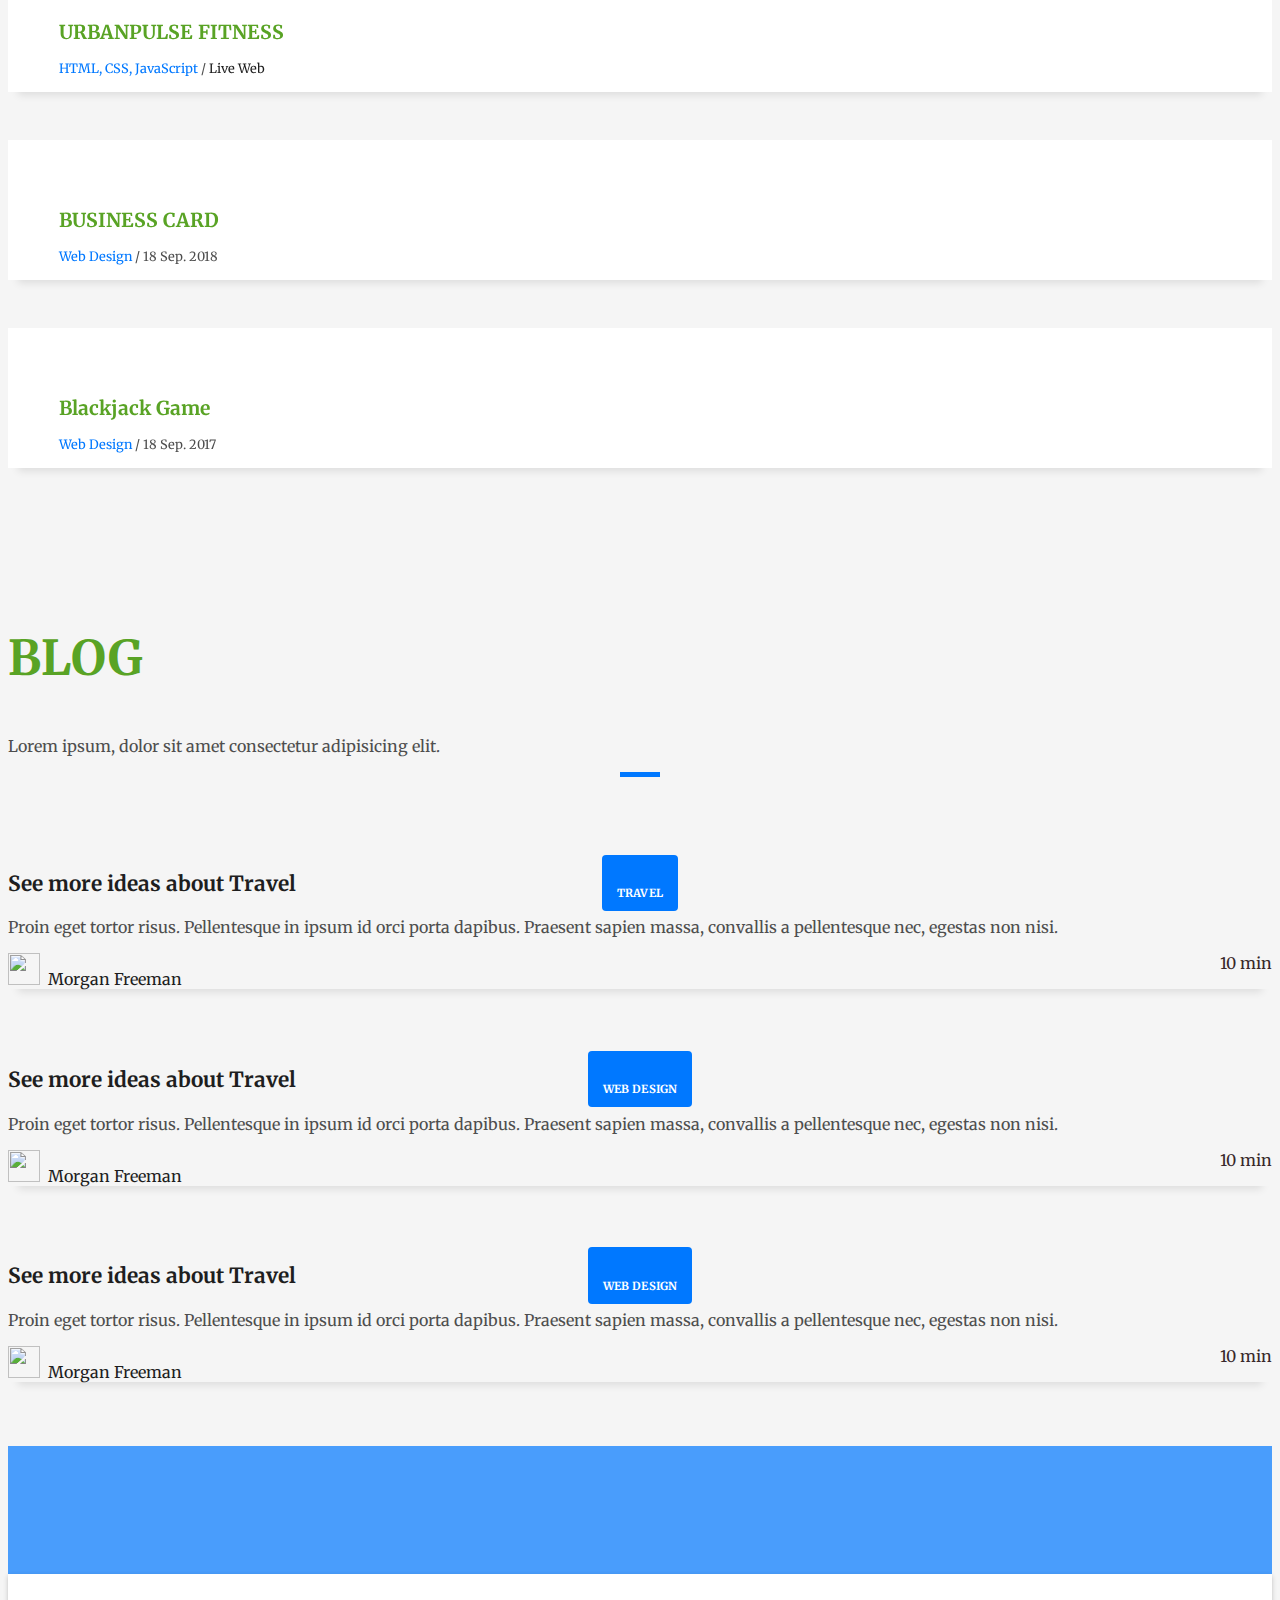
==== commit 235847ab: "13th commit" ====
--- a/index.html
+++ b/index.html
@@ -5,7 +5,7 @@
   <meta charset="utf-8">
   <meta content="width=device-width, initial-scale=1.0" name="viewport">
 
-  <title>DevFolio Bootstrap Portfolio Template - Index</title>
+  <title>My Portfolio</title>
   <meta content="" name="description">
   <meta content="" name="keywords">
 
@@ -463,7 +463,7 @@
                   <div class="col-sm-8">
                     <h2 class="w-title">URBANPULSE FITNESS</h2>
                     <div class="w-more">
-                      <span class="w-ctegory">Web Design</span> / <span class="w-date"> <a href="courageous-queijadas-56512a.netlify.app/">Live Web</a></span>
+                      <span class="w-ctegory">HTML, CSS, JavaScript</span> / <span class="w-date"> <a href="https://courageous-queijadas-56512a.netlify.app/">Live Web</a></span>
                     </div>
                   </div>
                   <div class="col-sm-4">
